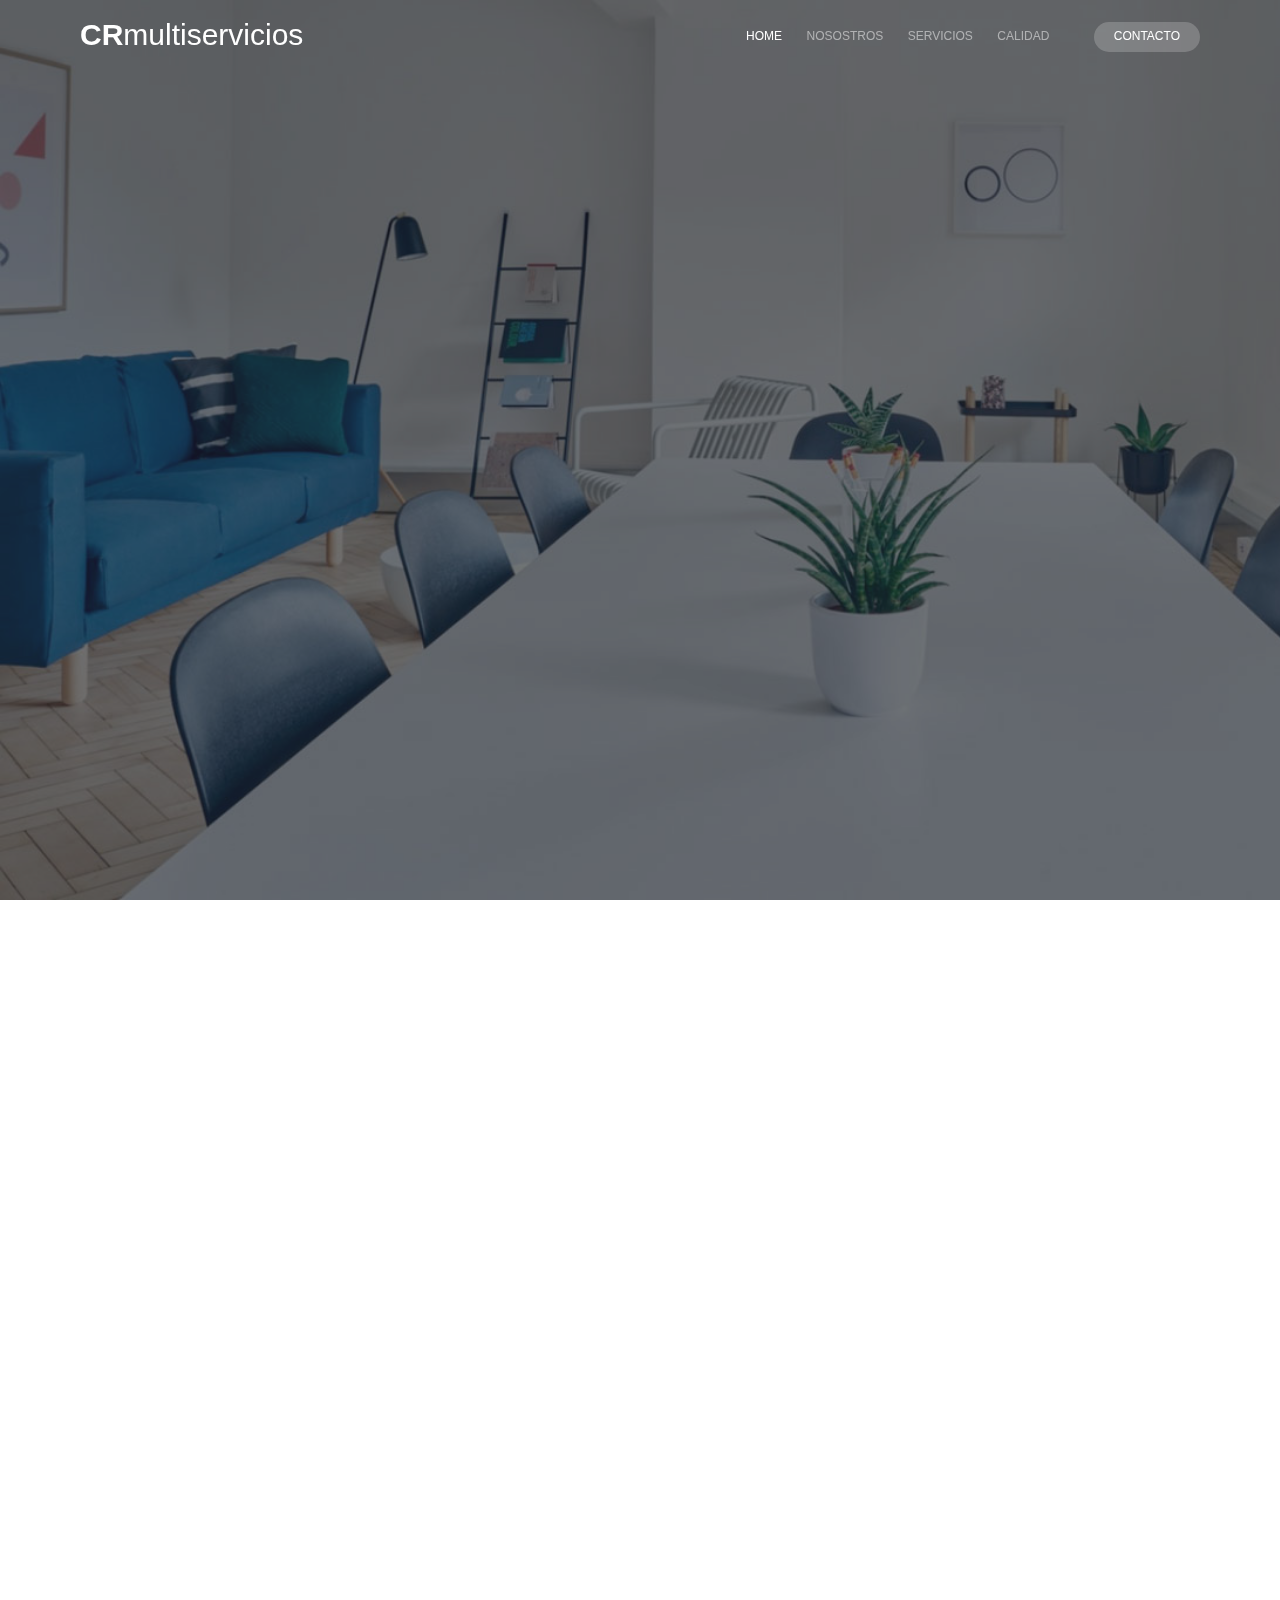
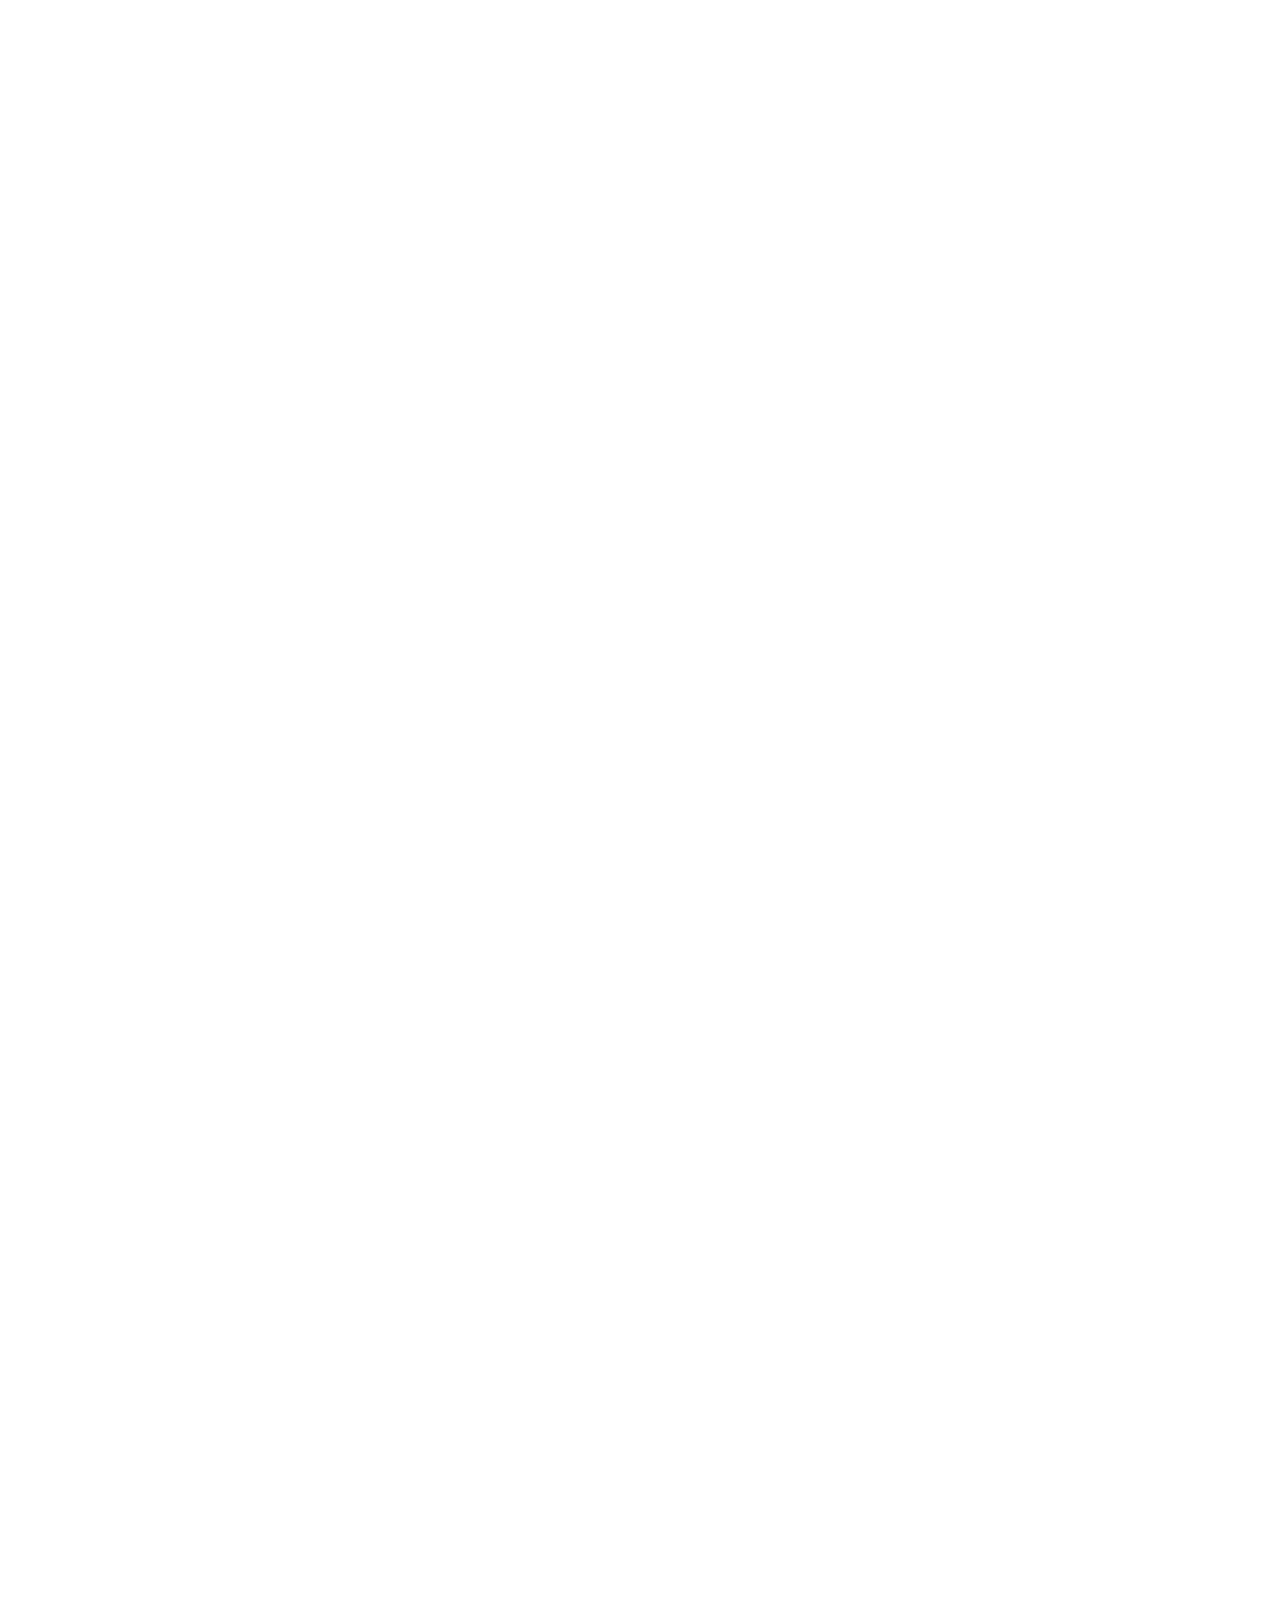
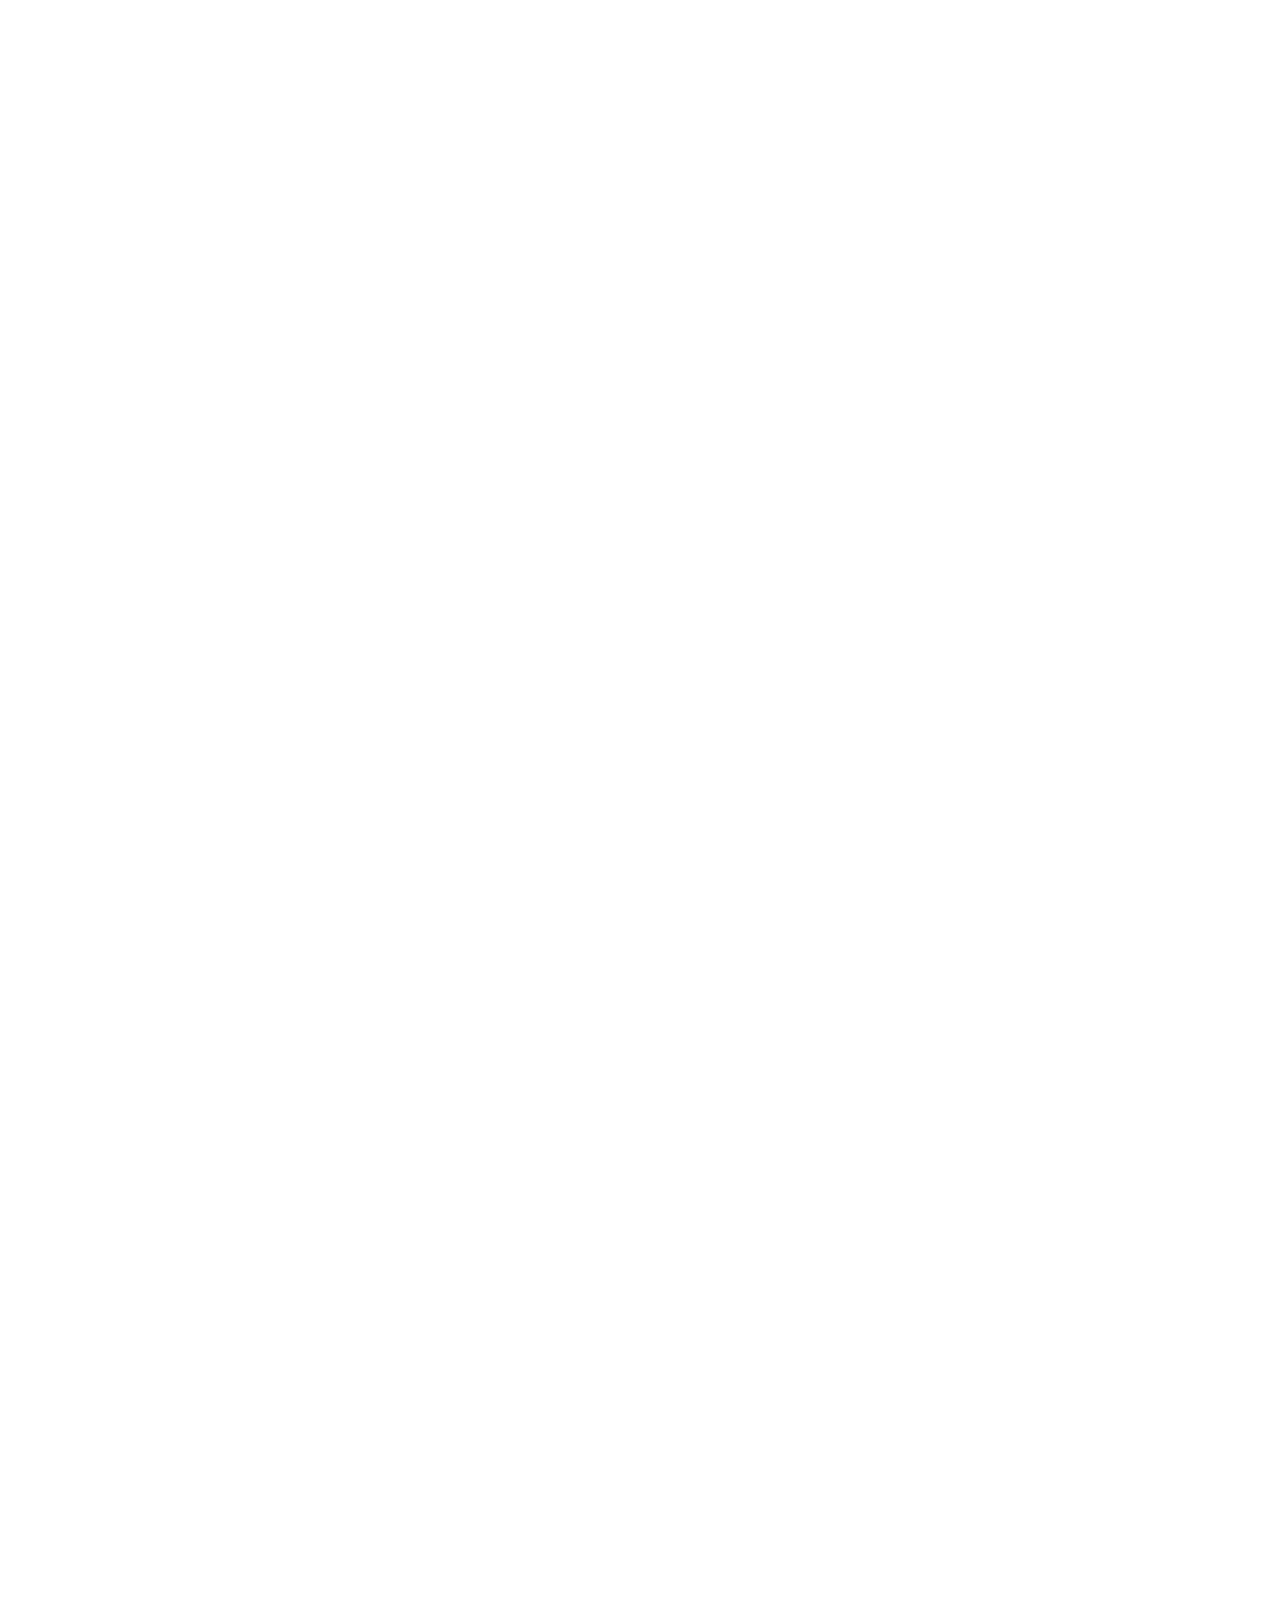
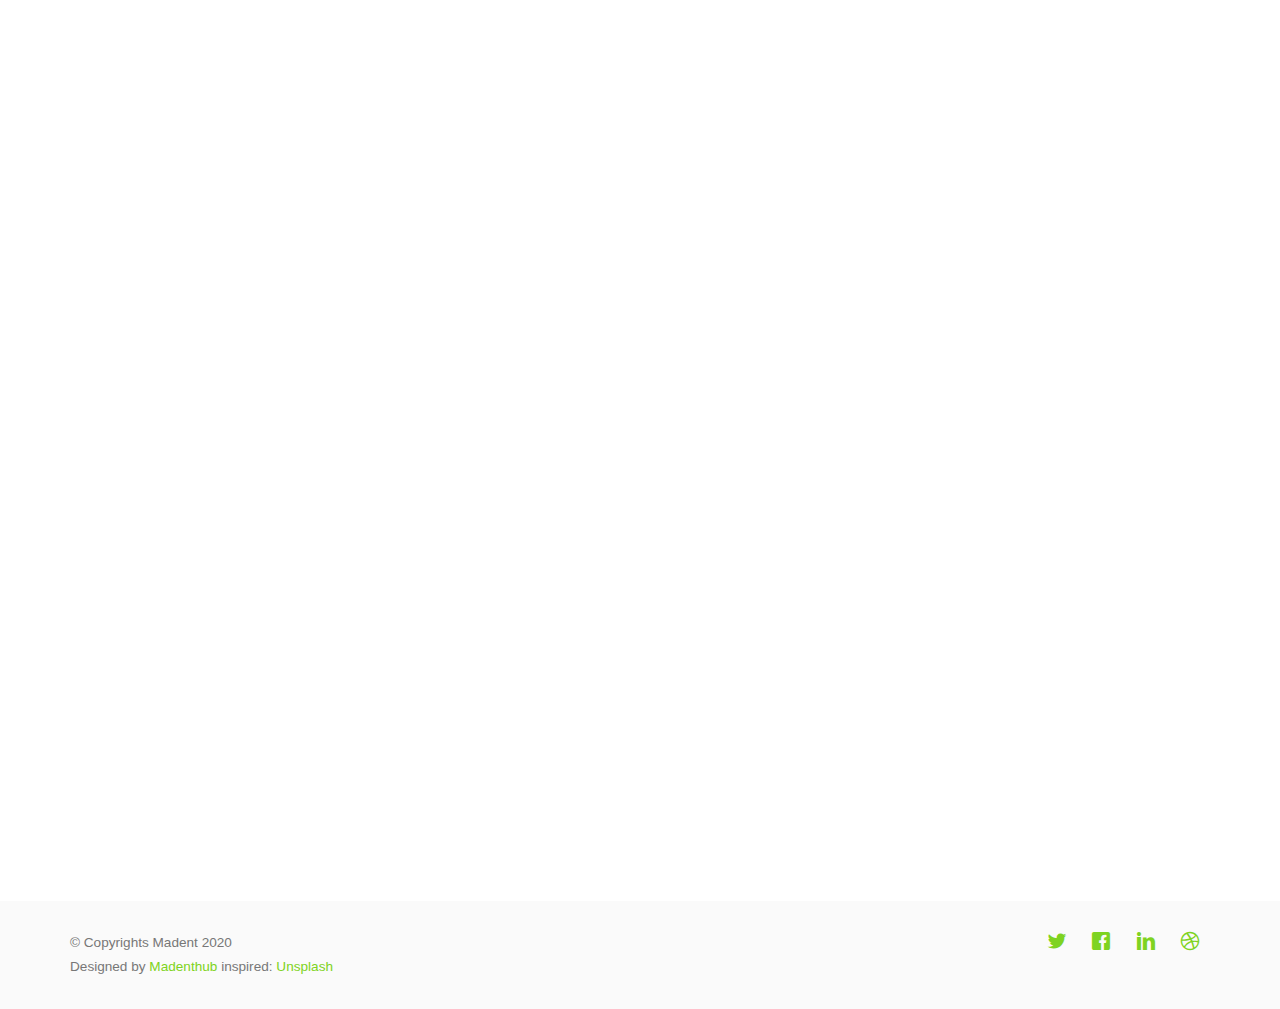
==== index.html @ a50ad9ec "correccion de video" ====
<!DOCTYPE HTML>
<!--
	Justice by freehtml5.co
	Twitter: http://twitter.com/fh5co
	URL: http://freehtml5.co
-->
<html>
	<head>
	<meta charset="utf-8">
	<meta http-equiv="X-UA-Compatible" content="IE=edge">
	<title>RAGA &mdash; Multiservicios</title>
	<meta name="viewport" content="width=device-width, initial-scale=1">
	<meta name="description" content="Madenthub WEB Server" />
	<meta name="keywords" content="ragamultiservicios.com" />
	<meta name="author" content="Madent" />

  	<!-- Facebook and Twitter integration -->
	<meta property="og:title" content=""/>
	<meta property="og:image" content=""/>
	<meta property="og:url" content=""/>
	<meta property="og:site_name" content=""/>
	<meta property="og:description" content=""/>
	<meta name="twitter:title" content="" />
	<meta name="twitter:image" content="" />
	<meta name="twitter:url" content="" />
	<meta name="twitter:card" content="" />

	<!-- <link href="https://fonts.googleapis.com/css?family=Open+Sans:300,400, 900" rel="stylesheet"> -->
	
	<!-- Animate.css -->
	<link rel="stylesheet" href="css/animate.css">
	<!-- Icomoon Icon Fonts-->
	<link rel="stylesheet" href="css/icomoon.css">
	<!-- Themify Icons-->
	<link rel="stylesheet" href="css/themify-icons.css">
	<!-- Bootstrap  -->
	<link rel="stylesheet" href="css/bootstrap.css">
	<!-- Magnific Popup -->
	<link rel="stylesheet" href="css/magnific-popup.css">
	<!-- Owl Carousel  -->
	<link rel="stylesheet" href="css/owl.carousel.min.css">
	<link rel="stylesheet" href="css/owl.theme.default.min.css">
	<!-- Flexslider -->
	<link rel="stylesheet" href="css/flexslider.css">
	<!-- Theme style  -->
	<link rel="stylesheet" href="css/style.css">

	<!-- Modernizr JS -->
	<script src="js/modernizr-2.6.2.min.js"></script>
	<!-- FOR IE9 below -->
	<!--[if lt IE 9]>
	<script src="js/respond.min.js"></script>
	<![endif]-->

	</head>
	<body>
		
	<div class="gtco-loader"></div>
	
	<div id="page">
	<nav class="gtco-nav" role="navigation">
		<div class="container">
			<div class="row">
				<div class="col-sm-2 col-xs-12">
					<div id="gtco-logo"><a href="index.html">CR<em>multiservicios</em></a></div>
				</div>
				<div class="col-xs-10 text-right menu-1 main-nav">
					<ul>
						<li class="active"><a href="#" data-nav-section="home">Home</a></li>
						<li><a href="#" data-nav-section="about">Nosostros</a></li>
						<li><a href="#" data-nav-section="practice-areas">Servicios</a></li>
						<li><a href="#" data-nav-section="our-team">Calidad</li>
						<li class="btn-cta"><a href="#" data-nav-section="contact"><span>Contacto</span></a></li>
						<!-- For external page link -->
						<!-- <li><a href="http://freehtml5.co/" class="external">External</a></li> -->
					</ul>
				</div>
			</div>
			
		</div>
	</nav>

	<section id="gtco-hero" class="gtco-cover" style="background-image: url(images/img_bg_4.jpg);"  data-section="home"  data-stellar-background-ratio="0.5">
		<div class="overlay"></div>
		<div class="container">
			<div class="row">
				<div class="col-md-12 col-md-offset-0 text-center">
					<div class="display-t">
						<div class="display-tc">
							<h1 class="animate-box" data-animate-effect="fadeIn">Materializa tu Proyecto en Un solo lugar</h1>
							<p class="gtco-video-link animate-box" data-animate-effect="fadeIn"><a href="https://vimeo.com/user128976543/review/494860410/a3c79de0ed" class="popup-vimeo"><i class="icon-controller-play"></i></a></p>
						</div>
					</div>
				</div>
			</div>
		</div>
	</section>
	
	<section id="gtco-about" data-section="about">
		<div class="container">
			<div class="row row-pb-md">
				<div class="col-md-8 col-md-offset-2 heading animate-box" data-animate-effect="fadeIn">
					<h1>Soluciones Integrales</h1>
					<p class="sub">Brindamos servicios de alta calidad, asegurando superar las expectativas de tu proyecto. Siempre con el mejor precio y con tiempos de entrega garantizados.</p>
					<p class="subtle-text animate-box" data-animate-effect="fadeIn">Welcome</p>
				</div>
			</div>
			<div class="row">
				<div class="col-md-6 col-md-pull-1 animate-box" data-animate-effect="fadeInLeft">
					<div class="img-shadow">
						<img src="images/img_1.jpg" class="img-responsive" alt="brindando soluciones integrales en un mismo lugar">
					</div>
				</div>
				<div class="col-md-6 animate-box" data-animate-effect="fadeInLeft">
					<h2 class="heading-colored">Calidad &amp; Trato Personal</h2>
					<p>Integramos un sistema personalizado con los proveedores de mayor calidad nacional garantizando desarrollar proyectos siempre superando las espectativas siempre con un trato personalizado y directo con nuestros clientes. Brindamos actualizaciones 24/7 en avance de proyecto para garantizar los tiempos de entrega requeridos para cada proyecto. </p>
					<p><a href="#" class="Saber Mas">Read more <i class="icon-chevron-right"></i></a></p>
				</div>
			</div>
		</div>
	</section>

	<section id="gtco-practice-areas" data-section="practice-areas">
		<div class="container">
			<div class="row row-pb-md">
				<div class="col-md-8 col-md-offset-2 heading animate-box" data-animate-effect="fadeIn">
					<h1>Nuestros Servicios</h1>
					<p class="sub">Nuestra amplia gama de servicios garantizan llevar tu proyecto de la mano de un solo proveedor para cualquier situacion.</p>
					<p class="subtle-text animate-box" data-animate-effect="fadeIn">Practice <span>Areas</span></p>
				</div>
			</div>
			<div class="row">
				<div class="col-md-6">
					<div class="gtco-practice-area-item animate-box">
						<div class="gtco-icon">
							<img src="images/scale.png" alt="Free HTML5 Bootstrap Template by FreeHTML5.co">
						</div>
						<div class="gtco-copy">
							<h3>Herreria y Paileria </h3>
							<p>Desarrollamos proyectos integrales desde fabricacion de herreria en casa habitacion hasta el desarrollo industrial en estructuras de alto desempeño.</p>
						</div>
					</div>

					<div class="gtco-practice-area-item animate-box">
						<div class="gtco-icon">
							<img src="images/scale4.png" alt="Free HTML5 Bootstrap Template by FreeHTML5.co">
						</div>
						<div class="gtco-copy">
							<h3> Construcciòn </h3>
							<p> Diseño de proyectos desde los planos y renderizado hasta la construccion. Nos especializamos en construccion desde casa - habitacion hasta el desarrollo industrial de navers industriales. </p>
						</div>
					</div>

					<div class="gtco-practice-area-item animate-box">
						<div class="gtco-icon">
							<img src="images/scale1.png" alt="Free HTML5 Bootstrap Template by FreeHTML5.co">
						</div>
						<div class="gtco-copy">
							<h3>Pintura</h3>
							<p>Contamos con el mejor tiempo de aplicacion de mortero Epoxico y sellado, delimitacion y señalizacion industrial, aplicacion de pintura para casa habitacion en todas sus gamas, asi como sellado y adecuacion de ambientes antihumeedad</p>
						</div>
					</div>

				</div>
				<div class="col-md-6">
					
					<div class="gtco-practice-area-item animate-box">
						<div class="gtco-icon">
							<img src="images/scale1.png" alt="Free HTML5 Bootstrap Template by FreeHTML5.co">
						</div>
						<div class="gtco-copy">
							<h3>Electricidad</h3>
							<p> Instalacion y mantenimiento de centros de carga, transformadores, tableros, en  alta y baja tension. Peritaje en instalaciones electricas. A su vez instalamos y damos mantenimiento a subestaciones electricas industriales. </p>
						</div>
					</div>

					<div class="gtco-practice-area-item animate-box">
						<div class="gtco-icon">
							<img src="images/scale3.png" alt="Free HTML5 Bootstrap Template by FreeHTML5.co">
						</div>
						<div class="gtco-copy">
							<h3>Servicios Especiales</h3>
							<p> Contamos con la mejor tecnologia para el desarrollo de tecnologia industrial y en el hogar. Integrando los mejores equipos de seguridad para su instalacion, adecuaciones de confort electrica (climas casa-habitacion e industrial), desarrollo de Muebles y mas .... </p>
						</div>
					</div>

					<div class="gtco-practice-area-item animate-box">
						<div class="gtco-icon">
							<img src="images/scale5.png" alt="Free HTML5 Bootstrap Template by FreeHTML5.co">
						</div>
						<div class="gtco-copy">
							<h3>Limpieza</h3>
							<p> Contamos con la mejor logistica de la region para limpieza industrial y retiro de escombro en zonas requeridas</p>
						</div>
					</div>

				</div>
			</div>
		</div>
	</section>

	<section id="gtco-our-team" data-section="our-team">
		<div class="container">
			<div class="row row-pb-md">
				<div class="col-md-8 col-md-offset-2 heading animate-box" data-animate-effect="fadeIn">
					<h1>Calidad</h1>
					<p class="sub"> Contamos con las mejores certificaciones industriales para desarrollar proyectos integrales en base a los estandares internacionales. Asi como un sistema de calidad robusto para el desarrollo de proyectos integros.</p>
					<p class="subtle-text animate-box" data-animate-effect="fadeIn">Our Team</p>
				</div>
			</div>
			<div class="row team-item gtco-team-reverse">
				<div class="col-md-6 col-md-push-7 animate-box" data-animate-effect="fadeInRight">
					<div class="img-shadow">
						<img src="images/img_team_1.jpg" class="img-responsive" alt="Free HTML5 Bootstrap Template by FreeHTML5.co">
					</div>
				</div>
				<div class="col-md-6  col-md-pull-6 animate-box" data-animate-effect="fadeInRight">
					<h2>Certificaciones</h2>
					<p>La IATF 16949:2016 es la norma internacional para sistemas de gestión de la calidad en la automoción. La IATF 16949 fue desarrollada conjuntamente por miembros de la International Automotive Task Force (IATF) y enviada a la Organización Internacional de Normalización (ISO) para su aprobación y publicación. El documento consiste en una serie de requisitos de sistemas de gestión de calidad en la automoción basada en la norma ISO 9001, añadiendo requisitos específicos del sector de la automoción.
						La certificación IATF 16949 enfatiza el desarrollo de un proceso orientado a un sistema de gestión de calidad que proporcione una mejora continua, prevenga los defectos y reduzca las variaciones y residuos en la cadena de suministro. El objetivo es cumplir con los requisitos de los clientes de forma efectiva.</p>
					<p>ISO 9001 es una norma de sistemas de gestión de la calidad (SGC) que se centra en todos los elementos de administración de calidad con los que una organización debe contar para tener un sistema efectivo que le permita administrar y mejorar sus productos y servicios.</p>
				</div>
			</div>

			<div class="row team-item gtco-team">
				<div class="col-md-6 col-md-pull-1 animate-box"  data-animate-effect="fadeInLeft">
					<div class="img-shadow">
						<img src="images/img_team_2.jpg" class="img-responsive" alt="Free HTML5 Bootstrap Template by FreeHTML5.co">
					</div>
				</div>
				<div class="col-md-6 animate-box" data-animate-effect="fadeInLeft">
					<h2>Proveedores</h2>
					<p>Tenemos acuerdos directos con los mejores proveedores nacionales para garantizar la calidad de los proyectos, en varias gamas de precio adecuadas para la exigencia del proyecto.</p>
					<p>Reportes de servicio 24/7  capaces de resolver problematicas o eventualidades en el proyecto siempre manteniento una linea directa con el cliente por nuestros canales de comunicacion.</p>
				</div>
			</div>

		</div>
	</section>

	<section id="gtco-contact" data-section="contact">
		<div class="container">
			<div class="row row-pb-md">
				<div class="col-md-8 col-md-offset-2 heading animate-box" data-animate-effect="fadeIn">
					<h1>Cotiza Gratis</h1>
					<p class="sub">Manejamos diversos sistemas de financiacion para proyectos. Garantizando desarrollar de manera integral tu proyeto en los tiempos de entrega establecidos.</p>
					<p class="subtle-text animate-box" data-animate-effect="fadeIn">Contact</p>
				</div>
			</div>
			<div class="row">
				<div class="col-md-6 col-md-push-6 animate-box">
					<form action="#">
						<div class="form-group">
							<label for="name" class="sr-only">Nombre</label>
							<input type="text" class="form-control" placeholder="Name" id="name">
						</div>
						<div class="form-group">
							<label for="email" class="sr-only">Email</label>
							<input type="text" class="form-control" placeholder="Email" id="email">
						</div>
						<div class="form-group">
							<label for="message" class="sr-only">Descripcion Breve del Proyecto</label>
							<textarea name="message" id="message" class="form-control" cols="30" rows="7" placeholder="Message"></textarea>
						</div>
						<div class="form-group">
							<input type="submit" value="Send Message" class="btn btn-primary">
						</div>
					</form>
				</div>
				<div class="col-md-4 col-md-pull-6 animate-box">
					<div class="gtco-contact-info">
						<ul>
							<li class="address">Saltillo, Coahuila, Mexico</li>
							<li class="phone"><a href="tel://1235235598">+52 844 385 1028</a></li>
							<li class="email"><a href="">Ragamultiservicios@hotmail.com</a></li>
							<li class="url"><a href="#">http://ragamultiservicios.com</a></li>
						</ul>
					</div>
				</div>
			</div>
		</div>
	</section>
	
	<footer id="gtco-footer" role="contentinfo">
		<div class="container">
			
			<div class="row copyright">
				<div class="col-md-12">
					<p class="pull-left">
						<small class="block">&copy; Copyrights Madent 2020</small> 
						<small class="block">Designed by <a href="http://freehtml5.co/" target="_blank">Madenthub</a>  inspired: <a href="http://unsplash.co/" target="_blank">Unsplash</a></small>
					</p>
					<p class="pull-right">
						<ul class="gtco-social-icons pull-right">
							<li><a href="#"><i class="icon-twitter"></i></a></li>
							<li><a href="#"><i class="icon-facebook"></i></a></li>
							<li><a href="#"><i class="icon-linkedin"></i></a></li>
							<li><a href="#"><i class="icon-dribbble"></i></a></li>
						</ul>
					</p>
				</div>
			</div>

		</div>
	</footer>
	</div>

	<div class="gototop js-top">
		<a href="#" class="js-gotop"><i class="icon-arrow-up"></i></a>
	</div>
	
	<!-- jQuery -->
	<script src="js/jquery.min.js"></script>
	<!-- jQuery Easing -->
	<script src="js/jquery.easing.1.3.js"></script>
	<!-- Bootstrap -->
	<script src="js/bootstrap.min.js"></script>
	<!-- Waypoints -->
	<script src="js/jquery.waypoints.min.js"></script>
	<!-- Stellar -->
	<script src="js/jquery.stellar.min.js"></script>
	<!-- Magnific Popup -->
	<script src="js/jquery.magnific-popup.min.js"></script>
	<script src="js/magnific-popup-options.js"></script>
	<!-- Main -->
	<script src="js/main.js"></script>

	</body>
</html>
---- css/icomoon.css ----
@font-face {
  font-family: 'icomoon';
  src:  url('../fonts/icomoon/icomoon.eot?6iuir');
  src:  url('../fonts/icomoon/icomoon.eot?6iuir#iefix') format('embedded-opentype'),
    url('../fonts/icomoon/icomoon.ttf?6iuir') format('truetype'),
    url('../fonts/icomoon/icomoon.woff?6iuir') format('woff'),
    url('../fonts/icomoon/icomoon.svg?6iuir#icomoon') format('svg');
  font-weight: normal;
  font-style: normal;
}

[class^="icon-"], [class*=" icon-"] {
  /* use !important to prevent issues with browser extensions that change fonts */
  font-family: 'icomoon' !important;
  speak: none;
  font-style: normal;
  font-weight: normal;
  font-variant: normal;
  text-transform: none;
  line-height: 1;

  /* Better Font Rendering =========== */
  -webkit-font-smoothing: antialiased;
  -moz-osx-font-smoothing: grayscale;
}

.icon-eye:before {
  content: "\e000";
}
.icon-paper-clip:before {
  content: "\e001";
}
.icon-mail:before {
  content: "\e002";
}
.icon-toggle:before {
  content: "\e003";
}
.icon-layout:before {
  content: "\e004";
}
.icon-link:before {
  content: "\e005";
}
.icon-bell:before {
  content: "\e006";
}
.icon-lock:before {
  content: "\e007";
}
.icon-unlock:before {
  content: "\e008";
}
.icon-ribbon:before {
  content: "\e009";
}
.icon-image:before {
  content: "\e010";
}
.icon-signal:before {
  content: "\e011";
}
.icon-target:before {
  content: "\e012";
}
.icon-clipboard:before {
  content: "\e013";
}
.icon-clock:before {
  content: "\e014";
}
.icon-watch:before {
  content: "\e015";
}
.icon-air-play:before {
  content: "\e016";
}
.icon-camera:before {
  content: "\e017";
}
.icon-video:before {
  content: "\e018";
}
.icon-disc:before {
  content: "\e019";
}
.icon-printer:before {
  content: "\e020";
}
.icon-monitor:before {
  content: "\e021";
}
.icon-server:before {
  content: "\e022";
}
.icon-cog:before {
  content: "\e023";
}
.icon-heart:before {
  content: "\e024";
}
.icon-paragraph:before {
  content: "\e025";
}
.icon-align-justify:before {
  content: "\e026";
}
.icon-align-left:before {
  content: "\e027";
}
.icon-align-center:before {
  content: "\e028";
}
.icon-align-right:before {
  content: "\e029";
}
.icon-book:before {
  content: "\e030";
}
.icon-layers:before {
  content: "\e031";
}
.icon-stack:before {
  content: "\e032";
}
.icon-stack-2:before {
  content: "\e033";
}
.icon-paper:before {
  content: "\e034";
}
.icon-paper-stack:before {
  content: "\e035";
}
.icon-search:before {
  content: "\e036";
}
.icon-zoom-in:before {
  content: "\e037";
}
.icon-zoom-out:before {
  content: "\e038";
}
.icon-reply:before {
  content: "\e039";
}
.icon-circle-plus:before {
  content: "\e040";
}
.icon-circle-minus:before {
  content: "\e041";
}
.icon-circle-check:before {
  content: "\e042";
}
.icon-circle-cross:before {
  content: "\e043";
}
.icon-square-plus:before {
  content: "\e044";
}
.icon-square-minus:before {
  content: "\e045";
}
.icon-square-check:before {
  content: "\e046";
}
.icon-square-cross:before {
  content: "\e047";
}
.icon-microphone:before {
  content: "\e048";
}
.icon-record:before {
  content: "\e049";
}
.icon-skip-back:before {
  content: "\e050";
}
.icon-rewind:before {
  content: "\e051";
}
.icon-play:before {
  content: "\e052";
}
.icon-pause:before {
  content: "\e053";
}
.icon-stop:before {
  content: "\e054";
}
.icon-fast-forward:before {
  content: "\e055";
}
.icon-skip-forward:before {
  content: "\e056";
}
.icon-shuffle:before {
  content: "\e057";
}
.icon-repeat:before {
  content: "\e058";
}
.icon-folder:before {
  content: "\e059";
}
.icon-umbrella:before {
  content: "\e060";
}
.icon-moon:before {
  content: "\e061";
}
.icon-thermometer:before {
  content: "\e062";
}
.icon-drop:before {
  content: "\e063";
}
.icon-sun:before {
  content: "\e064";
}
.icon-cloud:before {
  content: "\e065";
}
.icon-cloud-upload:before {
  content: "\e066";
}
.icon-cloud-download:before {
  content: "\e067";
}
.icon-upload:before {
  content: "\e068";
}
.icon-download:before {
  content: "\e069";
}
.icon-location:before {
  content: "\e070";
}
.icon-location-2:before {
  content: "\e071";
}
.icon-map:before {
  content: "\e072";
}
.icon-battery:before {
  content: "\e073";
}
.icon-head:before {
  content: "\e074";
}
.icon-briefcase:before {
  content: "\e075";
}
.icon-speech-bubble:before {
  content: "\e076";
}
.icon-anchor:before {
  content: "\e077";
}
.icon-globe:before {
  content: "\e078";
}
.icon-box:before {
  content: "\e079";
}
.icon-reload:before {
  content: "\e080";
}
.icon-share:before {
  content: "\e081";
}
.icon-marquee:before {
  content: "\e082";
}
.icon-marquee-plus:before {
  content: "\e083";
}
.icon-marquee-minus:before {
  content: "\e084";
}
.icon-tag:before {
  content: "\e085";
}
.icon-power:before {
  content: "\e086";
}
.icon-command:before {
  content: "\e087";
}
.icon-alt:before {
  content: "\e088";
}
.icon-esc:before {
  content: "\e089";
}
.icon-bar-graph:before {
  content: "\e090";
}
.icon-bar-graph-2:before {
  content: "\e091";
}
.icon-pie-graph:before {
  content: "\e092";
}
.icon-star:before {
  content: "\e093";
}
.icon-arrow-left:before {
  content: "\e094";
}
.icon-arrow-right:before {
  content: "\e095";
}
.icon-arrow-up:before {
  content: "\e096";
}
.icon-arrow-down:before {
  content: "\e097";
}
.icon-volume:before {
  content: "\e098";
}
.icon-mute:before {
  content: "\e099";
}
.icon-content-right:before {
  content: "\e100";
}
.icon-content-left:before {
  content: "\e101";
}
.icon-grid:before {
  content: "\e102";
}
.icon-grid-2:before {
  content: "\e103";
}
.icon-columns:before {
  content: "\e104";
}
.icon-loader:before {
  content: "\e105";
}
.icon-bag:before {
  content: "\e106";
}
.icon-ban:before {
  content: "\e107";
}
.icon-flag:before {
  content: "\e108";
}
.icon-trash:before {
  content: "\e109";
}
.icon-expand:before {
  content: "\e110";
}
.icon-contract:before {
  content: "\e111";
}
.icon-maximize:before {
  content: "\e112";
}
.icon-minimize:before {
  content: "\e113";
}
.icon-plus:before {
  content: "\e114";
}
.icon-minus:before {
  content: "\e115";
}
.icon-check:before {
  content: "\e116";
}
.icon-cross:before {
  content: "\e117";
}
.icon-move:before {
  content: "\e118";
}
.icon-delete:before {
  content: "\e119";
}
.icon-menu:before {
  content: "\e120";
}
.icon-archive:before {
  content: "\e121";
}
.icon-inbox:before {
  content: "\e122";
}
.icon-outbox:before {
  content: "\e123";
}
.icon-file:before {
  content: "\e124";
}
.icon-file-add:before {
  content: "\e125";
}
.icon-file-subtract:before {
  content: "\e126";
}
.icon-help:before {
  content: "\e127";
}
.icon-open:before {
  content: "\e128";
}
.icon-ellipsis:before {
  content: "\e129";
}
.icon-add-to-list:before {
  content: "\e900";
}
.icon-classic-computer:before {
  content: "\e901";
}
.icon-controller-fast-backward:before {
  content: "\e902";
}
.icon-creative-commons-attribution:before {
  content: "\e903";
}
.icon-creative-commons-noderivs:before {
  content: "\e904";
}
.icon-creative-commons-noncommercial-eu:before {
  content: "\e905";
}
.icon-creative-commons-noncommercial-us:before {
  content: "\e906";
}
.icon-creative-commons-public-domain:before {
  content: "\e907";
}
.icon-creative-commons-remix:before {
  content: "\e908";
}
.icon-creative-commons-share:before {
  content: "\e909";
}
.icon-creative-commons-sharealike:before {
  content: "\e90a";
}
.icon-creative-commons:before {
  content: "\e90b";
}
.icon-document-landscape:before {
  content: "\e90c";
}
.icon-remove-user:before {
  content: "\e90d";
}
.icon-warning:before {
  content: "\e90e";
}
.icon-arrow-bold-down:before {
  content: "\e90f";
}
.icon-arrow-bold-left:before {
  content: "\e910";
}
.icon-arrow-bold-right:before {
  content: "\e911";
}
.icon-arrow-bold-up:before {
  content: "\e912";
}
.icon-arrow-down2:before {
  content: "\e913";
}
.icon-arrow-left2:before {
  content: "\e914";
}
.icon-arrow-long-down:before {
  content: "\e915";
}
.icon-arrow-long-left:before {
  content: "\e916";
}
.icon-arrow-long-right:before {
  content: "\e917";
}
.icon-arrow-long-up:before {
  content: "\e918";
}
.icon-arrow-right2:before {
  content: "\e919";
}
.icon-arrow-up2:before {
  content: "\e91a";
}
.icon-arrow-with-circle-down:before {
  content: "\e91b";
}
.icon-arrow-with-circle-left:before {
  content: "\e91c";
}
.icon-arrow-with-circle-right:before {
  content: "\e91d";
}
.icon-arrow-with-circle-up:before {
  content: "\e91e";
}
.icon-bookmark:before {
  content: "\e91f";
}
.icon-bookmarks:before {
  content: "\e920";
}
.icon-chevron-down:before {
  content: "\e921";
}
.icon-chevron-left:before {
  content: "\e922";
}
.icon-chevron-right:before {
  content: "\e923";
}
.icon-chevron-small-down:before {
  content: "\e924";
}
.icon-chevron-small-left:before {
  content: "\e925";
}
.icon-chevron-small-right:before {
  content: "\e926";
}
.icon-chevron-small-up:before {
  content: "\e927";
}
.icon-chevron-thin-down:before {
  content: "\e928";
}
.icon-chevron-thin-left:before {
  content: "\e929";
}
.icon-chevron-thin-right:before {
  content: "\e92a";
}
.icon-chevron-thin-up:before {
  content: "\e92b";
}
.icon-chevron-up:before {
  content: "\e92c";
}
.icon-chevron-with-circle-down:before {
  content: "\e92d";
}
.icon-chevron-with-circle-left:before {
  content: "\e92e";
}
.icon-chevron-with-circle-right:before {
  content: "\e92f";
}
.icon-chevron-with-circle-up:before {
  content: "\e930";
}
.icon-cloud2:before {
  content: "\e931";
}
.icon-controller-fast-forward:before {
  content: "\e932";
}
.icon-controller-jump-to-start:before {
  content: "\e933";
}
.icon-controller-next:before {
  content: "\e934";
}
.icon-controller-paus:before {
  content: "\e935";
}
.icon-controller-play:before {
  content: "\e936";
}
.icon-controller-record:before {
  content: "\e937";
}
.icon-controller-stop:before {
  content: "\e938";
}
.icon-controller-volume:before {
  content: "\e939";
}
.icon-dot-single:before {
  content: "\e93a";
}
.icon-dots-three-horizontal:before {
  content: "\e93b";
}
.icon-dots-three-vertical:before {
  content: "\e93c";
}
.icon-dots-two-horizontal:before {
  content: "\e93d";
}
.icon-dots-two-vertical:before {
  content: "\e93e";
}
.icon-download2:before {
  content: "\e93f";
}
.icon-emoji-flirt:before {
  content: "\e940";
}
.icon-flow-branch:before {
  content: "\e941";
}
.icon-flow-cascade:before {
  content: "\e942";
}
.icon-flow-line:before {
  content: "\e943";
}
.icon-flow-parallel:before {
  content: "\e944";
}
.icon-flow-tree:before {
  content: "\e945";
}
.icon-install:before {
  content: "\e946";
}
.icon-layers2:before {
  content: "\e947";
}
.icon-open-book:before {
  content: "\e948";
}
.icon-resize-100:before {
  content: "\e949";
}
.icon-resize-full-screen:before {
  content: "\e94a";
}
.icon-save:before {
  content: "\e94b";
}
.icon-select-arrows:before {
  content: "\e94c";
}
.icon-sound-mute:before {
  content: "\e94d";
}
.icon-sound:before {
  content: "\e94e";
}
.icon-trash2:before {
  content: "\e94f";
}
.icon-triangle-down:before {
  content: "\e950";
}
.icon-triangle-left:before {
  content: "\e951";
}
.icon-triangle-right:before {
  content: "\e952";
}
.icon-triangle-up:before {
  content: "\e953";
}
.icon-uninstall:before {
  content: "\e954";
}
.icon-upload-to-cloud:before {
  content: "\e955";
}
.icon-upload2:before {
  content: "\e956";
}
.icon-add-user:before {
  content: "\e957";
}
.icon-address:before {
  content: "\e958";
}
.icon-adjust:before {
  content: "\e959";
}
.icon-air:before {
  content: "\e95a";
}
.icon-aircraft-landing:before {
  content: "\e95b";
}
.icon-aircraft-take-off:before {
  content: "\e95c";
}
.icon-aircraft:before {
  content: "\e95d";
}
.icon-align-bottom:before {
  content: "\e95e";
}
.icon-align-horizontal-middle:before {
  content: "\e95f";
}
.icon-align-left2:before {
  content: "\e960";
}
.icon-align-right2:before {
  content: "\e961";
}
.icon-align-top:before {
  content: "\e962";
}
.icon-align-vertical-middle:before {
  content: "\e963";
}
.icon-archive2:before {
  content: "\e964";
}
.icon-area-graph:before {
  content: "\e965";
}
.icon-attachment:before {
  content: "\e966";
}
.icon-awareness-ribbon:before {
  content: "\e967";
}
.icon-back-in-time:before {
  content: "\e968";
}
.icon-back:before {
  content: "\e969";
}
.icon-bar-graph2:before {
  content: "\e96a";
}
.icon-battery2:before {
  content: "\e96b";
}
.icon-beamed-note:before {
  content: "\e96c";
}
.icon-bell2:before {
  content: "\e96d";
}
.icon-blackboard:before {
  content: "\e96e";
}
.icon-block:before {
  content: "\e96f";
}
.icon-book2:before {
  content: "\e970";
}
.icon-bowl:before {
  content: "\e971";
}
.icon-box2:before {
  content: "\e972";
}
.icon-briefcase2:before {
  content: "\e973";
}
.icon-browser:before {
  content: "\e974";
}
.icon-brush:before {
  content: "\e975";
}
.icon-bucket:before {
  content: "\e976";
}
.icon-cake:before {
  content: "\e977";
}
.icon-calculator:before {
  content: "\e978";
}
.icon-calendar:before {
  content: "\e979";
}
.icon-camera2:before {
  content: "\e97a";
}
.icon-ccw:before {
  content: "\e97b";
}
.icon-chat:before {
  content: "\e97c";
}
.icon-check2:before {
  content: "\e97d";
}
.icon-circle-with-cross:before {
  content: "\e97e";
}
.icon-circle-with-minus:before {
  content: "\e97f";
}
.icon-circle-with-plus:before {
  content: "\e980";
}
.icon-circle:before {
  content: "\e981";
}
.icon-circular-graph:before {
  content: "\e982";
}
.icon-clapperboard:before {
  content: "\e983";
}
.icon-clipboard2:before {
  content: "\e984";
}
.icon-clock2:before {
  content: "\e985";
}
.icon-code:before {
  content: "\e986";
}
.icon-cog2:before {
  content: "\e987";
}
.icon-colours:before {
  content: "\e988";
}
.icon-compass:before {
  content: "\e989";
}
.icon-copy:before {
  content: "\e98a";
}
.icon-credit-card:before {
  content: "\e98b";
}
.icon-credit:before {
  content: "\e98c";
}
.icon-cross2:before {
  content: "\e98d";
}
.icon-cup:before {
  content: "\e98e";
}
.icon-cw:before {
  content: "\e98f";
}
.icon-cycle:before {
  content: "\e990";
}
.icon-database:before {
  content: "\e991";
}
.icon-dial-pad:before {
  content: "\e992";
}
.icon-direction:before {
  content: "\e993";
}
.icon-document:before {
  content: "\e994";
}
.icon-documents:before {
  content: "\e995";
}
.icon-drink:before {
  content: "\e996";
}
.icon-drive:before {
  content: "\e997";
}
.icon-drop2:before {
  content: "\e998";
}
.icon-edit:before {
  content: "\e999";
}
.icon-email:before {
  content: "\e99a";
}
.icon-emoji-happy:before {
  content: "\e99b";
}
.icon-emoji-neutral:before {
  content: "\e99c";
}
.icon-emoji-sad:before {
  content: "\e99d";
}
.icon-erase:before {
  content: "\e99e";
}
.icon-eraser:before {
  content: "\e99f";
}
.icon-export:before {
  content: "\e9a0";
}
.icon-eye2:before {
  content: "\e9a1";
}
.icon-feather:before {
  content: "\e9a2";
}
.icon-flag2:before {
  content: "\e9a3";
}
.icon-flash:before {
  content: "\e9a4";
}
.icon-flashlight:before {
  content: "\e9a5";
}
.icon-flat-brush:before {
  content: "\e9a6";
}
.icon-folder-images:before {
  content: "\e9a7";
}
.icon-folder-music:before {
  content: "\e9a8";
}
.icon-folder-video:before {
  content: "\e9a9";
}
.icon-folder2:before {
  content: "\e9aa";
}
.icon-forward:before {
  content: "\e9ab";
}
.icon-funnel:before {
  content: "\e9ac";
}
.icon-game-controller:before {
  content: "\e9ad";
}
.icon-gauge:before {
  content: "\e9ae";
}
.icon-globe2:before {
  content: "\e9af";
}
.icon-graduation-cap:before {
  content: "\e9b0";
}
.icon-grid2:before {
  content: "\e9b1";
}
.icon-hair-cross:before {
  content: "\e9b2";
}
.icon-hand:before {
  content: "\e9b3";
}
.icon-heart-outlined:before {
  content: "\e9b4";
}
.icon-heart2:before {
  content: "\e9b5";
}
.icon-help-with-circle:before {
  content: "\e9b6";
}
.icon-help2:before {
  content: "\e9b7";
}
.icon-home:before {
  content: "\e9b8";
}
.icon-hour-glass:before {
  content: "\e9b9";
}
.icon-image-inverted:before {
  content: "\e9ba";
}
.icon-image2:before {
  content: "\e9bb";
}
.icon-images:before {
  content: "\e9bc";
}
.icon-inbox2:before {
  content: "\e9bd";
}
.icon-infinity:before {
  content: "\e9be";
}
.icon-info-with-circle:before {
  content: "\e9bf";
}
.icon-info:before {
  content: "\e9c0";
}
.icon-key:before {
  content: "\e9c1";
}
.icon-keyboard:before {
  content: "\e9c2";
}
.icon-lab-flask:before {
  content: "\e9c3";
}
.icon-landline:before {
  content: "\e9c4";
}
.icon-language:before {
  content: "\e9c5";
}
.icon-laptop:before {
  content: "\e9c6";
}
.icon-leaf:before {
  content: "\e9c7";
}
.icon-level-down:before {
  content: "\e9c8";
}
.icon-level-up:before {
  content: "\e9c9";
}
.icon-lifebuoy:before {
  content: "\e9ca";
}
.icon-light-bulb:before {
  content: "\e9cb";
}
.icon-light-down:before {
  content: "\e9cc";
}
.icon-light-up:before {
  content: "\e9cd";
}
.icon-line-graph:before {
  content: "\e9ce";
}
.icon-link2:before {
  content: "\e9cf";
}
.icon-list:before {
  content: "\e9d0";
}
.icon-location-pin:before {
  content: "\e9d1";
}
.icon-location2:before {
  content: "\e9d2";
}
.icon-lock-open:before {
  content: "\e9d3";
}
.icon-lock2:before {
  content: "\e9d4";
}
.icon-log-out:before {
  content: "\e9d5";
}
.icon-login:before {
  content: "\e9d6";
}
.icon-loop:before {
  content: "\e9d7";
}
.icon-magnet:before {
  content: "\e9d8";
}
.icon-magnifying-glass:before {
  content: "\e9d9";
}
.icon-mail2:before {
  content: "\e9da";
}
.icon-man:before {
  content: "\e9db";
}
.icon-map2:before {
  content: "\e9dc";
}
.icon-mask:before {
  content: "\e9dd";
}
.icon-medal:before {
  content: "\e9de";
}
.icon-megaphone:before {
  content: "\e9df";
}
.icon-menu2:before {
  content: "\e9e0";
}
.icon-message:before {
  content: "\e9e1";
}
.icon-mic:before {
  content: "\e9e2";
}
.icon-minus2:before {
  content: "\e9e3";
}
.icon-mobile:before {
  content: "\e9e4";
}
.icon-modern-mic:before {
  content: "\e9e5";
}
.icon-moon2:before {
  content: "\e9e6";
}
.icon-mouse:before {
  content: "\e9e7";
}
.icon-music:before {
  content: "\e9e8";
}
.icon-network:before {
  content: "\e9e9";
}
.icon-new-message:before {
  content: "\e9ea";
}
.icon-new:before {
  content: "\e9eb";
}
.icon-news:before {
  content: "\e9ec";
}
.icon-note:before {
  content: "\e9ed";
}
.icon-notification:before {
  content: "\e9ee";
}
.icon-old-mobile:before {
  content: "\e9ef";
}
.icon-old-phone:before {
  content: "\e9f0";
}
.icon-palette:before {
  content: "\e9f1";
}
.icon-paper-plane:before {
  content: "\e9f2";
}
.icon-pencil:before {
  content: "\e9f3";
}
.icon-phone:before {
  content: "\e9f4";
}
.icon-pie-chart:before {
  content: "\e9f5";
}
.icon-pin:before {
  content: "\e9f6";
}
.icon-plus2:before {
  content: "\e9f7";
}
.icon-popup:before {
  content: "\e9f8";
}
.icon-power-plug:before {
  content: "\e9f9";
}
.icon-price-ribbon:before {
  content: "\e9fa";
}
.icon-price-tag:before {
  content: "\e9fb";
}
.icon-print:before {
  content: "\e9fc";
}
.icon-progress-empty:before {
  content: "\e9fd";
}
.icon-progress-full:before {
  content: "\e9fe";
}
.icon-progress-one:before {
  content: "\e9ff";
}
.icon-progress-two:before {
  content: "\ea00";
}
.icon-publish:before {
  content: "\ea01";
}
.icon-quote:before {
  content: "\ea02";
}
.icon-radio:before {
  content: "\ea03";
}
.icon-reply-all:before {
  content: "\ea04";
}
.icon-reply2:before {
  content: "\ea05";
}
.icon-retweet:before {
  content: "\ea06";
}
.icon-rocket:before {
  content: "\ea07";
}
.icon-round-brush:before {
  content: "\ea08";
}
.icon-rss:before {
  content: "\ea09";
}
.icon-ruler:before {
  content: "\ea0a";
}
.icon-scissors:before {
  content: "\ea0b";
}
.icon-share-alternitive:before {
  content: "\ea0c";
}
.icon-share2:before {
  content: "\ea0d";
}
.icon-shareable:before {
  content: "\ea0e";
}
.icon-shield:before {
  content: "\ea0f";
}
.icon-shop:before {
  content: "\ea10";
}
.icon-shopping-bag:before {
  content: "\ea11";
}
.icon-shopping-basket:before {
  content: "\ea12";
}
.icon-shopping-cart:before {
  content: "\ea13";
}
.icon-shuffle2:before {
  content: "\ea14";
}
.icon-signal2:before {
  content: "\ea15";
}
.icon-sound-mix:before {
  content: "\ea16";
}
.icon-sports-club:before {
  content: "\ea17";
}
.icon-spreadsheet:before {
  content: "\ea18";
}
.icon-squared-cross:before {
  content: "\ea19";
}
.icon-squared-minus:before {
  content: "\ea1a";
}
.icon-squared-plus:before {
  content: "\ea1b";
}
.icon-star-outlined:before {
  content: "\ea1c";
}
.icon-star2:before {
  content: "\ea1d";
}
.icon-stopwatch:before {
  content: "\ea1e";
}
.icon-suitcase:before {
  content: "\ea1f";
}
.icon-swap:before {
  content: "\ea20";
}
.icon-sweden:before {
  content: "\ea21";
}
.icon-switch:before {
  content: "\ea22";
}
.icon-tablet:before {
  content: "\ea23";
}
.icon-tag2:before {
  content: "\ea24";
}
.icon-text-document-inverted:before {
  content: "\ea25";
}
.icon-text-document:before {
  content: "\ea26";
}
.icon-text:before {
  content: "\ea27";
}
.icon-thermometer2:before {
  content: "\ea28";
}
.icon-thumbs-down:before {
  content: "\ea29";
}
.icon-thumbs-up:before {
  content: "\ea2a";
}
.icon-thunder-cloud:before {
  content: "\ea2b";
}
.icon-ticket:before {
  content: "\ea2c";
}
.icon-time-slot:before {
  content: "\ea2d";
}
.icon-tools:before {
  content: "\ea2e";
}
.icon-traffic-cone:before {
  content: "\ea2f";
}
.icon-tree:before {
  content: "\ea30";
}
.icon-trophy:before {
  content: "\ea31";
}
.icon-tv:before {
  content: "\ea32";
}
.icon-typing:before {
  content: "\ea33";
}
.icon-unread:before {
  content: "\ea34";
}
.icon-untag:before {
  content: "\ea35";
}
.icon-user:before {
  content: "\ea36";
}
.icon-users:before {
  content: "\ea37";
}
.icon-v-card:before {
  content: "\ea38";
}
.icon-video2:before {
  content: "\ea39";
}
.icon-vinyl:before {
  content: "\ea3a";
}
.icon-voicemail:before {
  content: "\ea3b";
}
.icon-wallet:before {
  content: "\ea3c";
}
.icon-water:before {
  content: "\ea3d";
}
.icon-px-with-circle:before {
  content: "\ea3e";
}
.icon-px:before {
  content: "\ea3f";
}
.icon-basecamp:before {
  content: "\ea40";
}
.icon-behance:before {
  content: "\ea41";
}
.icon-creative-cloud:before {
  content: "\ea42";
}
.icon-dropbox:before {
  content: "\ea43";
}
.icon-evernote:before {
  content: "\ea44";
}
.icon-flattr:before {
  content: "\ea45";
}
.icon-foursquare:before {
  content: "\ea46";
}
.icon-google-drive:before {
  content: "\ea47";
}
.icon-google-hangouts:before {
  content: "\ea48";
}
.icon-grooveshark:before {
  content: "\ea49";
}
.icon-icloud:before {
  content: "\ea4a";
}
.icon-mixi:before {
  content: "\ea4b";
}
.icon-onedrive:before {
  content: "\ea4c";
}
.icon-paypal:before {
  content: "\ea4d";
}
.icon-picasa:before {
  content: "\ea4e";
}
.icon-qq:before {
  content: "\ea4f";
}
.icon-rdio-with-circle:before {
  content: "\ea50";
}
.icon-renren:before {
  content: "\ea51";
}
.icon-scribd:before {
  content: "\ea52";
}
.icon-sina-weibo:before {
  content: "\ea53";
}
.icon-skype-with-circle:before {
  content: "\ea54";
}
.icon-skype:before {
  content: "\ea55";
}
.icon-slideshare:before {
  content: "\ea56";
}
.icon-smashing:before {
  content: "\ea57";
}
.icon-soundcloud:before {
  content: "\ea58";
}
.icon-spotify-with-circle:before {
  content: "\ea59";
}
.icon-spotify:before {
  content: "\ea5a";
}
.icon-swarm:before {
  content: "\ea5b";
}
.icon-vine-with-circle:before {
  content: "\ea5c";
}
.icon-vine:before {
  content: "\ea5d";
}
.icon-vk-alternitive:before {
  content: "\ea5e";
}
.icon-vk-with-circle:before {
  content: "\ea5f";
}
.icon-vk:before {
  content: "\ea60";
}
.icon-xing-with-circle:before {
  content: "\ea61";
}
.icon-xing:before {
  content: "\ea62";
}
.icon-yelp:before {
  content: "\ea63";
}
.icon-dribbble-with-circle:before {
  content: "\ea64";
}
.icon-dribbble:before {
  content: "\ea65";
}
.icon-facebook-with-circle:before {
  content: "\ea66";
}
.icon-facebook:before {
  content: "\ea67";
}
.icon-flickr-with-circle:before {
  content: "\ea68";
}
.icon-flickr:before {
  content: "\ea69";
}
.icon-github-with-circle:before {
  content: "\ea6a";
}
.icon-github:before {
  content: "\ea6b";
}
.icon-google-with-circle:before {
  content: "\ea6c";
}
.icon-google:before {
  content: "\ea6d";
}
.icon-instagram-with-circle:before {
  content: "\ea6e";
}
.icon-instagram:before {
  content: "\ea6f";
}
.icon-lastfm-with-circle:before {
  content: "\ea70";
}
.icon-lastfm:before {
  content: "\ea71";
}
.icon-linkedin-with-circle:before {
  content: "\ea72";
}
.icon-linkedin:before {
  content: "\ea73";
}
.icon-pinterest-with-circle:before {
  content: "\ea74";
}
.icon-pinterest:before {
  content: "\ea75";
}
.icon-rdio:before {
  content: "\ea76";
}
.icon-stumbleupon-with-circle:before {
  content: "\ea77";
}
.icon-stumbleupon:before {
  content: "\ea78";
}
.icon-tumblr-with-circle:before {
  content: "\ea79";
}
.icon-tumblr:before {
  content: "\ea7a";
}
.icon-twitter-with-circle:before {
  content: "\ea7b";
}
.icon-twitter:before {
  content: "\ea7c";
}
.icon-vimeo-with-circle:before {
  content: "\ea7d";
}
.icon-vimeo:before {
  content: "\ea7e";
}
.icon-youtube-with-circle:before {
  content: "\ea7f";
}
.icon-youtube:before {
  content: "\ea80";
}
---- css/themify-icons.css ----
@font-face {
	font-family: 'themify';
	src:url('../fonts/themify-icons/themify.eot?-fvbane');
	src:url('../fonts/themify-icons/themify.eot?#iefix-fvbane') format('embedded-opentype'),
		url('../fonts/themify-icons/themify.woff?-fvbane') format('woff'),
		url('../fonts/themify-icons/themify.ttf?-fvbane') format('truetype'),
		url('../fonts/themify-icons/themify.svg?-fvbane#themify') format('svg');
	font-weight: normal;
	font-style: normal;
}

[class^="ti-"], [class*=" ti-"] {
	font-family: 'themify';
	speak: none;
	font-style: normal;
	font-weight: normal;
	font-variant: normal;
	text-transform: none;
	line-height: 1;

	/* Better Font Rendering =========== */
	-webkit-font-smoothing: antialiased;
	-moz-osx-font-smoothing: grayscale;
}

.ti-wand:before {
	content: "\e600";
}
.ti-volume:before {
	content: "\e601";
}
.ti-user:before {
	content: "\e602";
}
.ti-unlock:before {
	content: "\e603";
}
.ti-unlink:before {
	content: "\e604";
}
.ti-trash:before {
	content: "\e605";
}
.ti-thought:before {
	content: "\e606";
}
.ti-target:before {
	content: "\e607";
}
.ti-tag:before {
	content: "\e608";
}
.ti-tablet:before {
	content: "\e609";
}
.ti-star:before {
	content: "\e60a";
}
.ti-spray:before {
	content: "\e60b";
}
.ti-signal:before {
	content: "\e60c";
}
.ti-shopping-cart:before {
	content: "\e60d";
}
.ti-shopping-cart-full:before {
	content: "\e60e";
}
.ti-settings:before {
	content: "\e60f";
}
.ti-search:before {
	content: "\e610";
}
.ti-zoom-in:before {
	content: "\e611";
}
.ti-zoom-out:before {
	content: "\e612";
}
.ti-cut:before {
	content: "\e613";
}
.ti-ruler:before {
	content: "\e614";
}
.ti-ruler-pencil:before {
	content: "\e615";
}
.ti-ruler-alt:before {
	content: "\e616";
}
.ti-bookmark:before {
	content: "\e617";
}
.ti-bookmark-alt:before {
	content: "\e618";
}
.ti-reload:before {
	content: "\e619";
}
.ti-plus:before {
	content: "\e61a";
}
.ti-pin:before {
	content: "\e61b";
}
.ti-pencil:before {
	content: "\e61c";
}
.ti-pencil-alt:before {
	content: "\e61d";
}
.ti-paint-roller:before {
	content: "\e61e";
}
.ti-paint-bucket:before {
	content: "\e61f";
}
.ti-na:before {
	content: "\e620";
}
.ti-mobile:before {
	content: "\e621";
}
.ti-minus:before {
	content: "\e622";
}
.ti-medall:before {
	content: "\e623";
}
.ti-medall-alt:before {
	content: "\e624";
}
.ti-marker:before {
	content: "\e625";
}
.ti-marker-alt:before {
	content: "\e626";
}
.ti-arrow-up:before {
	content: "\e627";
}
.ti-arrow-right:before {
	content: "\e628";
}
.ti-arrow-left:before {
	content: "\e629";
}
.ti-arrow-down:before {
	content: "\e62a";
}
.ti-lock:before {
	content: "\e62b";
}
.ti-location-arrow:before {
	content: "\e62c";
}
.ti-link:before {
	content: "\e62d";
}
.ti-layout:before {
	content: "\e62e";
}
.ti-layers:before {
	content: "\e62f";
}
.ti-layers-alt:before {
	content: "\e630";
}
.ti-key:before {
	content: "\e631";
}
.ti-import:before {
	content: "\e632";
}
.ti-image:before {
	content: "\e633";
}
.ti-heart:before {
	content: "\e634";
}
.ti-heart-broken:before {
	content: "\e635";
}
.ti-hand-stop:before {
	content: "\e636";
}
.ti-hand-open:before {
	content: "\e637";
}
.ti-hand-drag:before {
	content: "\e638";
}
.ti-folder:before {
	content: "\e639";
}
.ti-flag:before {
	content: "\e63a";
}
.ti-flag-alt:before {
	content: "\e63b";
}
.ti-flag-alt-2:before {
	content: "\e63c";
}
.ti-eye:before {
	content: "\e63d";
}
.ti-export:before {
	content: "\e63e";
}
.ti-exchange-vertical:before {
	content: "\e63f";
}
.ti-desktop:before {
	content: "\e640";
}
.ti-cup:before {
	content: "\e641";
}
.ti-crown:before {
	content: "\e642";
}
.ti-comments:before {
	content: "\e643";
}
.ti-comment:before {
	content: "\e644";
}
.ti-comment-alt:before {
	content: "\e645";
}
.ti-close:before {
	content: "\e646";
}
.ti-clip:before {
	content: "\e647";
}
.ti-angle-up:before {
	content: "\e648";
}
.ti-angle-right:before {
	content: "\e649";
}
.ti-angle-left:before {
	content: "\e64a";
}
.ti-angle-down:before {
	content: "\e64b";
}
.ti-check:before {
	content: "\e64c";
}
.ti-check-box:before {
	content: "\e64d";
}
.ti-camera:before {
	content: "\e64e";
}
.ti-announcement:before {
	content: "\e64f";
}
.ti-brush:before {
	content: "\e650";
}
.ti-briefcase:before {
	content: "\e651";
}
.ti-bolt:before {
	content: "\e652";
}
.ti-bolt-alt:before {
	content: "\e653";
}
.ti-blackboard:before {
	content: "\e654";
}
.ti-bag:before {
	content: "\e655";
}
.ti-move:before {
	content: "\e656";
}
.ti-arrows-vertical:before {
	content: "\e657";
}
.ti-arrows-horizontal:before {
	content: "\e658";
}
.ti-fullscreen:before {
	content: "\e659";
}
.ti-arrow-top-right:before {
	content: "\e65a";
}
.ti-arrow-top-left:before {
	content: "\e65b";
}
.ti-arrow-circle-up:before {
	content: "\e65c";
}
.ti-arrow-circle-right:before {
	content: "\e65d";
}
.ti-arrow-circle-left:before {
	content: "\e65e";
}
.ti-arrow-circle-down:before {
	content: "\e65f";
}
.ti-angle-double-up:before {
	content: "\e660";
}
.ti-angle-double-right:before {
	content: "\e661";
}
.ti-angle-double-left:before {
	content: "\e662";
}
.ti-angle-double-down:before {
	content: "\e663";
}
.ti-zip:before {
	content: "\e664";
}
.ti-world:before {
	content: "\e665";
}
.ti-wheelchair:before {
	content: "\e666";
}
.ti-view-list:before {
	content: "\e667";
}
.ti-view-list-alt:before {
	content: "\e668";
}
.ti-view-grid:before {
	content: "\e669";
}
.ti-uppercase:before {
	content: "\e66a";
}
.ti-upload:before {
	content: "\e66b";
}
.ti-underline:before {
	content: "\e66c";
}
.ti-truck:before {
	content: "\e66d";
}
.ti-timer:before {
	content: "\e66e";
}
.ti-ticket:before {
	content: "\e66f";
}
.ti-thumb-up:before {
	content: "\e670";
}
.ti-thumb-down:before {
	content: "\e671";
}
.ti-text:before {
	content: "\e672";
}
.ti-stats-up:before {
	content: "\e673";
}
.ti-stats-down:before {
	content: "\e674";
}
.ti-split-v:before {
	content: "\e675";
}
.ti-split-h:before {
	content: "\e676";
}
.ti-smallcap:before {
	content: "\e677";
}
.ti-shine:before {
	content: "\e678";
}
.ti-shift-right:before {
	content: "\e679";
}
.ti-shift-left:before {
	content: "\e67a";
}
.ti-shield:before {
	content: "\e67b";
}
.ti-notepad:before {
	content: "\e67c";
}
.ti-server:before {
	content: "\e67d";
}
.ti-quote-right:before {
	content: "\e67e";
}
.ti-quote-left:before {
	content: "\e67f";
}
.ti-pulse:before {
	content: "\e680";
}
.ti-printer:before {
	content: "\e681";
}
.ti-power-off:before {
	content: "\e682";
}
.ti-plug:before {
	content: "\e683";
}
.ti-pie-chart:before {
	content: "\e684";
}
.ti-paragraph:before {
	content: "\e685";
}
.ti-panel:before {
	content: "\e686";
}
.ti-package:before {
	content: "\e687";
}
.ti-music:before {
	content: "\e688";
}
.ti-music-alt:before {
	content: "\e689";
}
.ti-mouse:before {
	content: "\e68a";
}
.ti-mouse-alt:before {
	content: "\e68b";
}
.ti-money:before {
	content: "\e68c";
}
.ti-microphone:before {
	content: "\e68d";
}
.ti-menu:before {
	content: "\e68e";
}
.ti-menu-alt:before {
	content: "\e68f";
}
.ti-map:before {
	content: "\e690";
}
.ti-map-alt:before {
	content: "\e691";
}
.ti-loop:before {
	content: "\e692";
}
.ti-location-pin:before {
	content: "\e693";
}
.ti-list:before {
	content: "\e694";
}
.ti-light-bulb:before {
	content: "\e695";
}
.ti-Italic:before {
	content: "\e696";
}
.ti-info:before {
	content: "\e697";
}
.ti-infinite:before {
	content: "\e698";
}
.ti-id-badge:before {
	content: "\e699";
}
.ti-hummer:before {
	content: "\e69a";
}
.ti-home:before {
	content: "\e69b";
}
.ti-help:before {
	content: "\e69c";
}
.ti-headphone:before {
	content: "\e69d";
}
.ti-harddrives:before {
	content: "\e69e";
}
.ti-harddrive:before {
	content: "\e69f";
}
.ti-gift:before {
	content: "\e6a0";
}
.ti-game:before {
	content: "\e6a1";
}
.ti-filter:before {
	content: "\e6a2";
}
.ti-files:before {
	content: "\e6a3";
}
.ti-file:before {
	content: "\e6a4";
}
.ti-eraser:before {
	content: "\e6a5";
}
.ti-envelope:before {
	content: "\e6a6";
}
.ti-download:before {
	content: "\e6a7";
}
.ti-direction:before {
	content: "\e6a8";
}
.ti-direction-alt:before {
	content: "\e6a9";
}
.ti-dashboard:before {
	content: "\e6aa";
}
.ti-control-stop:before {
	content: "\e6ab";
}
.ti-control-shuffle:before {
	content: "\e6ac";
}
.ti-control-play:before {
	content: "\e6ad";
}
.ti-control-pause:before {
	content: "\e6ae";
}
.ti-control-forward:before {
	content: "\e6af";
}
.ti-control-backward:before {
	content: "\e6b0";
}
.ti-cloud:before {
	content: "\e6b1";
}
.ti-cloud-up:before {
	content: "\e6b2";
}
.ti-cloud-down:before {
	content: "\e6b3";
}
.ti-clipboard:before {
	content: "\e6b4";
}
.ti-car:before {
	content: "\e6b5";
}
.ti-calendar:before {
	content: "\e6b6";
}
.ti-book:before {
	content: "\e6b7";
}
.ti-bell:before {
	content: "\e6b8";
}
.ti-basketball:before {
	content: "\e6b9";
}
.ti-bar-chart:before {
	content: "\e6ba";
}
.ti-bar-chart-alt:before {
	content: "\e6bb";
}
.ti-back-right:before {
	content: "\e6bc";
}
.ti-back-left:before {
	content: "\e6bd";
}
.ti-arrows-corner:before {
	content: "\e6be";
}
.ti-archive:before {
	content: "\e6bf";
}
.ti-anchor:before {
	content: "\e6c0";
}
.ti-align-right:before {
	content: "\e6c1";
}
.ti-align-left:before {
	content: "\e6c2";
}
.ti-align-justify:before {
	content: "\e6c3";
}
.ti-align-center:before {
	content: "\e6c4";
}
.ti-alert:before {
	content: "\e6c5";
}
.ti-alarm-clock:before {
	content: "\e6c6";
}
.ti-agenda:before {
	content: "\e6c7";
}
.ti-write:before {
	content: "\e6c8";
}
.ti-window:before {
	content: "\e6c9";
}
.ti-widgetized:before {
	content: "\e6ca";
}
.ti-widget:before {
	content: "\e6cb";
}
.ti-widget-alt:before {
	content: "\e6cc";
}
.ti-wallet:before {
	content: "\e6cd";
}
.ti-video-clapper:before {
	content: "\e6ce";
}
.ti-video-camera:before {
	content: "\e6cf";
}
.ti-vector:before {
	content: "\e6d0";
}
.ti-themify-logo:before {
	content: "\e6d1";
}
.ti-themify-favicon:before {
	content: "\e6d2";
}
.ti-themify-favicon-alt:before {
	content: "\e6d3";
}
.ti-support:before {
	content: "\e6d4";
}
.ti-stamp:before {
	content: "\e6d5";
}
.ti-split-v-alt:before {
	content: "\e6d6";
}
.ti-slice:before {
	content: "\e6d7";
}
.ti-shortcode:before {
	content: "\e6d8";
}
.ti-shift-right-alt:before {
	content: "\e6d9";
}
.ti-shift-left-alt:before {
	content: "\e6da";
}
.ti-ruler-alt-2:before {
	content: "\e6db";
}
.ti-receipt:before {
	content: "\e6dc";
}
.ti-pin2:before {
	content: "\e6dd";
}
.ti-pin-alt:before {
	content: "\e6de";
}
.ti-pencil-alt2:before {
	content: "\e6df";
}
.ti-palette:before {
	content: "\e6e0";
}
.ti-more:before {
	content: "\e6e1";
}
.ti-more-alt:before {
	content: "\e6e2";
}
.ti-microphone-alt:before {
	content: "\e6e3";
}
.ti-magnet:before {
	content: "\e6e4";
}
.ti-line-double:before {
	content: "\e6e5";
}
.ti-line-dotted:before {
	content: "\e6e6";
}
.ti-line-dashed:before {
	content: "\e6e7";
}
.ti-layout-width-full:before {
	content: "\e6e8";
}
.ti-layout-width-default:before {
	content: "\e6e9";
}
.ti-layout-width-default-alt:before {
	content: "\e6ea";
}
.ti-layout-tab:before {
	content: "\e6eb";
}
.ti-layout-tab-window:before {
	content: "\e6ec";
}
.ti-layout-tab-v:before {
	content: "\e6ed";
}
.ti-layout-tab-min:before {
	content: "\e6ee";
}
.ti-layout-slider:before {
	content: "\e6ef";
}
.ti-layout-slider-alt:before {
	content: "\e6f0";
}
.ti-layout-sidebar-right:before {
	content: "\e6f1";
}
.ti-layout-sidebar-none:before {
	content: "\e6f2";
}
.ti-layout-sidebar-left:before {
	content: "\e6f3";
}
.ti-layout-placeholder:before {
	content: "\e6f4";
}
.ti-layout-menu:before {
	content: "\e6f5";
}
.ti-layout-menu-v:before {
	content: "\e6f6";
}
.ti-layout-menu-separated:before {
	content: "\e6f7";
}
.ti-layout-menu-full:before {
	content: "\e6f8";
}
.ti-layout-media-right-alt:before {
	content: "\e6f9";
}
.ti-layout-media-right:before {
	content: "\e6fa";
}
.ti-layout-media-overlay:before {
	content: "\e6fb";
}
.ti-layout-media-overlay-alt:before {
	content: "\e6fc";
}
.ti-layout-media-overlay-alt-2:before {
	content: "\e6fd";
}
.ti-layout-media-left-alt:before {
	content: "\e6fe";
}
.ti-layout-media-left:before {
	content: "\e6ff";
}
.ti-layout-media-center-alt:before {
	content: "\e700";
}
.ti-layout-media-center:before {
	content: "\e701";
}
.ti-layout-list-thumb:before {
	content: "\e702";
}
.ti-layout-list-thumb-alt:before {
	content: "\e703";
}
.ti-layout-list-post:before {
	content: "\e704";
}
.ti-layout-list-large-image:before {
	content: "\e705";
}
.ti-layout-line-solid:before {
	content: "\e706";
}
.ti-layout-grid4:before {
	content: "\e707";
}
.ti-layout-grid3:before {
	content: "\e708";
}
.ti-layout-grid2:before {
	content: "\e709";
}
.ti-layout-grid2-thumb:before {
	content: "\e70a";
}
.ti-layout-cta-right:before {
	content: "\e70b";
}
.ti-layout-cta-left:before {
	content: "\e70c";
}
.ti-layout-cta-center:before {
	content: "\e70d";
}
.ti-layout-cta-btn-right:before {
	content: "\e70e";
}
.ti-layout-cta-btn-left:before {
	content: "\e70f";
}
.ti-layout-column4:before {
	content: "\e710";
}
.ti-layout-column3:before {
	content: "\e711";
}
.ti-layout-column2:before {
	content: "\e712";
}
.ti-layout-accordion-separated:before {
	content: "\e713";
}
.ti-layout-accordion-merged:before {
	content: "\e714";
}
.ti-layout-accordion-list:before {
	content: "\e715";
}
.ti-ink-pen:before {
	content: "\e716";
}
.ti-info-alt:before {
	content: "\e717";
}
.ti-help-alt:before {
	content: "\e718";
}
.ti-headphone-alt:before {
	content: "\e719";
}
.ti-hand-point-up:before {
	content: "\e71a";
}
.ti-hand-point-right:before {
	content: "\e71b";
}
.ti-hand-point-left:before {
	content: "\e71c";
}
.ti-hand-point-down:before {
	content: "\e71d";
}
.ti-gallery:before {
	content: "\e71e";
}
.ti-face-smile:before {
	content: "\e71f";
}
.ti-face-sad:before {
	content: "\e720";
}
.ti-credit-card:before {
	content: "\e721";
}
.ti-control-skip-forward:before {
	content: "\e722";
}
.ti-control-skip-backward:before {
	content: "\e723";
}
.ti-control-record:before {
	content: "\e724";
}
.ti-control-eject:before {
	content: "\e725";
}
.ti-comments-smiley:before {
	content: "\e726";
}
.ti-brush-alt:before {
	content: "\e727";
}
.ti-youtube:before {
	content: "\e728";
}
.ti-vimeo:before {
	content: "\e729";
}
.ti-twitter:before {
	content: "\e72a";
}
.ti-time:before {
	content: "\e72b";
}
.ti-tumblr:before {
	content: "\e72c";
}
.ti-skype:before {
	content: "\e72d";
}
.ti-share:before {
	content: "\e72e";
}
.ti-share-alt:before {
	content: "\e72f";
}
.ti-rocket:before {
	content: "\e730";
}
.ti-pinterest:before {
	content: "\e731";
}
.ti-new-window:before {
	content: "\e732";
}
.ti-microsoft:before {
	content: "\e733";
}
.ti-list-ol:before {
	content: "\e734";
}
.ti-linkedin:before {
	content: "\e735";
}
.ti-layout-sidebar-2:before {
	content: "\e736";
}
.ti-layout-grid4-alt:before {
	content: "\e737";
}
.ti-layout-grid3-alt:before {
	content: "\e738";
}
.ti-layout-grid2-alt:before {
	content: "\e739";
}
.ti-layout-column4-alt:before {
	content: "\e73a";
}
.ti-layout-column3-alt:before {
	content: "\e73b";
}
.ti-layout-column2-alt:before {
	content: "\e73c";
}
.ti-instagram:before {
	content: "\e73d";
}
.ti-google:before {
	content: "\e73e";
}
.ti-github:before {
	content: "\e73f";
}
.ti-flickr:before {
	content: "\e740";
}
.ti-facebook:before {
	content: "\e741";
}
.ti-dropbox:before {
	content: "\e742";
}
.ti-dribbble:before {
	content: "\e743";
}
.ti-apple:before {
	content: "\e744";
}
.ti-android:before {
	content: "\e745";
}
.ti-save:before {
	content: "\e746";
}
.ti-save-alt:before {
	content: "\e747";
}
.ti-yahoo:before {
	content: "\e748";
}
.ti-wordpress:before {
	content: "\e749";
}
.ti-vimeo-alt:before {
	content: "\e74a";
}
.ti-twitter-alt:before {
	content: "\e74b";
}
.ti-tumblr-alt:before {
	content: "\e74c";
}
.ti-trello:before {
	content: "\e74d";
}
.ti-stack-overflow:before {
	content: "\e74e";
}
.ti-soundcloud:before {
	content: "\e74f";
}
.ti-sharethis:before {
	content: "\e750";
}
.ti-sharethis-alt:before {
	content: "\e751";
}
.ti-reddit:before {
	content: "\e752";
}
.ti-pinterest-alt:before {
	content: "\e753";
}
.ti-microsoft-alt:before {
	content: "\e754";
}
.ti-linux:before {
	content: "\e755";
}
.ti-jsfiddle:before {
	content: "\e756";
}
.ti-joomla:before {
	content: "\e757";
}
.ti-html5:before {
	content: "\e758";
}
.ti-flickr-alt:before {
	content: "\e759";
}
.ti-email:before {
	content: "\e75a";
}
.ti-drupal:before {
	content: "\e75b";
}
.ti-dropbox-alt:before {
	content: "\e75c";
}
.ti-css3:before {
	content: "\e75d";
}
.ti-rss:before {
	content: "\e75e";
}
.ti-rss-alt:before {
	content: "\e75f";
}
---- css/style.css ----
@font-face {
  font-family: 'icomoon';
  src: url("../fonts/icomoon/icomoon.eot?srf3rx");
  src: url("../fonts/icomoon/icomoon.eot?srf3rx#iefix") format("embedded-opentype"), url("../fonts/icomoon/icomoon.ttf?srf3rx") format("truetype"), url("../fonts/icomoon/icomoon.woff?srf3rx") format("woff"), url("../fonts/icomoon/icomoon.svg?srf3rx#icomoon") format("svg");
  font-weight: normal;
  font-style: normal;
}
/* =======================================================
*
* 	Template Style 
*
* ======================================================= */
body {
  font-family: "Open Sans", Arial, sans-serif;
  font-weight: 400;
  font-size: 16px;
  line-height: 1.8;
  color: #777;
  background: #fff;
}

#page {
  position: relative;
  overflow-x: hidden;
  width: 100%;
  height: 100%;
  -webkit-transition: 0.5s;
  -o-transition: 0.5s;
  transition: 0.5s;
}
.offcanvas #page:after {
  -webkit-transition: 2s;
  -o-transition: 2s;
  transition: 2s;
  position: absolute;
  top: 0;
  right: 0;
  bottom: 0;
  left: 0;
  z-index: 101;
  background: rgba(0, 0, 0, 0.7);
  content: "";
}

a {
  color: #7ED321;
  -webkit-transition: 0.5s;
  -o-transition: 0.5s;
  transition: 0.5s;
}
a:hover, a:active, a:focus {
  color: #7ED321;
  outline: none;
  text-decoration: none;
}

p {
  margin-bottom: 30px;
}

h1, h2, h3, h4, h5, h6, figure {
  color: #000;
  font-family: "Open Sans", Arial, sans-serif;
  font-weight: 400;
  margin: 0 0 30px 0;
}

::-webkit-selection {
  color: #fff;
  background: #7ED321;
}

::-moz-selection {
  color: #fff;
  background: #7ED321;
}

::selection {
  color: #fff;
  background: #7ED321;
}

.gtco-nav {
  position: fixed;
  top: 0;
  margin: 0;
  padding: 0;
  width: 100%;
  padding: 20px 0;
  z-index: 1001;
  -webkit-transition: 0.3s;
  -o-transition: 0.3s;
  transition: 0.3s;
}
@media screen and (max-width: 768px) {
  .gtco-nav {
    padding: 20px 0;
  }
}
.gtco-nav #gtco-logo {
  font-size: 30px;
  line-height: 1;
  margin: 0;
  padding: 0;
  font-weight: bold;
}
.gtco-nav #gtco-logo em {
  color: #fff;
  font-weight: 100;
  font-style: normal;
  -webkit-transition: 0.2s;
  -o-transition: 0.2s;
  transition: 0.2s;
}
.gtco-nav #gtco-logo a {
  padding: 0px 10px;
  color: #fff;
  font-weight: 700;
  -webkit-transition: 0.4s;
  -o-transition: 0.4s;
  transition: 0.4s;
}
@media screen and (max-width: 768px) {
  .gtco-nav .menu-1, .gtco-nav .menu-2 {
    display: none;
  }
}
.gtco-nav ul {
  padding: 0;
  margin: 1px 0 0 0;
}
.gtco-nav ul li {
  padding: 0;
  margin: 0;
  list-style: none;
  display: inline;
}
.gtco-nav ul li a {
  font-size: 12px;
  padding: 30px 10px;
  text-transform: uppercase;
  color: rgba(255, 255, 255, 0.5);
  font-weight: 400 !important;
  -webkit-transition: 0.5s;
  -o-transition: 0.5s;
  transition: 0.5s;
}
.gtco-nav ul li a:hover, .gtco-nav ul li a:focus, .gtco-nav ul li a:active {
  color: #fff;
}
.gtco-nav ul li.has-dropdown {
  position: relative;
}
.gtco-nav ul li.has-dropdown .dropdown {
  width: 130px;
  -webkit-box-shadow: 0px 4px 5px 0px rgba(0, 0, 0, 0.15);
  -moz-box-shadow: 0px 4px 5px 0px rgba(0, 0, 0, 0.15);
  box-shadow: 0px 4px 5px 0px rgba(0, 0, 0, 0.15);
  z-index: 1002;
  visibility: hidden;
  opacity: 0;
  position: absolute;
  top: 40px;
  left: 0;
  text-align: left;
  background: #fff;
  padding: 20px;
  -webkit-border-radius: 4px;
  -moz-border-radius: 4px;
  -ms-border-radius: 4px;
  border-radius: 4px;
  -webkit-transition: 0s;
  -o-transition: 0s;
  transition: 0s;
}
.gtco-nav ul li.has-dropdown .dropdown:before {
  bottom: 100%;
  left: 40px;
  border: solid transparent;
  content: " ";
  height: 0;
  width: 0;
  position: absolute;
  pointer-events: none;
  border-bottom-color: #fff;
  border-width: 8px;
  margin-left: -8px;
}
.gtco-nav ul li.has-dropdown .dropdown li {
  display: block;
  margin-bottom: 7px;
}
.gtco-nav ul li.has-dropdown .dropdown li:last-child {
  margin-bottom: 0;
}
.gtco-nav ul li.has-dropdown .dropdown li a {
  padding: 2px 0;
  display: block;
  color: #999999;
  line-height: 1.2;
  text-transform: none;
  font-size: 15px;
}
.gtco-nav ul li.has-dropdown .dropdown li a:hover {
  color: #000;
}
.gtco-nav ul li.has-dropdown .dropdown li.active > a {
  color: #000 !important;
}
.gtco-nav ul li.has-dropdown:hover a, .gtco-nav ul li.has-dropdown:focus a {
  color: #fff;
}
.gtco-nav ul li.btn-cta a {
  color: #fff;
}
.gtco-nav ul li.btn-cta a span {
  border: none !important;
  background: rgba(255, 255, 255, 0.2);
  padding: 4px 20px;
  display: -moz-inline-stack;
  display: inline-block;
  zoom: 1;
  *display: inline;
  -webkit-transition: 0.3s;
  -o-transition: 0.3s;
  transition: 0.3s;
  -webkit-border-radius: 30px;
  -moz-border-radius: 30px;
  -ms-border-radius: 30px;
  border-radius: 30px;
}
.gtco-nav ul li.btn-cta a:hover span {
  background: #8bde2f;
  color: #fff;
}
.gtco-nav ul li.active > a {
  color: #fff !important;
}
.gtco-nav.scrolled {
  background: #fff;
  webkit-box-shadow: 0px 1px 3px 0px rgba(0, 0, 0, 0.15);
  -moz-box-shadow: 0px 1px 3px 0px rgba(0, 0, 0, 0.15);
  box-shadow: 0px 1px 3px 0px rgba(0, 0, 0, 0.15);
}
.gtco-nav.scrolled ul {
  padding: 0;
  margin: 1px 0 0 0;
}
.gtco-nav.scrolled ul li {
  padding: 0;
  margin: 0;
  list-style: none;
  display: inline;
}
.gtco-nav.scrolled ul li a {
  color: rgba(0, 0, 0, 0.5);
}
.gtco-nav.scrolled ul li a:hover {
  color: black;
}
.gtco-nav.scrolled ul li.active > a {
  color: #7ED321 !important;
}
.gtco-nav.scrolled ul li.btn-cta a {
  color: #fff;
}
.gtco-nav.scrolled ul li.btn-cta a span {
  border: none !important;
  background: #7ED321;
  padding: 4px 20px;
  color: #fff;
}
.gtco-nav.scrolled #gtco-logo em, .gtco-nav.scrolled #gtco-logo a {
  color: #000;
}

#gtco-hero .gtco-video-link a {
  color: rgba(255, 255, 255, 0.5);
}
#gtco-hero .gtco-video-link a i {
  font-size: 78px;
  top: 2px;
  position: relative;
  color: #fff;
  -webkit-transform: scale(1);
  -moz-transform: scale(1);
  -ms-transform: scale(1);
  -o-transform: scale(1);
  transform: scale(1);
  display: -moz-inline-stack;
  display: inline-block;
  zoom: 1;
  *display: inline;
  -webkit-border-radius: 50%;
  -moz-border-radius: 50%;
  -ms-border-radius: 50%;
  border-radius: 50%;
  -webkit-transition: 0.5s;
  -o-transition: 0.5s;
  transition: 0.5s;
}
#gtco-hero .gtco-video-link a:hover {
  color: white;
}
#gtco-hero .gtco-video-link a:hover i {
  -webkit-transform: scale(1.1);
  -moz-transform: scale(1.1);
  -ms-transform: scale(1.1);
  -o-transform: scale(1.1);
  transform: scale(1.1);
}
@media screen and (max-width: 480px) {
  #gtco-hero .text-left {
    text-align: center !important;
  }
}
@media screen and (max-width: 480px) {
  #gtco-hero .btn {
    display: block;
    width: 100%;
  }
}

#gtco-header,
#gtco-counter,
.gtco-bg {
  background-size: cover;
  background-position: top center;
  background-repeat: no-repeat;
  position: relative;
}

.gtco-bg {
  background-position: center center;
  width: 100%;
  float: left;
  position: relative;
}

.gtco-video {
  height: 450px;
  overflow: hidden;
  margin-bottom: 30px;
  -webkit-border-radius: 7px;
  -moz-border-radius: 7px;
  -ms-border-radius: 7px;
  border-radius: 7px;
}
.gtco-video.gtco-video-sm {
  height: 250px;
}
.gtco-video a {
  z-index: 1001;
  position: absolute;
  top: 50%;
  left: 50%;
  margin-top: -45px;
  margin-left: -45px;
  width: 90px;
  height: 90px;
  display: table;
  text-align: center;
  background: #fff;
  -webkit-box-shadow: 0px 14px 30px -15px rgba(0, 0, 0, 0.75);
  -moz-box-shadow: 0px 14px 30px -15px rgba(0, 0, 0, 0.75);
  box-shadow: 0px 14px 30px -15px rgba(0, 0, 0, 0.75);
  -webkit-border-radius: 50%;
  -moz-border-radius: 50%;
  -ms-border-radius: 50%;
  border-radius: 50%;
}
.gtco-video a i {
  text-align: center;
  display: table-cell;
  vertical-align: middle;
  font-size: 40px;
}
.gtco-video .overlay {
  position: absolute;
  top: 0;
  left: 0;
  right: 0;
  bottom: 0;
  background: rgba(0, 0, 0, 0.5);
  -webkit-transition: 0.5s;
  -o-transition: 0.5s;
  transition: 0.5s;
}
.gtco-video:hover .overlay {
  background: rgba(0, 0, 0, 0.7);
}
.gtco-video:hover a {
  position: relative;
  -webkit-transform: scale(1.2);
  -moz-transform: scale(1.2);
  -ms-transform: scale(1.2);
  -o-transform: scale(1.2);
  transform: scale(1.2);
}

.gtco-cover {
  height: 900px;
  background-size: cover;
  background-repeat: no-repeat;
  position: relative;
  float: left;
  width: 100%;
}
.gtco-cover a {
  color: #7ED321;
}
.gtco-cover a:hover {
  color: white;
}
.gtco-cover .overlay {
  z-index: 1;
  position: absolute;
  bottom: 0;
  top: 0;
  left: 0;
  right: 0;
  background: rgba(35, 35, 35, 0.5);
}
.gtco-cover > .container {
  position: relative;
  z-index: 10;
}
@media screen and (max-width: 768px) {
  .gtco-cover {
    height: 600px;
  }
}
.gtco-cover .display-t,
.gtco-cover .display-tc {
  height: 900px;
  display: table;
  width: 100%;
}
@media screen and (max-width: 768px) {
  .gtco-cover .display-t,
  .gtco-cover .display-tc {
    height: 600px;
  }
}
.gtco-cover.gtco-cover-sm {
  height: 600px;
}
@media screen and (max-width: 768px) {
  .gtco-cover.gtco-cover-sm {
    height: 400px;
  }
}
.gtco-cover.gtco-cover-sm .display-t,
.gtco-cover.gtco-cover-sm .display-tc {
  height: 600px;
  display: table;
  width: 100%;
}
@media screen and (max-width: 768px) {
  .gtco-cover.gtco-cover-sm .display-t,
  .gtco-cover.gtco-cover-sm .display-tc {
    height: 400px;
  }
}
.gtco-cover.gtco-cover-xs {
  height: 500px;
}
@media screen and (max-width: 768px) {
  .gtco-cover.gtco-cover-xs {
    height: inherit !important;
    padding: 3em 0;
  }
}
.gtco-cover.gtco-cover-xs .display-t,
.gtco-cover.gtco-cover-xs .display-tc {
  height: 500px;
  display: table;
  width: 100%;
}
@media screen and (max-width: 768px) {
  .gtco-cover.gtco-cover-xs .display-t,
  .gtco-cover.gtco-cover-xs .display-tc {
    padding: 3em 0;
    height: inherit !important;
  }
}
.gtco-cover.gtco-cover-xxs {
  padding: 3em 0;
}
.gtco-cover .btn-primary {
  color: #fff !important;
}

#gtco-about,
#gtco-practice-areas,
#gtco-our-team,
#gtco-contact {
  padding: 7em 0;
  clear: both;
}

#gtco-about .img-shadow {
  position: relative;
  background: #7ED321;
  width: 100%;
  float: left;
}
#gtco-about .img-shadow img {
  position: relative;
  top: -20px;
  left: -20px;
}
#gtco-about .heading {
  position: relative;
}
#gtco-about .heading .subtle-text {
  position: absolute;
  bottom: -1.6em;
  left: 0;
  text-transform: uppercase;
  font-size: 208px;
  color: #F8F8F8;
  font-weight: 900;
  z-index: -1;
}

#gtco-practice-areas .heading {
  position: relative;
}
#gtco-practice-areas .heading .subtle-text {
  position: absolute;
  bottom: -1.6em;
  left: 0;
  text-transform: uppercase;
  font-size: 208px;
  color: #F8F8F8;
  font-weight: 900;
  z-index: -1;
  line-height: 1;
}
#gtco-practice-areas .heading .subtle-text span {
  display: block;
}
#gtco-practice-areas .gtco-practice-area-item {
  margin-bottom: 30px;
}
#gtco-practice-areas .gtco-practice-area-item .gtco-icon,
#gtco-practice-areas .gtco-practice-area-item .gtco-copy {
  display: table-cell;
  vertical-align: top;
}
#gtco-practice-areas .gtco-practice-area-item .gtco-icon {
  width: 100px;
}
@media screen and (max-width: 768px) {
  #gtco-practice-areas .gtco-practice-area-item .gtco-icon {
    width: 70px;
  }
}
#gtco-practice-areas .gtco-practice-area-item .gtco-copy h3 {
  margin-bottom: 15px;
  font-size: 24px;
}

#gtco-our-team .heading {
  position: relative;
}
#gtco-our-team .heading .subtle-text {
  position: absolute;
  bottom: -1.6em;
  left: 0;
  text-transform: uppercase;
  font-size: 208px;
  color: #F8F8F8;
  font-weight: 900;
  z-index: -1;
  line-height: 1;
}
#gtco-our-team .heading .subtle-text span {
  display: block;
}
#gtco-our-team .team-item {
  margin-bottom: 9em;
}
#gtco-our-team .team-item:last-child {
  margin-bottom: 0;
}
#gtco-our-team .gtco-team-reverse .img-shadow,
#gtco-our-team .gtco-team .img-shadow {
  position: relative;
  background: #7ED321;
  width: 100%;
  float: left;
  margin-bottom: 30px;
}
#gtco-our-team .gtco-team-reverse .img-shadow img,
#gtco-our-team .gtco-team .img-shadow img {
  position: relative;
  top: -20px;
  right: -20px;
}
#gtco-our-team .gtco-team .img-shadow img {
  top: -20px;
  left: -20px;
}

#gtco-contact .heading {
  position: relative;
}
#gtco-contact .heading .subtle-text {
  position: absolute;
  bottom: -1em;
  left: 0;
  text-transform: uppercase;
  font-size: 208px;
  color: #F8F8F8;
  font-weight: 900;
  z-index: -1;
  line-height: 1;
}
#gtco-contact .heading .subtle-text span {
  display: block;
}
#gtco-contact .form-group {
  margin-bottom: 30px;
}
#gtco-contact .form-control {
  height: 70px;
  font-size: 18px;
  box-shadow: none !important;
  border: 1px solid #cccccc;
  padding-left: 20px;
  padding-right: 20px;
  background: #fff;
}
#gtco-contact textarea {
  height: inherit !important;
  resize: vertical;
}

.heading {
  text-align: center;
  margin-bottom: 70px;
}
.heading h1 {
  margin-bottom: 10px;
}
@media screen and (max-width: 768px) {
  .heading h1 {
    font-size: 26px;
  }
}
.heading .sub {
  position: relative;
  padding-bottom: 40px;
  font-size: 18px;
  color: #757575;
}
.heading .sub:after {
  bottom: 0;
  left: 50%;
  margin-left: -36px;
  content: "";
  position: absolute;
  width: 72px;
  height: 2px;
  background: #7ED321;
}

.heading-colored {
  color: #7ED321;
}

.read-more i {
  position: relative;
  top: 2px;
  -webkit-transition: 0.5s;
  -o-transition: 0.5s;
  transition: 0.5s;
}
.read-more:hover i {
  padding-left: 10px;
}

.gtco-social-icons {
  margin: 0;
  padding: 0;
}
.gtco-social-icons li {
  margin: 0;
  padding: 0;
  list-style: none;
  display: -moz-inline-stack;
  display: inline-block;
  zoom: 1;
  *display: inline;
}
.gtco-social-icons li a {
  display: -moz-inline-stack;
  display: inline-block;
  zoom: 1;
  *display: inline;
  color: #7ED321;
  padding-left: 10px;
  padding-right: 10px;
}
.gtco-social-icons li a i {
  font-size: 20px;
}

.gtco-contact-info {
  margin-bottom: 30px;
  float: left;
  width: 100%;
  position: relative;
}
.gtco-contact-info ul {
  padding: 0;
  margin: 0;
  clear: both;
}
.gtco-contact-info ul li {
  padding: 0 0 0 50px;
  margin: 0 0 30px 0;
  list-style: none;
  position: relative;
}
.gtco-contact-info ul li:before {
  color: #7ed321;
  position: absolute;
  left: 0;
  top: .05em;
  font-family: 'icomoon';
  speak: none;
  font-style: normal;
  font-weight: normal;
  font-variant: normal;
  text-transform: none;
  line-height: 1;
  /* Better Font Rendering =========== */
  -webkit-font-smoothing: antialiased;
  -moz-osx-font-smoothing: grayscale;
}
.gtco-contact-info ul li.address:before {
  font-size: 30px;
  content: "\e9d1";
}
.gtco-contact-info ul li.phone:before {
  font-size: 23px;
  content: "\e9f4";
}
.gtco-contact-info ul li.email:before {
  font-size: 23px;
  content: "\e9da";
}
.gtco-contact-info ul li.url:before {
  font-size: 23px;
  content: "\e9af";
}

form label {
  font-weight: normal !important;
}

#gtco-header .display-tc,
.gtco-cover .display-tc {
  display: table-cell !important;
  vertical-align: middle;
}
#gtco-header .display-tc h1, #gtco-header .display-tc h2,
.gtco-cover .display-tc h1,
.gtco-cover .display-tc h2 {
  margin: 0;
  padding: 0;
  color: white;
}
#gtco-header .display-tc h1,
.gtco-cover .display-tc h1 {
  margin-bottom: 30px;
  font-size: 59px;
  line-height: 1.5;
  font-weight: 100;
}
@media screen and (max-width: 768px) {
  #gtco-header .display-tc h1,
  .gtco-cover .display-tc h1 {
    font-size: 34px;
    line-height: 1.2;
    margin-bottom: 10px;
  }
}
#gtco-header .display-tc h2,
.gtco-cover .display-tc h2 {
  font-size: 22px;
  line-height: 1.5;
  margin-bottom: 30px;
}

#gtco-footer {
  padding-top: 30px;
  background: #fafafa;
}
#gtco-footer .gtco-footer-links {
  padding: 0;
  margin: 0 0 20px 0;
  float: left;
  width: 100%;
}
#gtco-footer .gtco-footer-links li {
  padding: 0;
  margin: 0 0 15px 0;
  list-style: none;
  line-height: 1;
}
#gtco-footer .gtco-footer-links li a {
  text-decoration: none;
}
#gtco-footer .gtco-footer-links li a:hover {
  text-decoration: underline;
}
#gtco-footer .gtco-widget {
  margin-bottom: 30px;
}
#gtco-footer .gtco-widget h3 {
  margin-bottom: 15px;
  font-weight: bold;
  font-size: 15px;
  letter-spacing: 2px;
  text-transform: uppercase;
}
#gtco-footer .gtco-widget .gtco-quick-contact {
  padding: 0;
  margin: 0;
}
#gtco-footer .gtco-widget .gtco-quick-contact li {
  padding: 0;
  margin: 0 0 10px 0;
  list-style: none;
}
#gtco-footer .gtco-widget .gtco-quick-contact li i {
  width: 30px;
  float: left;
  font-size: 18px;
  position: relative;
  margin-top: 4px;
  display: -moz-inline-stack;
  display: inline-block;
  zoom: 1;
  *display: inline;
}
@media screen and (max-width: 768px) {
  #gtco-footer .copyright .pull-left,
  #gtco-footer .copyright .pull-right {
    float: none !important;
    text-align: center;
  }
}
#gtco-footer .copyright .block {
  display: block;
}

#gtco-offcanvas {
  position: absolute;
  position: fixed;
  z-index: 1901;
  width: 270px;
  background: black;
  top: 0;
  right: 0;
  top: 0;
  bottom: 0;
  padding: 45px 40px 40px 40px;
  overflow-y: auto;
  display: none;
  -moz-transform: translateX(270px);
  -webkit-transform: translateX(270px);
  -ms-transform: translateX(270px);
  -o-transform: translateX(270px);
  transform: translateX(270px);
  -webkit-transition: 0.5s;
  -o-transition: 0.5s;
  transition: 0.5s;
}
@media screen and (max-width: 768px) {
  #gtco-offcanvas {
    display: block;
  }
}
.offcanvas #gtco-offcanvas {
  -moz-transform: translateX(0px);
  -webkit-transform: translateX(0px);
  -ms-transform: translateX(0px);
  -o-transform: translateX(0px);
  transform: translateX(0px);
}
#gtco-offcanvas a {
  color: rgba(255, 255, 255, 0.5);
}
#gtco-offcanvas a:hover {
  color: rgba(255, 255, 255, 0.8);
}
#gtco-offcanvas ul {
  padding: 0;
  margin: 0;
}
#gtco-offcanvas ul li {
  padding: 0;
  margin: 0;
  list-style: none;
}
#gtco-offcanvas ul li > ul {
  padding-left: 20px;
  display: none;
}
#gtco-offcanvas ul li.offcanvas-has-dropdown > a {
  display: block;
  position: relative;
}
#gtco-offcanvas ul li.offcanvas-has-dropdown > a:after {
  position: absolute;
  right: 0px;
  font-family: 'icomoon';
  speak: none;
  font-style: normal;
  font-weight: normal;
  font-variant: normal;
  text-transform: none;
  line-height: 1;
  /* Better Font Rendering =========== */
  -webkit-font-smoothing: antialiased;
  -moz-osx-font-smoothing: grayscale;
  content: "\e921";
  font-size: 20px;
  color: rgba(255, 255, 255, 0.2);
  -webkit-transition: 0.5s;
  -o-transition: 0.5s;
  transition: 0.5s;
}
#gtco-offcanvas ul li.offcanvas-has-dropdown.active a:after {
  -webkit-transform: rotate(-180deg);
  -moz-transform: rotate(-180deg);
  -ms-transform: rotate(-180deg);
  -o-transform: rotate(-180deg);
  transform: rotate(-180deg);
}

.uppercase {
  font-size: 14px;
  color: #000;
  margin-bottom: 10px;
  font-weight: 700;
  text-transform: uppercase;
}

.gototop {
  position: fixed;
  bottom: 20px;
  right: 20px;
  z-index: 999;
  opacity: 0;
  visibility: hidden;
  -webkit-transition: 0.5s;
  -o-transition: 0.5s;
  transition: 0.5s;
}
.gototop.active {
  opacity: 1;
  visibility: visible;
}
.gototop a {
  width: 50px;
  height: 50px;
  display: table;
  background: rgba(0, 0, 0, 0.5);
  color: #fff;
  text-align: center;
  -webkit-border-radius: 4px;
  -moz-border-radius: 4px;
  -ms-border-radius: 4px;
  border-radius: 4px;
}
.gototop a i {
  height: 50px;
  display: table-cell;
  vertical-align: middle;
}
.gototop a:hover, .gototop a:active, .gototop a:focus {
  text-decoration: none;
  outline: none;
}

.gtco-nav-toggle {
  width: 25px;
  height: 25px;
  cursor: pointer;
  text-decoration: none;
}
.gtco-nav-toggle.active i::before, .gtco-nav-toggle.active i::after {
  background: #444;
}
.gtco-nav-toggle:hover, .gtco-nav-toggle:focus, .gtco-nav-toggle:active {
  outline: none;
  border-bottom: none !important;
}
.gtco-nav-toggle i {
  position: relative;
  display: inline-block;
  width: 25px;
  height: 2px;
  color: #252525;
  font: bold 14px/.4 Helvetica;
  text-transform: uppercase;
  text-indent: -55px;
  background: #252525;
  transition: all .2s ease-out;
}
.gtco-nav-toggle i::before, .gtco-nav-toggle i::after {
  content: '';
  width: 25px;
  height: 2px;
  background: #252525;
  position: absolute;
  left: 0;
  transition: all .2s ease-out;
}
.gtco-nav-toggle.gtco-nav-white > i {
  color: #fff;
  background: #fff;
}
.gtco-nav-toggle.gtco-nav-white > i::before, .gtco-nav-toggle.gtco-nav-white > i::after {
  background: #fff;
}

.gtco-nav-toggle i::before {
  top: -7px;
}

.gtco-nav-toggle i::after {
  bottom: -7px;
}

.gtco-nav-toggle:hover i::before {
  top: -10px;
}

.gtco-nav-toggle:hover i::after {
  bottom: -10px;
}

.gtco-nav-toggle.active i {
  background: transparent;
}

.gtco-nav-toggle.active i::before {
  top: 0;
  -webkit-transform: rotateZ(45deg);
  -moz-transform: rotateZ(45deg);
  -ms-transform: rotateZ(45deg);
  -o-transform: rotateZ(45deg);
  transform: rotateZ(45deg);
}

.gtco-nav-toggle.active i::after {
  bottom: 0;
  -webkit-transform: rotateZ(-45deg);
  -moz-transform: rotateZ(-45deg);
  -ms-transform: rotateZ(-45deg);
  -o-transform: rotateZ(-45deg);
  transform: rotateZ(-45deg);
}

.gtco-nav-toggle {
  position: fixed;
  right: 0px;
  top: 10px;
  z-index: 21;
  padding: 6px 0 0 0;
  display: block;
  margin: 0 auto;
  display: none;
  height: 44px;
  width: 44px;
  z-index: 2001;
  border-bottom: none !important;
}
@media screen and (max-width: 768px) {
  .gtco-nav-toggle {
    display: block;
  }
}

.btn {
  margin-right: 4px;
  margin-bottom: 4px;
  font-family: "Open Sans", Arial, sans-serif;
  font-size: 16px;
  font-weight: 400;
  -webkit-border-radius: 4px;
  -moz-border-radius: 4px;
  -ms-border-radius: 4px;
  border-radius: 4px;
  -webkit-transition: 0.5s;
  -o-transition: 0.5s;
  transition: 0.5s;
  padding: 8px 30px;
}
.btn.btn-md {
  padding: 8px 20px !important;
}
.btn.btn-lg {
  padding: 18px 36px !important;
}
.btn:hover, .btn:active, .btn:focus {
  box-shadow: none !important;
  outline: none !important;
}

.btn-primary {
  background: #7ED321;
  color: #fff;
  border: 2px solid #7ED321 !important;
}
.btn-primary:hover, .btn-primary:focus, .btn-primary:active {
  background: #8bde2f !important;
  border-color: #8bde2f !important;
}
.btn-primary.btn-outline {
  background: transparent;
  color: #7ED321;
  border: 2px solid #7ED321;
}
.btn-primary.btn-outline:hover, .btn-primary.btn-outline:focus, .btn-primary.btn-outline:active {
  background: #7ED321;
  color: #fff;
}

.btn-success {
  background: #5cb85c;
  color: #fff;
  border: 2px solid #5cb85c;
}
.btn-success:hover, .btn-success:focus, .btn-success:active {
  background: #4cae4c !important;
  border-color: #4cae4c !important;
}
.btn-success.btn-outline {
  background: transparent;
  color: #5cb85c;
  border: 2px solid #5cb85c;
}
.btn-success.btn-outline:hover, .btn-success.btn-outline:focus, .btn-success.btn-outline:active {
  background: #5cb85c;
  color: #fff;
}

.btn-info {
  background: #5bc0de;
  color: #fff;
  border: 2px solid #5bc0de;
}
.btn-info:hover, .btn-info:focus, .btn-info:active {
  background: #46b8da !important;
  border-color: #46b8da !important;
}
.btn-info.btn-outline {
  background: transparent;
  color: #5bc0de;
  border: 2px solid #5bc0de;
}
.btn-info.btn-outline:hover, .btn-info.btn-outline:focus, .btn-info.btn-outline:active {
  background: #5bc0de;
  color: #fff;
}

.btn-warning {
  background: #f0ad4e;
  color: #fff;
  border: 2px solid #f0ad4e;
}
.btn-warning:hover, .btn-warning:focus, .btn-warning:active {
  background: #eea236 !important;
  border-color: #eea236 !important;
}
.btn-warning.btn-outline {
  background: transparent;
  color: #f0ad4e;
  border: 2px solid #f0ad4e;
}
.btn-warning.btn-outline:hover, .btn-warning.btn-outline:focus, .btn-warning.btn-outline:active {
  background: #f0ad4e;
  color: #fff;
}

.btn-danger {
  background: #d9534f;
  color: #fff;
  border: 2px solid #d9534f;
}
.btn-danger:hover, .btn-danger:focus, .btn-danger:active {
  background: #d43f3a !important;
  border-color: #d43f3a !important;
}
.btn-danger.btn-outline {
  background: transparent;
  color: #d9534f;
  border: 2px solid #d9534f;
}
.btn-danger.btn-outline:hover, .btn-danger.btn-outline:focus, .btn-danger.btn-outline:active {
  background: #d9534f;
  color: #fff;
}

.btn-white {
  background: #fff;
  color: #000;
  border: 2px solid #fff;
}
.btn-white:hover, .btn-white:focus, .btn-white:active {
  color: #000;
  background: #f2f2f2 !important;
  border-color: #f2f2f2 !important;
}
.btn-white.btn-outline {
  color: #fff;
  border: 2px solid #fff;
}
.btn-white.btn-outline:hover, .btn-white.btn-outline:focus, .btn-white.btn-outline:active {
  background: #fff;
  color: #000;
  border: 2px solid #fff;
}

.btn-outline {
  background: none;
  border: 2px solid gray;
  font-size: 16px;
  -webkit-transition: 0.3s;
  -o-transition: 0.3s;
  transition: 0.3s;
}
.btn-outline:hover, .btn-outline:focus, .btn-outline:active {
  box-shadow: none;
}

.btn.with-arrow {
  position: relative;
  -webkit-transition: 0.3s;
  -o-transition: 0.3s;
  transition: 0.3s;
}
.btn.with-arrow i {
  visibility: hidden;
  opacity: 0;
  position: absolute;
  right: 0px;
  top: 50%;
  margin-top: -8px;
  -webkit-transition: 0.2s;
  -o-transition: 0.2s;
  transition: 0.2s;
}
.btn.with-arrow:hover {
  padding-right: 50px;
}
.btn.with-arrow:hover i {
  color: #fff;
  right: 18px;
  visibility: visible;
  opacity: 1;
}

#gtco-contact h3 {
  color: #fff;
  font-size: 30px;
}

.row-pb-md {
  padding-bottom: 4em !important;
}

.row-pb-sm {
  padding-bottom: 2em !important;
}

.gtco-loader {
  position: fixed;
  left: 0px;
  top: 0px;
  width: 100%;
  height: 100%;
  z-index: 9999;
  background: url(../images/loader.gif) center no-repeat #fff;
}

.js .animate-box {
  opacity: 0;
}

/*# sourceMappingURL=style.css.map */
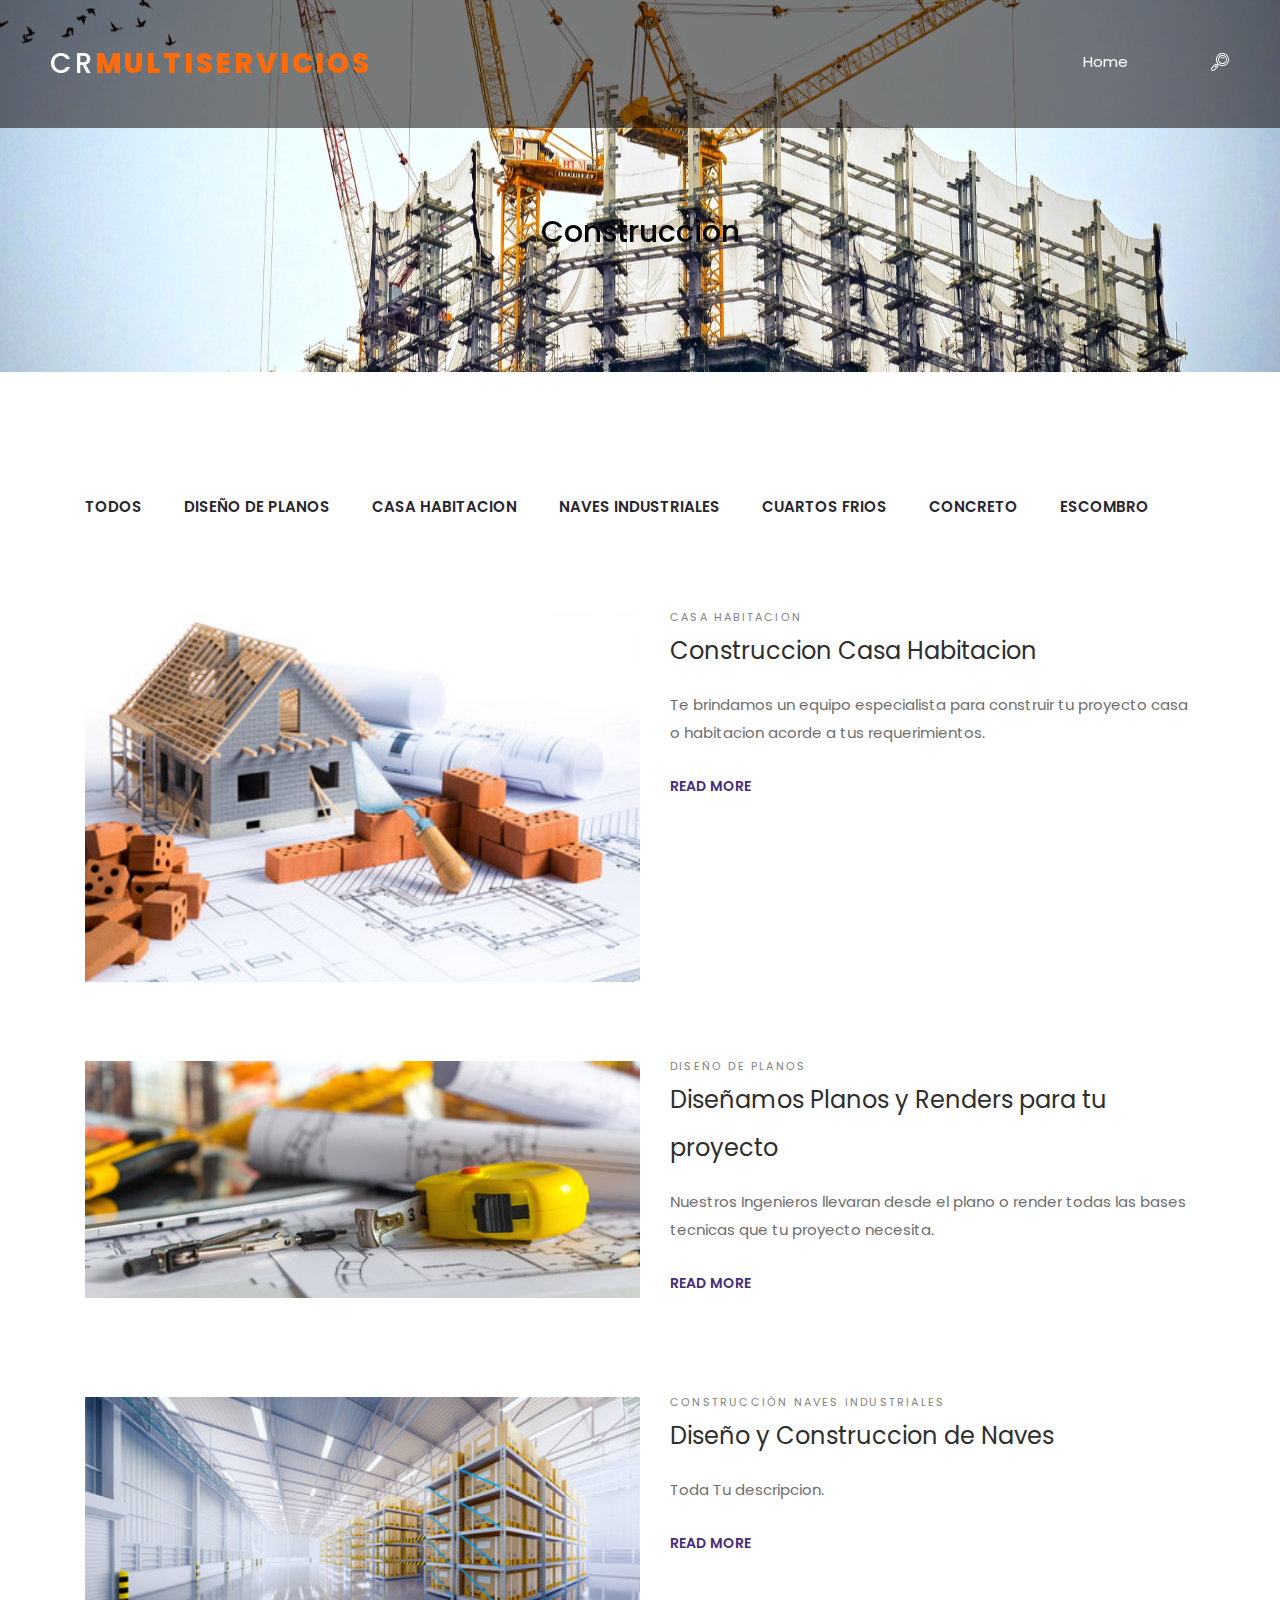
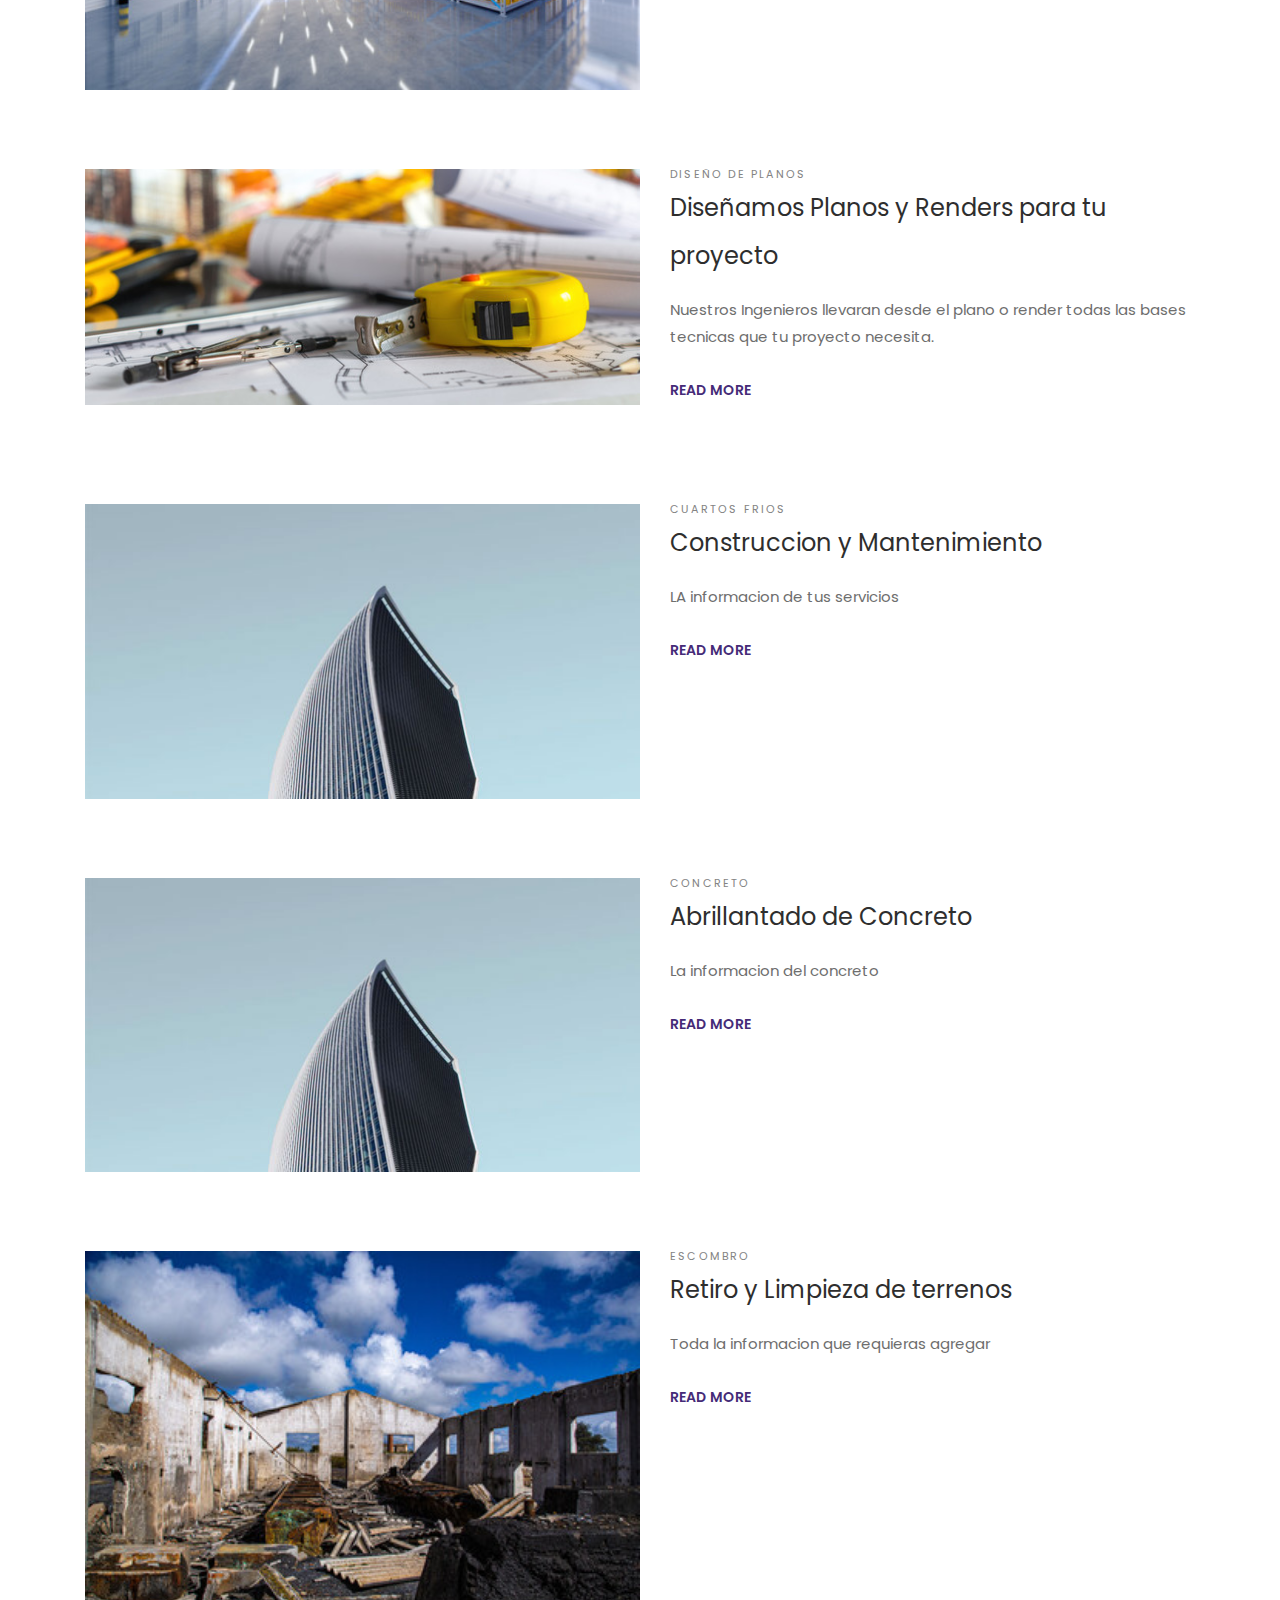
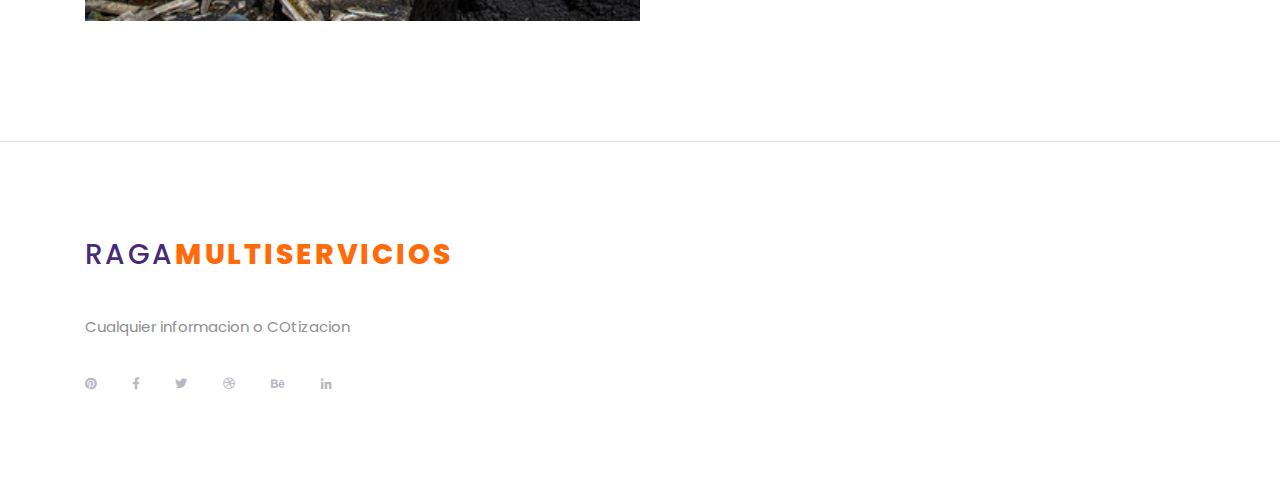
==== commit 8b888445: "test de index vs constru" ====
--- a/index.html
+++ b/index.html
@@ -1,330 +1,324 @@
-<!DOCTYPE HTML>
-<!--
-	Justice by freehtml5.co
-	Twitter: http://twitter.com/fh5co
-	URL: http://freehtml5.co
--->
-<html>
-	<head>
-	<meta charset="utf-8">
-	<meta http-equiv="X-UA-Compatible" content="IE=edge">
-	<title>RAGA &mdash; Multiservicios</title>
-	<meta name="viewport" content="width=device-width, initial-scale=1">
-	<meta name="description" content="Madenthub WEB Server" />
-	<meta name="keywords" content="ragamultiservicios.com" />
-	<meta name="author" content="Madent" />
-
-  	<!-- Facebook and Twitter integration -->
-	<meta property="og:title" content=""/>
-	<meta property="og:image" content=""/>
-	<meta property="og:url" content=""/>
-	<meta property="og:site_name" content=""/>
-	<meta property="og:description" content=""/>
-	<meta name="twitter:title" content="" />
-	<meta name="twitter:image" content="" />
-	<meta name="twitter:url" content="" />
-	<meta name="twitter:card" content="" />
-
-	<!-- <link href="https://fonts.googleapis.com/css?family=Open+Sans:300,400, 900" rel="stylesheet"> -->
+<!DOCTYPE html>
+<html lang="en">
+<head>
+<title>RAGA - Construcciòn</title>
+<meta charset="utf-8">
+<meta http-equiv="X-UA-Compatible" content="IE=edge">
+<meta name="description" content="RanGO Project">
+<meta name="viewport" content="width=device-width, initial-scale=1">
+<link rel="stylesheet" type="text/css" href="styles/bootstrap4/bootstrap.min.css">
+<link href="plugins/fontawesome-free-5.0.1/css/fontawesome-all.css" rel="stylesheet" type="text/css">
+<link rel="stylesheet" type="text/css" href="styles/portfolio_styles.css">
+<link rel="stylesheet" type="text/css" href="styles/portfolio_responsive.css">
+</head>
+
+<body>
+
+<div class="super_container">
 	
-	<!-- Animate.css -->
-	<link rel="stylesheet" href="css/animate.css">
-	<!-- Icomoon Icon Fonts-->
-	<link rel="stylesheet" href="css/icomoon.css">
-	<!-- Themify Icons-->
-	<link rel="stylesheet" href="css/themify-icons.css">
-	<!-- Bootstrap  -->
-	<link rel="stylesheet" href="css/bootstrap.css">
-	<!-- Magnific Popup -->
-	<link rel="stylesheet" href="css/magnific-popup.css">
-	<!-- Owl Carousel  -->
-	<link rel="stylesheet" href="css/owl.carousel.min.css">
-	<link rel="stylesheet" href="css/owl.theme.default.min.css">
-	<!-- Flexslider -->
-	<link rel="stylesheet" href="css/flexslider.css">
-	<!-- Theme style  -->
-	<link rel="stylesheet" href="css/style.css">
-
-	<!-- Modernizr JS -->
-	<script src="js/modernizr-2.6.2.min.js"></script>
-	<!-- FOR IE9 below -->
-	<!--[if lt IE 9]>
-	<script src="js/respond.min.js"></script>
-	<![endif]-->
-
-	</head>
-	<body>
+	<!-- Header -->
+
+	<header class="header d-flex flex-row justify-content-end align-items-center trans_200">
 		
-	<div class="gtco-loader"></div>
+		<!-- Logo -->
+		<div class="logo mr-auto">
+			<a href="#">CR<span>Multiservicios</span></a>
+		</div>
+
+		<!-- Navigation -->
+		<nav class="main_nav justify-self-end text-right">
+			<ul>
+				<li><a href="index.html">Home</a></li>
+				
+			</ul>
+			
+			<!-- Search -->
+			<div class="search">
+				<div class="search_content d-flex flex-column align-items-center justify-content-center">
+					<div class="search_button d-flex flex-column align-items-center justify-content-center">
+						<svg version="1.1" id="Layer_1" xmlns="http://www.w3.org/2000/svg" xmlns:xlink="http://www.w3.org/1999/xlink" x="0px" y="0px"
+							width="18px" height="18px" viewBox="0 0 100 100" enable-background="new 0 0 100 100" xml:space="preserve">
+							<g>
+								<g>
+									<path class="search_path" fill="#FFFFFF" d="M89.354,10.609c-14.144-14.146-37.157-14.146-51.301,0c-6.852,6.853-10.625,15.964-10.625,25.655
+										c0,8.829,3.132,17.174,8.87,23.771l-4.32,4.321l-4.402-4.403c-0.482-0.482-1.137-0.754-1.819-0.754s-1.337,0.271-1.819,0.754
+										L3.31,80.584c-2.148,2.147-3.331,5.004-3.331,8.042s1.183,5.895,3.331,8.042C5.457,98.817,8.313,100,11.35,100
+										c3.038,0,5.894-1.184,8.041-3.331l20.627-20.631c0.482-0.482,0.753-1.137,0.753-1.819s-0.271-1.337-0.753-1.819l-4.403-4.403
+										l4.322-4.322c6.795,5.902,15.28,8.855,23.766,8.855c9.289,0,18.579-3.537,25.65-10.61c6.852-6.853,10.625-15.963,10.625-25.654
+										C99.979,26.573,96.205,17.462,89.354,10.609z M15.753,93.029c-1.176,1.177-2.739,1.824-4.403,1.824
+										c-1.663,0-3.227-0.648-4.403-1.824c-1.176-1.176-1.823-2.74-1.823-4.403s0.647-3.228,1.824-4.403L18.458,72.71l8.805,8.807
+										L15.753,93.029z M30.902,77.878l-8.805-8.807l3.659-3.66l8.806,8.808L30.902,77.878z M85.715,58.28
+										c-12.137,12.14-31.886,12.14-44.023,0c-5.88-5.881-9.118-13.699-9.118-22.016c0-8.316,3.238-16.135,9.118-22.016
+										c6.069-6.069,14.041-9.104,22.012-9.104c7.972,0,15.943,3.035,22.013,9.104c5.88,5.881,9.117,13.699,9.117,22.016
+										S91.596,52.399,85.715,58.28z"></path>
+								</g>
+							</g>
+							<g>
+								<g>
+									<path class="search_path" fill="#FFFFFF" d="M81.47,18.495c-9.797-9.798-25.736-9.798-35.533,0c-9.796,9.798-9.796,25.741,0,35.539
+										c4.898,4.898,11.333,7.349,17.766,7.349c6.435,0,12.868-2.45,17.767-7.349l0,0C91.266,44.235,91.266,28.293,81.47,18.495z
+										 M77.831,50.395c-7.79,7.791-20.466,7.791-28.256,0c-7.79-7.792-7.79-20.469,0-28.261c3.896-3.896,9.011-5.843,14.128-5.843
+										c5.116,0,10.233,1.948,14.128,5.843C85.621,29.925,85.621,42.603,77.831,50.395z"></path>
+								</g>
+							</g>
+							<g>
+								<g>
+									<path class="search_path" fill="#FFFFFF" d="M73.283,26.683c-5.282-5.283-13.877-5.283-19.16,0c-1.004,1.005-1.004,2.634,0,3.639
+										c1.005,1.005,2.634,1.005,3.639,0c3.276-3.276,8.607-3.276,11.884,0c0.502,0.503,1.16,0.754,1.818,0.754
+										c0.659,0,1.317-0.251,1.819-0.754C74.288,29.317,74.288,27.688,73.283,26.683z"></path>
+								</g>
+							</g>
+						</svg>
+					</div>
+
+					<form id="search_form" class="search_form bez_1">
+						<input type="search" class="search_input bez_1">
+					</form>
+
+				</div>
+			</div>
+		</nav>
+
+		<!-- Hamburger -->
+		<div class="hamburger_container bez_1">
+			<i class="fas fa-bars trans_200"></i>
+		</div>
+		
+	</header>
+
+	<!-- Menu -->
+
+		<div class="menu_container">
+		<div class="menu menu_mm text-right">
+			<div class="menu_close"><i class="far fa-times-circle trans_200"></i></div>
+			<ul class="menu_mm">
+				<li class="menu_mm"><a href="index.html">Home</a></li>
+			</ul>
+		</div>
+	</div>
+
+	<!-- Home -->
+
+	<div class="home">
+		<div class="home_background_container prlx_parent">
+			<div class="home_background prlx" style="background-image:url(images/pestaña_background_1.jpg)"></div>
+		</div>
+		
+		<div class="home_title">
+			<h2>Construcciòn</h2>
+			<div class="next_section_scroll">
+				<div class="next_section nav_links" data-scroll-to=".portfolio">
+					<i class="fas fa-chevron-down trans_200"></i>
+					<i class="fas fa-chevron-down trans_200"></i>
+				</div>
+			</div>
+		</div>
 	
-	<div id="page">
-	<nav class="gtco-nav" role="navigation">
+	</div>
+
+	<!-- Portfolio -->
+
+	<div class="portfolio">
+		
 		<div class="container">
 			<div class="row">
-				<div class="col-sm-2 col-xs-12">
-					<div id="gtco-logo"><a href="index.html">CR<em>multiservicios</em></a></div>
-				</div>
-				<div class="col-xs-10 text-right menu-1 main-nav">
-					<ul>
-						<li class="active"><a href="#" data-nav-section="home">Home</a></li>
-						<li><a href="#" data-nav-section="about">Nosostros</a></li>
-						<li><a href="#" data-nav-section="practice-areas">Servicios</a></li>
-						<li><a href="#" data-nav-section="our-team">Calidad</li>
-						<li class="btn-cta"><a href="#" data-nav-section="contact"><span>Contacto</span></a></li>
-						<!-- For external page link -->
-						<!-- <li><a href="http://freehtml5.co/" class="external">External</a></li> -->
-					</ul>
-				</div>
-			</div>
-			
-		</div>
-	</nav>
-
-	<section id="gtco-hero" class="gtco-cover" style="background-image: url(images/img_bg_4.jpg);"  data-section="home"  data-stellar-background-ratio="0.5">
-		<div class="overlay"></div>
+				
+				<div class="col">
+					<div class="portfolio_categories button-group filters-button-group">
+						<ul>
+							<li class="portfolio_category active is-checked" data-filter="*">Todos</li>
+							<li class="portfolio_category" data-filter=".graphic_design">Diseño de Planos</li>
+							<li class="portfolio_category" data-filter=".branding">Casa Habitacion</li>
+							<li class="portfolio_category" data-filter=".web_design">Naves Industriales</li>
+							<li class="portfolio_category" data-filter=".cold_rooms">Cuartos Frios</li>
+							<li class="portfolio_category" data-filter=".block">Concreto</li>
+							<li class="portfolio_category" data-filter=".scrap_material">Escombro</li>
+						</ul>
+					</div>
+				</div>
+
+			</div>
+
+			<div class="row">
+				<div class="col">
+					
+					<div class="portfolio_items product-grid">
+
+						<!-- Portfolio Item.casa habitacion -->
+						<div class="card branding">
+							<div class="card_image">
+								<img class="card-img-top" src="images/pestaña_1.jpg" alt="image by https://stock.adobe.com/">
+							</div>
+							
+							<div class="card-body">
+								<div class="card-header">Casa Habitacion</div>
+								<div class="card-title">Construccion Casa Habitacion</div>
+								<div class="card-text">Te brindamos un equipo especialista para construir tu proyecto casa o habitacion acorde a tus requerimientos.</div>
+								<div class="card-link"><a href="portfolio_item.html">read more</a></div>
+							</div>
+						</div>
+
+						<!-- Portfolio Item.planos -->
+						<div class="card 3d_generated">
+							<div class="card_image">
+								<img class="card-img-top" src="images/pestaña_2.jpg" alt="image by https://stock.adobe.com/">
+							</div>
+							
+							<div class="card-body">
+								<div class="card-header">Diseño de Planos</div>
+								<div class="card-title">Diseñamos Planos y Renders para tu proyecto</div>
+								<div class="card-text">Nuestros Ingenieros llevaran desde el plano o render todas las bases tecnicas que tu proyecto necesita.</div>
+								<div class="card-link"><a href="portfolio_item.html">read more</a></div>
+							</div>
+						</div>
+
+						<!-- Portfolio Item.naves -->
+						<div class="card web_design">
+							<div class="card_image">
+								<img class="card-img-top" src="images/pestaña_3.jpg" alt="image by https://stock.adobe.com/">
+							</div>
+							
+							<div class="card-body">
+								<div class="card-header">Construcciòn Naves Industriales</div>
+								<div class="card-title">Diseño y Construccion de Naves </div>
+								<div class="card-text">Toda Tu descripcion.</div>
+								<div class="card-link"><a href="portfolio_item.html">read more</a></div>
+							</div>
+						</div>
+
+						<!-- Portfolio Item.planos -->
+						<div class="card graphic_design">
+							<div class="card_image">
+								<img class="card-img-top" src="images/pestaña_2.jpg" alt="image by https://stock.adobe.com/">
+							</div>
+							
+							<div class="card-body">
+								<div class="card-header">Diseño de Planos</div>
+								<div class="card-title">Diseñamos Planos y Renders para tu proyecto</div>
+								<div class="card-text">Nuestros Ingenieros llevaran desde el plano o render todas las bases tecnicas que tu proyecto necesita.</div>
+								<div class="card-link"><a href="portfolio_item.html">read more</a></div>
+							</div>
+						</div>
+
+						
+
+						<!-- Portfolio Item_cuartos.frios -->
+						<div class="card cold_rooms">
+							<div class="card_image">
+								<img class="card-img-top" src="images/portfolio_5.jpg" alt="image by https://stock.adobe.com/">
+							</div>
+							
+							<div class="card-body">
+								<div class="card-header">Cuartos Frios</div>
+								<div class="card-title">Construccion y Mantenimiento</div>
+								<div class="card-text">LA informacion de tus servicios</div>
+								<div class="card-link"><a href="portfolio_item.html">read more</a></div>
+							</div>
+						</div>
+
+						<!-- Portfolio item.concreto-->
+						<div class="card block">
+							<div class="card_image">
+								<img class="card-img-top" src="images/portfolio_5.jpg" alt="image by https://stock.adobe.com/">
+							</div>
+							
+							<div class="card-body">
+								<div class="card-header">Concreto</div>
+								<div class="card-title">Abrillantado de Concreto</div>
+								<div class="card-text">La informacion del concreto</div>
+								<div class="card-link"><a href="portfolio_item.html">read more</a></div>
+							</div>
+						</div>
+						
+						<!-- Portfolio item.escombro-->
+						<div class="card scrap_material">
+							<div class="card_image">
+								<img class="card-img-top" src="images/pestaña_7.jpg" alt="image by https://stock.adobe.com/">
+							</div>
+							
+							<div class="card-body">
+								<div class="card-header">Escombro</div>
+								<div class="card-title">Retiro y Limpieza de terrenos</div>
+								<div class="card-text">Toda la informacion que requieras agregar</div>
+								<div class="card-link"><a href="portfolio_item.html">read more</a></div>
+							</div>
+						</div>
+
+
+
+
+
+
+
+
+					</div>
+						
+				</div>
+			</div>
+		</div>
+	</div>
+
+	<!-- Footer -->
+
+	<footer class="footer">
 		<div class="container">
 			<div class="row">
-				<div class="col-md-12 col-md-offset-0 text-center">
-					<div class="display-t">
-						<div class="display-tc">
-							<h1 class="animate-box" data-animate-effect="fadeIn">Materializa tu Proyecto en Un solo lugar</h1>
-							<p class="gtco-video-link animate-box" data-animate-effect="fadeIn"><a href="https://vimeo.com/user128976543/review/494860410/a3c79de0ed" class="popup-vimeo"><i class="icon-controller-play"></i></a></p>
-						</div>
+				
+				<div class="col-lg-4">
+
+					<!-- Footer Intro -->
+					<div class="footer_intro">
+
+						<!-- Logo -->
+						<div class="logo footer_logo">
+							<a href="#">RAGA<span>Multiservicios</span></a>
+						</div>
+
+						<p>Cualquier informacion o COtizacion</p>
+						
+						<!-- Social -->
+						<div class="footer_social">
+							<ul>
+								<li><a href="#"><i class="fab fa-pinterest"></i></a></li>
+								<li><a href="#"><i class="fab fa-facebook-f"></i></a></li>
+								<li><a href="#"><i class="fab fa-twitter"></i></a></li>
+								<li><a href="#"><i class="fab fa-dribbble"></i></a></li>
+								<li><a href="#"><i class="fab fa-behance"></i></a></li>
+								<li><a href="#"><i class="fab fa-linkedin-in"></i></a></li>
+							</ul>
+						</div>
+						
+						
 					</div>
-				</div>
-			</div>
-		</div>
-	</section>
-	
-	<section id="gtco-about" data-section="about">
-		<div class="container">
-			<div class="row row-pb-md">
-				<div class="col-md-8 col-md-offset-2 heading animate-box" data-animate-effect="fadeIn">
-					<h1>Soluciones Integrales</h1>
-					<p class="sub">Brindamos servicios de alta calidad, asegurando superar las expectativas de tu proyecto. Siempre con el mejor precio y con tiempos de entrega garantizados.</p>
-					<p class="subtle-text animate-box" data-animate-effect="fadeIn">Welcome</p>
-				</div>
-			</div>
+
+				</div>
+				
+			
+
+				
 			<div class="row">
-				<div class="col-md-6 col-md-pull-1 animate-box" data-animate-effect="fadeInLeft">
-					<div class="img-shadow">
-						<img src="images/img_1.jpg" class="img-responsive" alt="brindando soluciones integrales en un mismo lugar">
-					</div>
-				</div>
-				<div class="col-md-6 animate-box" data-animate-effect="fadeInLeft">
-					<h2 class="heading-colored">Calidad &amp; Trato Personal</h2>
-					<p>Integramos un sistema personalizado con los proveedores de mayor calidad nacional garantizando desarrollar proyectos siempre superando las espectativas siempre con un trato personalizado y directo con nuestros clientes. Brindamos actualizaciones 24/7 en avance de proyecto para garantizar los tiempos de entrega requeridos para cada proyecto. </p>
-					<p><a href="#" class="Saber Mas">Read more <i class="icon-chevron-right"></i></a></p>
-				</div>
-			</div>
-		</div>
-	</section>
-
-	<section id="gtco-practice-areas" data-section="practice-areas">
-		<div class="container">
-			<div class="row row-pb-md">
-				<div class="col-md-8 col-md-offset-2 heading animate-box" data-animate-effect="fadeIn">
-					<h1>Nuestros Servicios</h1>
-					<p class="sub">Nuestra amplia gama de servicios garantizan llevar tu proyecto de la mano de un solo proveedor para cualquier situacion.</p>
-					<p class="subtle-text animate-box" data-animate-effect="fadeIn">Practice <span>Areas</span></p>
-				</div>
-			</div>
-			<div class="row">
-				<div class="col-md-6">
-					<div class="gtco-practice-area-item animate-box">
-						<div class="gtco-icon">
-							<img src="images/scale.png" alt="Free HTML5 Bootstrap Template by FreeHTML5.co">
-						</div>
-						<div class="gtco-copy">
-							<h3>Herreria y Paileria </h3>
-							<p>Desarrollamos proyectos integrales desde fabricacion de herreria en casa habitacion hasta el desarrollo industrial en estructuras de alto desempeño.</p>
-						</div>
-					</div>
-
-					<div class="gtco-practice-area-item animate-box">
-						<div class="gtco-icon">
-							<img src="images/scale4.png" alt="Free HTML5 Bootstrap Template by FreeHTML5.co">
-						</div>
-						<div class="gtco-copy">
-							<h3> Construcciòn </h3>
-							<p> Diseño de proyectos desde los planos y renderizado hasta la construccion. Nos especializamos en construccion desde casa - habitacion hasta el desarrollo industrial de navers industriales. </p>
-						</div>
-					</div>
-
-					<div class="gtco-practice-area-item animate-box">
-						<div class="gtco-icon">
-							<img src="images/scale1.png" alt="Free HTML5 Bootstrap Template by FreeHTML5.co">
-						</div>
-						<div class="gtco-copy">
-							<h3>Pintura</h3>
-							<p>Contamos con el mejor tiempo de aplicacion de mortero Epoxico y sellado, delimitacion y señalizacion industrial, aplicacion de pintura para casa habitacion en todas sus gamas, asi como sellado y adecuacion de ambientes antihumeedad</p>
-						</div>
-					</div>
-
-				</div>
-				<div class="col-md-6">
-					
-					<div class="gtco-practice-area-item animate-box">
-						<div class="gtco-icon">
-							<img src="images/scale1.png" alt="Free HTML5 Bootstrap Template by FreeHTML5.co">
-						</div>
-						<div class="gtco-copy">
-							<h3>Electricidad</h3>
-							<p> Instalacion y mantenimiento de centros de carga, transformadores, tableros, en  alta y baja tension. Peritaje en instalaciones electricas. A su vez instalamos y damos mantenimiento a subestaciones electricas industriales. </p>
-						</div>
-					</div>
-
-					<div class="gtco-practice-area-item animate-box">
-						<div class="gtco-icon">
-							<img src="images/scale3.png" alt="Free HTML5 Bootstrap Template by FreeHTML5.co">
-						</div>
-						<div class="gtco-copy">
-							<h3>Servicios Especiales</h3>
-							<p> Contamos con la mejor tecnologia para el desarrollo de tecnologia industrial y en el hogar. Integrando los mejores equipos de seguridad para su instalacion, adecuaciones de confort electrica (climas casa-habitacion e industrial), desarrollo de Muebles y mas .... </p>
-						</div>
-					</div>
-
-					<div class="gtco-practice-area-item animate-box">
-						<div class="gtco-icon">
-							<img src="images/scale5.png" alt="Free HTML5 Bootstrap Template by FreeHTML5.co">
-						</div>
-						<div class="gtco-copy">
-							<h3>Limpieza</h3>
-							<p> Contamos con la mejor logistica de la region para limpieza industrial y retiro de escombro en zonas requeridas</p>
-						</div>
-					</div>
-
-				</div>
-			</div>
-		</div>
-	</section>
-
-	<section id="gtco-our-team" data-section="our-team">
-		<div class="container">
-			<div class="row row-pb-md">
-				<div class="col-md-8 col-md-offset-2 heading animate-box" data-animate-effect="fadeIn">
-					<h1>Calidad</h1>
-					<p class="sub"> Contamos con las mejores certificaciones industriales para desarrollar proyectos integrales en base a los estandares internacionales. Asi como un sistema de calidad robusto para el desarrollo de proyectos integros.</p>
-					<p class="subtle-text animate-box" data-animate-effect="fadeIn">Our Team</p>
-				</div>
-			</div>
-			<div class="row team-item gtco-team-reverse">
-				<div class="col-md-6 col-md-push-7 animate-box" data-animate-effect="fadeInRight">
-					<div class="img-shadow">
-						<img src="images/img_team_1.jpg" class="img-responsive" alt="Free HTML5 Bootstrap Template by FreeHTML5.co">
-					</div>
-				</div>
-				<div class="col-md-6  col-md-pull-6 animate-box" data-animate-effect="fadeInRight">
-					<h2>Certificaciones</h2>
-					<p>La IATF 16949:2016 es la norma internacional para sistemas de gestión de la calidad en la automoción. La IATF 16949 fue desarrollada conjuntamente por miembros de la International Automotive Task Force (IATF) y enviada a la Organización Internacional de Normalización (ISO) para su aprobación y publicación. El documento consiste en una serie de requisitos de sistemas de gestión de calidad en la automoción basada en la norma ISO 9001, añadiendo requisitos específicos del sector de la automoción.
-						La certificación IATF 16949 enfatiza el desarrollo de un proceso orientado a un sistema de gestión de calidad que proporcione una mejora continua, prevenga los defectos y reduzca las variaciones y residuos en la cadena de suministro. El objetivo es cumplir con los requisitos de los clientes de forma efectiva.</p>
-					<p>ISO 9001 es una norma de sistemas de gestión de la calidad (SGC) que se centra en todos los elementos de administración de calidad con los que una organización debe contar para tener un sistema efectivo que le permita administrar y mejorar sus productos y servicios.</p>
-				</div>
-			</div>
-
-			<div class="row team-item gtco-team">
-				<div class="col-md-6 col-md-pull-1 animate-box"  data-animate-effect="fadeInLeft">
-					<div class="img-shadow">
-						<img src="images/img_team_2.jpg" class="img-responsive" alt="Free HTML5 Bootstrap Template by FreeHTML5.co">
-					</div>
-				</div>
-				<div class="col-md-6 animate-box" data-animate-effect="fadeInLeft">
-					<h2>Proveedores</h2>
-					<p>Tenemos acuerdos directos con los mejores proveedores nacionales para garantizar la calidad de los proyectos, en varias gamas de precio adecuadas para la exigencia del proyecto.</p>
-					<p>Reportes de servicio 24/7  capaces de resolver problematicas o eventualidades en el proyecto siempre manteniento una linea directa con el cliente por nuestros canales de comunicacion.</p>
-				</div>
-			</div>
-
-		</div>
-	</section>
-
-	<section id="gtco-contact" data-section="contact">
-		<div class="container">
-			<div class="row row-pb-md">
-				<div class="col-md-8 col-md-offset-2 heading animate-box" data-animate-effect="fadeIn">
-					<h1>Cotiza Gratis</h1>
-					<p class="sub">Manejamos diversos sistemas de financiacion para proyectos. Garantizando desarrollar de manera integral tu proyeto en los tiempos de entrega establecidos.</p>
-					<p class="subtle-text animate-box" data-animate-effect="fadeIn">Contact</p>
-				</div>
-			</div>
-			<div class="row">
-				<div class="col-md-6 col-md-push-6 animate-box">
-					<form action="#">
-						<div class="form-group">
-							<label for="name" class="sr-only">Nombre</label>
-							<input type="text" class="form-control" placeholder="Name" id="name">
-						</div>
-						<div class="form-group">
-							<label for="email" class="sr-only">Email</label>
-							<input type="text" class="form-control" placeholder="Email" id="email">
-						</div>
-						<div class="form-group">
-							<label for="message" class="sr-only">Descripcion Breve del Proyecto</label>
-							<textarea name="message" id="message" class="form-control" cols="30" rows="7" placeholder="Message"></textarea>
-						</div>
-						<div class="form-group">
-							<input type="submit" value="Send Message" class="btn btn-primary">
-						</div>
-					</form>
-				</div>
-				<div class="col-md-4 col-md-pull-6 animate-box">
-					<div class="gtco-contact-info">
-						<ul>
-							<li class="address">Saltillo, Coahuila, Mexico</li>
-							<li class="phone"><a href="tel://1235235598">+52 844 385 1028</a></li>
-							<li class="email"><a href="">Ragamultiservicios@hotmail.com</a></li>
-							<li class="url"><a href="#">http://ragamultiservicios.com</a></li>
-						</ul>
-					</div>
-				</div>
-			</div>
-		</div>
-	</section>
-	
-	<footer id="gtco-footer" role="contentinfo">
-		<div class="container">
-			
-			<div class="row copyright">
-				<div class="col-md-12">
-					<p class="pull-left">
-						<small class="block">&copy; Copyrights Madent 2020</small> 
-						<small class="block">Designed by <a href="http://freehtml5.co/" target="_blank">Madenthub</a>  inspired: <a href="http://unsplash.co/" target="_blank">Unsplash</a></small>
-					</p>
-					<p class="pull-right">
-						<ul class="gtco-social-icons pull-right">
-							<li><a href="#"><i class="icon-twitter"></i></a></li>
-							<li><a href="#"><i class="icon-facebook"></i></a></li>
-							<li><a href="#"><i class="icon-linkedin"></i></a></li>
-							<li><a href="#"><i class="icon-dribbble"></i></a></li>
-						</ul>
-					</p>
-				</div>
-			</div>
-
+				<div class="col">
+					<!-- Copyright -->
+					<div class="footer_cr_2">2017 All rights reserved</div>
+				</div>
+			</div>
 		</div>
 	</footer>
-	</div>
-
-	<div class="gototop js-top">
-		<a href="#" class="js-gotop"><i class="icon-arrow-up"></i></a>
-	</div>
-	
-	<!-- jQuery -->
-	<script src="js/jquery.min.js"></script>
-	<!-- jQuery Easing -->
-	<script src="js/jquery.easing.1.3.js"></script>
-	<!-- Bootstrap -->
-	<script src="js/bootstrap.min.js"></script>
-	<!-- Waypoints -->
-	<script src="js/jquery.waypoints.min.js"></script>
-	<!-- Stellar -->
-	<script src="js/jquery.stellar.min.js"></script>
-	<!-- Magnific Popup -->
-	<script src="js/jquery.magnific-popup.min.js"></script>
-	<script src="js/magnific-popup-options.js"></script>
-	<!-- Main -->
-	<script src="js/main.js"></script>
-
-	</body>
-</html>
-
+
+</div>
+
+<script src="js/jquery-3.2.1.min.js"></script>
+<script src="styles/bootstrap4/popper.js"></script>
+<script src="styles/bootstrap4/bootstrap.min.js"></script>
+<script src="plugins/greensock/TweenMax.min.js"></script>
+<script src="plugins/greensock/TimelineMax.min.js"></script>
+<script src="plugins/scrollmagic/ScrollMagic.min.js"></script>
+<script src="plugins/greensock/animation.gsap.min.js"></script>
+<script src="plugins/greensock/ScrollToPlugin.min.js"></script>
+<script src="plugins/Isotope/isotope.pkgd.min.js"></script>
+<script src="plugins/scrollTo/jquery.scrollTo.min.js"></script>
+<script src="plugins/easing/easing.js"></script>
+<script src="js/portfolio_custom.js"></script>
+</body>
+
+</html>--- a/styles/portfolio_styles.css
+++ b/styles/portfolio_styles.css
@@ -0,0 +1,830 @@
+@charset "utf-8";
+/* CSS Document */
+
+/******************************
+
+COLOR PALETTE
+
+#28262d - Headings Color
+#909090 - Body copy
+#452b78 - (Spanish Violet)
+
+
+[Table of Contents]
+
+1. Fonts
+2. Body and some general stuff
+3. Home
+	3.1 Header
+		3.1.1 Logo
+		3.1.2 Main Navigation
+		3.1.3 Search
+		3.1.4 Hamburger
+	3.2 Home Title
+	3.3 Next Section Scroll
+5. Portfolio
+6. Footer
+
+
+******************************/
+
+/***********
+1. Fonts
+***********/
+
+@import url('https://fonts.googleapis.com/css?family=Poppins:300,400,500,600,700,800,900|Roboto:300,400,500,700,900');
+
+/*********************************
+2. Body and some general stuff
+*********************************/
+
+*
+{
+	margin: 0;
+	padding: 0;
+	-webkit-font-smoothing: antialiased;
+	-webkit-text-shadow: rgba(0,0,0,.01) 0 0 1px;
+	text-shadow: rgba(0,0,0,.01) 0 0 1px;
+}
+body
+{
+	font-family: 'Poppins', sans-serif;
+	font-size: 15px;
+	line-height: 2;
+	font-weight: 400;
+	background: #FFFFFF;
+	color: #6e6e6e;
+}
+div
+{
+	display: block;
+	position: relative;
+	-webkit-box-sizing: border-box;
+    -moz-box-sizing: border-box;
+    box-sizing: border-box;
+}
+ul
+{
+	list-style: none;
+	margin-bottom: 0px;
+}
+p
+{
+	font-family: 'Poppins', sans-serif;
+	font-size: 15px;
+	line-height: 1.86;
+	font-weight: 400;
+	color: #909090;
+	-webkit-font-smoothing: antialiased;
+	-webkit-text-shadow: rgba(0,0,0,.01) 0 0 1px;
+	text-shadow: rgba(0,0,0,.01) 0 0 1px;
+}
+p a
+{
+	display: inline;
+	position: relative;
+	color: inherit;
+	border-bottom: solid 1px #ffa07f;
+	-webkit-transition: all 200ms ease;
+	-moz-transition: all 200ms ease;
+	-ms-transition: all 200ms ease;
+	-o-transition: all 200ms ease;
+	transition: all 200ms ease;
+}
+a, a:hover, a:visited, a:active, a:link
+{
+	text-decoration: none;
+	-webkit-font-smoothing: antialiased;
+	-webkit-text-shadow: rgba(0,0,0,.01) 0 0 1px;
+	text-shadow: rgba(0,0,0,.01) 0 0 1px;
+}
+p a:active
+{
+	position: relative;
+	color: #FF6347;
+}
+p a:hover
+{
+	color: #FFFFFF;
+	background: #ffa07f;
+}
+p a:hover::after
+{
+	opacity: 0.2;
+}
+::selection
+{
+	background: #ffd9bf;
+	color: #ff6b09;
+}
+p::selection
+{
+	background: #ffd9bf;
+}
+h1{font-size: 48px;}
+h2{font-size: 24px;}
+h3{font-size: 20px;}
+h4{font-size: 14px;}
+h5{font-size: 11px;}
+h1, h2, h3, h4, h5, h6
+{
+	color: #28262d;
+	-webkit-font-smoothing: antialiased;
+	-webkit-text-shadow: rgba(0,0,0,.01) 0 0 1px;
+	text-shadow: rgba(0,0,0,.01) 0 0 1px;
+}
+h1::selection, 
+h2::selection, 
+h3::selection, 
+h4::selection, 
+h5::selection, 
+h6::selection
+{
+	
+}
+::-webkit-input-placeholder
+{
+	font-size: 14px !important;
+	font-style: italic !important;
+	font-weight: 400 !important;
+	color: #9988ba !important;
+}
+:-moz-placeholder /* older Firefox*/
+{
+	font-size: 14px !important;
+	font-style: italic !important;
+	font-weight: 400 !important;
+	color: #9988ba !important;
+}
+::-moz-placeholder /* Firefox 19+ */ 
+{
+	font-size: 14px !important;
+	font-style: italic !important;
+	font-weight: 400 !important;
+	color: #9988ba !important;
+} 
+:-ms-input-placeholder
+{ 
+	font-size: 14px !important;
+	font-style: italic !important;
+	font-weight: 400 !important;
+	color: #9988ba !important;
+}
+::input-placeholder
+{
+	font-size: 14px !important;
+	font-style: italic !important;
+	font-weight: 400 !important;
+	color: #9988ba !important;
+}
+.form-control
+{
+	color: #db5246;
+}
+section
+{
+	display: block;
+	position: relative;
+	box-sizing: border-box;
+}
+.clear
+{
+	clear: both;
+}
+.clearfix::before, .clearfix::after
+{
+	content: "";
+	display: table;
+}
+.clearfix::after
+{
+	clear: both;
+}
+.clearfix
+{
+	zoom: 1;
+}
+.float_left
+{
+	float: left;
+}
+.float_right
+{
+	float: right;
+}
+.trans_200
+{
+	-webkit-transition: all 200ms ease;
+	-moz-transition: all 200ms ease;
+	-ms-transition: all 200ms ease;
+	-o-transition: all 200ms ease;
+	transition: all 200ms ease;
+}
+.trans_300
+{
+	-webkit-transition: all 300ms ease;
+	-moz-transition: all 300ms ease;
+	-ms-transition: all 300ms ease;
+	-o-transition: all 300ms ease;
+	transition: all 300ms ease;
+}
+.trans_400
+{
+	-webkit-transition: all 400ms ease;
+	-moz-transition: all 400ms ease;
+	-ms-transition: all 400ms ease;
+	-o-transition: all 400ms ease;
+	transition: all 400ms ease;
+}
+.trans_500
+{
+	-webkit-transition: all 500ms ease;
+	-moz-transition: all 500ms ease;
+	-ms-transition: all 500ms ease;
+	-o-transition: all 500ms ease;
+	transition: all 500ms ease;
+}
+.bez_1
+{
+	-webkit-transition: all 0.3s cubic-bezier(0.7, 0, 0.3, 1);
+	-moz-transition: all 0.3s cubic-bezier(0.7, 0, 0.3, 1);
+	-ms-transition: all 0.3s cubic-bezier(0.7, 0, 0.3, 1);
+	-o-transition: all 0.3s cubic-bezier(0.7, 0, 0.3, 1);
+	transition: all 0.3s cubic-bezier(0.7, 0, 0.3, 1);
+}
+.fill_height
+{
+	height: 100%;
+}
+.super_container
+{
+	width: 100%;
+	overflow: hidden;
+}
+.button
+{
+	display: inline-block;
+	height: 54px;
+	width: 174px;
+	text-align: center;
+	border: solid 2px #452b78;
+	background: transparent;
+}
+.button a
+{
+	display: block;
+	font-family: 'Roboto', sans-serif;
+	font-size: 14px;
+	font-weight: 700;
+	line-height: 50px;
+	text-transform: uppercase;
+	color: #452b78;
+}
+.prlx_parent
+{
+	overflow: hidden;
+}
+.prlx
+{
+	height: 130% !important;
+}
+
+/*********************************
+3. Home
+*********************************/
+
+.home
+{
+	width: 100%;
+	height: 372px;
+}
+.home_background_container
+{
+	position: absolute;
+	top: 0;
+	left: 0;
+	width: 100%;
+	height: 100%;
+}
+.home_background
+{
+	width: 100%;
+	height: 100%;
+	background-repeat: no-repeat;
+	background-size: cover;
+	background-position: center center;
+}
+
+/*********************************
+3.1 Header
+*********************************/
+
+.header
+{
+	position: fixed;
+	top: 0;
+	left: 0;
+	width: 100%;
+	height: 128px;
+	background: rgba(10, 0, 0, 0.52);
+	z-index: 10;
+}
+.header.scrolled
+{
+	height: 80px;
+	background: rgba(27, 11, 51, 0.92);
+}
+
+/*********************************
+3.1.1 Logo
+*********************************/
+
+.logo
+{
+	padding-left: 57px;
+	flex-basis: 50%;
+}
+.logo a
+{
+	font-size: 36px;
+	font-weight: 500;
+	color: #fefefe;
+	letter-spacing: 0.1em;
+	line-height: 128px;
+}
+.logo a span
+{
+	font-weight: 800;
+	color: #ff6b09;
+	text-transform: uppercase;
+}
+
+/*********************************
+3.1.2 Main Navigation
+*********************************/
+
+.main_nav
+{
+	flex-basis: 200%;
+}
+.main_nav ul
+{
+	display: inline-block;
+	margin-right: 100px;
+	-webkit-transform: translateY(-4px);
+	-moz-transform: translateY(-4px);
+	-ms-transform: translateY(-4px);
+	-o-transform: translateY(-4px);
+	transform: translateY(-4px);
+}
+.main_nav ul li
+{
+	display: inline-block;
+	margin-right: 65px;
+}
+.main_nav ul li:last-child
+{
+	margin-right: 0px;
+}
+.main_nav ul li a
+{
+	display: block;
+	font-size: 15px;
+	font-weight: 400;
+	line-height: 40.51px;
+	color: #FFFFFF;
+}
+.main_nav ul li.active a
+{
+	font-weight: 700;
+}
+
+/*********************************
+3.1.3 Search
+*********************************/
+
+.search
+{
+	display: inline-block;
+	margin-right: 49px;
+	width: 237px;
+	height: 100%;
+}
+.search_content
+{
+	width: 100%;
+	height: 100%;
+}
+.search_button
+{
+	width: 40px;
+	height: 40px;
+	background: transparent;
+	cursor: pointer;
+}
+.search_button:active
+{
+	background: #301b54;
+}
+.search_form
+{
+	position: absolute;
+	right: 0;
+	top: 90px;
+	width: 237px;
+	height: 40px;
+	visibility: hidden;
+	opacity: 0;
+}
+.search_form.active
+{
+	top: 75px;
+	visibility: visible;
+	opacity: 1;
+}
+.search_input
+{
+	width: 100%;
+	height: 100%;
+	background: #FFFFFF;
+	color: #1b0b32;
+	padding-left: 20px;
+	outline: none !important;
+	border: none !important;
+	box-shadow: 0px 8px 20px rgba(0,0,0,0.15);
+}
+
+/*********************************
+3.1.4 Hamburger
+*********************************/
+
+.hamburger_container
+{
+	display: none;
+	cursor: pointer;
+	margin-right: 40px;
+	flex-basis: 40px;
+	text-align: right;
+}
+.hamburger_container i
+{
+	font-size: 24px;
+	padding: 10px;
+	color: #FFFFFF;
+}
+.hamburger_container:hover i
+{
+	color: #ff6b09;
+}
+
+/*********************************
+3.2 Home Title
+*********************************/
+
+.home_title
+{
+	position: absolute;
+	bottom: 61px;
+	left: 50%;
+	-webkit-transform: translateX(-50%);
+	-moz-transform: translateX(-50%);
+	-ms-transform: translateX(-50%);
+	-o-transform: translateX(-50%);
+	transform: translateX(-50%);
+	text-align: center;
+}
+.home_title h2
+{
+	font-size: 30px;
+	font-weight: 500;
+	color: #000000;
+	margin-bottom: 15px;
+}
+
+/*********************************
+3.3 Next Section Scroll
+*********************************/
+
+.next_section_scroll
+{
+	cursor: pointer;
+	z-index: 10;
+	padding: 10px;
+}
+.next_section i
+{
+	display: block;
+	color: #FFFFFF;
+}
+.next_section i:first-child
+{
+	margin-bottom: -4px;
+}
+.next_section_scroll:hover i
+{
+	color: #ff6b09;
+}
+
+/*********************************
+4. Menu
+*********************************/
+
+.menu_container
+{
+	position: fixed;
+	top: 0;
+	right: -400px;
+	width: 400px;
+	height: 100vh;
+	background: #FFFFFF;
+	z-index: 11;
+	opacity: 0;
+	-webkit-transition: all 0.3s cubic-bezier(0.7, 0, 0.3, 1);
+	-moz-transition: all 0.3s cubic-bezier(0.7, 0, 0.3, 1);
+	-ms-transition: all 0.3s cubic-bezier(0.7, 0, 0.3, 1);
+	-o-transition: all 0.3s cubic-bezier(0.7, 0, 0.3, 1);
+	transition: all 0.3s cubic-bezier(0.7, 0, 0.3, 1);
+}
+.menu_container.active
+{
+	right: 0;
+	opacity: 1;
+}
+.menu
+{
+	width: 100%;
+	height: 100%;
+}
+.menu_close
+{
+	position: absolute;
+	top: 50px;
+	right: 30px;
+	cursor: pointer;
+}
+.menu_close i
+{
+	font-size: 28px;
+}
+.menu_close:hover i
+{
+	color: #ff6b09;
+}
+.menu ul
+{
+	padding-top: 115px;
+	padding-right: 50px;
+}
+.menu ul li
+{
+	position: relative;
+}
+.menu ul li::after
+{
+	display: block;
+	position: absolute;
+	top: 50%;
+	-webkit-transform: translateY(-50%);
+	-moz-transform: translateY(-50%);
+	-ms-transform: translateY(-50%);
+	-o-transform: translateY(-50%);
+	transform: translateY(-50%);
+	right: -10px;
+	width: 5px;
+	height: 5px;
+	border-radius: 50%;
+	background: #ff6b09;
+	content: '';
+}
+.menu ul li.active a
+{
+	font-weight: 700;
+}
+.menu ul li a
+{
+	color: #000;
+	-webkit-transition: all 200ms ease;
+	-moz-transition: all 200ms ease;
+	-ms-transition: all 200ms ease;
+	-o-transition: all 200ms ease;
+	transition: all 200ms ease;
+}
+.menu ul li a:hover
+{
+	color: #ff6b09;
+}
+
+/*********************************
+5. Portfolio
+*********************************/
+
+.portfolio
+{
+	padding-top: 120px;
+	padding-bottom: 120px;
+}
+.portfolio_categories
+{
+
+}
+.portfolio_category
+{
+	display: inline-block;
+	margin-right: 38px;
+	cursor: pointer;
+	font-size: 15px;
+	font-weight: 600;
+	text-transform: uppercase;
+	color: #28262d;
+}
+.portfolio_items
+{
+	margin-top: 90px;
+}
+.card
+{
+	flex-direction: row;
+	border: none;
+	margin-bottom: 79px;
+}
+.card:last-child
+{
+	margin-bottom: 0px;
+}
+.card-img-top
+{
+	border-top-left-radius: 0px;
+    border-top-right-radius: 0px;
+}
+.card_image
+{
+	width: 50%;
+}
+.card_image::after
+{
+	display: block;
+	position: absolute;
+	top: 0;
+	left: 0;
+	width: 100%;
+	height: 100%;
+	content: '';
+	background: rgba(69, 43, 120, 0);
+	-webkit-transition: all 200ms ease;
+	-moz-transition: all 200ms ease;
+	-ms-transition: all 200ms ease;
+	-o-transition: all 200ms ease;
+	transition: all 200ms ease;
+}
+.card:hover .card_image::after
+{
+	background: rgba(69, 43, 120, 0.8);
+}
+.card-body
+{
+	width: 50%;
+	padding-left: 30px;
+	padding-right: 0px;
+	padding-top: 0px;
+	margin-top: -6px;
+}
+.card-header
+{
+	font-size: 11px;
+	font-weight: 400;
+	letter-spacing: 0.2em;
+	color: #838383;
+	text-transform: uppercase;
+	border-radius: auto;
+	padding: 0px;
+	background: transparent;
+	border-bottom: none;
+	margin-bottom: -1px;
+}
+.card-title
+{
+	font-size: 24px;
+	font-weight: 400;
+	color: #2e2e2e;
+	margin-bottom: 16px;
+}
+.card:hover .card-title
+{
+	color: #452b78;
+}
+.card-text
+{
+	line-height: 1.86;
+}
+.card-link
+{
+	margin-top: 24px;
+}
+.card-link a
+{
+	font-size: 14px;
+	font-weight: 600;
+	color: #452b78;
+	text-transform: uppercase;
+}
+
+/*********************************
+6. Footer
+*********************************/
+
+.footer
+{
+	padding-top: 99px;
+	padding-bottom: 82px;
+	border-top: solid 1px #dcdcdc;
+}
+.footer_logo
+{
+	padding-left: 0px;
+	margin-bottom: 39px;
+}
+.footer_logo a
+{
+	color: #452b78;
+	line-height: 1;
+}
+.footer_intro p
+{
+	margin-bottom: 0px;
+}
+.footer_social
+{
+	margin-top: 27px;
+}
+.footer_social ul
+{
+	display: inline-block;
+	margin-left: -5px;
+}
+.footer_social ul li
+{
+	display: inline-block;
+	margin-right: 22px;
+}
+.footer_social ul li a
+{
+	padding: 5px;
+}
+.footer_social ul li a i
+{
+	font-size: 12px;
+	color: #bab6c3;
+}
+.footer_social ul li a:hover i
+{
+	color: #1b0d37;
+}
+.footer_cr
+{
+	font-size: 16px;
+	font-weight: 500;
+	color: #cacaca;
+	margin-top: 65px;
+}
+.footer_cr_2
+{
+	display: none;
+	font-size: 16px;
+	font-weight: 500;
+	color: #cacaca;
+	margin-top: 65px;
+}
+.footer_col
+{
+	margin-bottom: 27px;
+}
+.footer_col:last-child
+{
+	margin-bottom: 0px;
+}
+.footer_col_title
+{
+	font-size: 18px;
+	font-weight: 500;
+	color: #28262d;
+	margin-bottom: 9px;
+}
+.footer_col ul li
+{
+	margin-bottom: 4px;
+}
+.footer_col ul li a
+{
+	font-size: 16px;
+	font-weight: 500;
+	color: #909090;
+	-webkit-transition: all 200ms ease;
+	-moz-transition: all 200ms ease;
+	-ms-transition: all 200ms ease;
+	-o-transition: all 200ms ease;
+	transition: all 200ms ease;
+}
+.footer_col ul li a:hover
+{
+	color: #28262d;
+}--- a/styles/portfolio_responsive.css
+++ b/styles/portfolio_responsive.css
@@ -0,0 +1,318 @@
+@charset "utf-8";
+/* CSS Document */
+
+/******************************
+
+[Table of Contents]
+
+1. 1600px
+2. 1440px
+3. 1280px
+4. 1199px
+5. 1024px
+6. 991px
+7. 959px
+8. 880px
+9. 768px
+10. 767px
+11. 539px
+12. 479px
+13. 400px
+
+******************************/
+
+
+@media only screen and (max-width: 1600px)
+{
+	
+}
+
+/************
+2. 1440px
+************/
+
+@media only screen and (max-width: 1440px)
+{
+	.main_nav ul
+	{
+		margin-right: 80px;
+	}
+	.main_nav ul li
+	{
+		margin-right: 50px;
+	}
+}
+
+/************
+3. 1380px
+************/
+
+@media only screen and (max-width: 1380px)
+{
+	
+}
+
+/************
+3. 1280px
+************/
+
+@media only screen and (max-width: 1280px)
+{
+	.logo
+	{
+		padding-left: 50px;
+	}
+	.logo a
+	{
+		font-size: 28px;
+	}
+	.search
+	{
+		width: auto;
+		margin-right: 40px;
+	}
+	.main_nav ul
+	{
+		margin-right: 68px;
+	}
+	.next_section_scroll
+	{
+		display: block;
+	}
+	.footer_logo
+	{
+		padding-left: 0px;
+	}
+}
+
+/************
+4. 1199px
+************/
+
+@media only screen and (max-width: 1199px)
+{
+	.card
+	{
+		flex-direction: column;
+	}
+	.card_image
+	{
+		width: 100%;
+	}
+	.card-body
+	{
+		width: 100%;
+		padding: 0px;
+		margin-top: 37px;
+	}
+}
+
+/************
+4. 1100px
+************/
+
+@media only screen and (max-width: 1100px)
+{
+	
+}
+
+/************
+5. 1024px
+************/
+
+@media only screen and (max-width: 1024px)
+{
+	
+}
+
+/************
+6. 991px
+************/
+
+@media only screen and (max-width: 991px)
+{
+	.main_nav
+	{
+		display: none;
+	}
+	.hamburger_container
+	{
+		display: inline-block;
+	}
+	.footer_social
+	{
+		margin-bottom: 60px;
+	}
+	.footer_cr
+	{
+		display: none;
+	}
+	.footer_cr_2
+	{
+		display: block;
+	}
+}
+
+/************
+7. 959px
+************/
+
+@media only screen and (max-width: 959px)
+{
+	
+}
+
+/************
+8. 880px
+************/
+
+@media only screen and (max-width: 880px)
+{
+	
+}
+
+/************
+9. 768px
+************/
+
+@media only screen and (max-width: 768px)
+{
+	
+}
+
+/************
+10. 767px
+************/
+
+@media only screen and (max-width: 767px)
+{
+	h1
+	{
+		font-size: 36px;
+	}
+	.logo
+	{
+		padding-left: 30px;
+	}
+	.portfolio_category
+	{
+		margin-right: 25px;
+	}
+}
+
+/************
+11. 575px
+************/
+
+@media only screen and (max-width: 575px)
+{
+	.logo
+	{
+		padding-left: 15px;
+	}
+	.hamburger_container
+	{
+		margin-right: 5px;
+	}
+	.footer_col ul li a
+	{
+		font-size: 14px;
+	}
+	.footer_cr_2
+	{
+		font-size: 14px;
+	}
+}
+
+/************
+11. 539px
+************/
+
+@media only screen and (max-width: 539px)
+{
+	
+}
+
+/************
+12. 480px
+************/
+
+@media only screen and (max-width: 480px)
+{
+	h1{font-size: 24px;}
+	h2{font-size: 20px;}
+	p{font-size: 13px;}
+	.header
+	{
+		height: 68px;
+	}
+	.header.scrolled
+	{
+		height: 50px;
+		background: rgba(27, 11, 51, 0.92);
+	}
+	.logo a
+	{
+		font-size: 18px;
+	}
+	.button
+	{
+		height: 40px;
+		width: 140px;
+		font-size: 11px;
+		line-height: 37px;
+	}
+	.button a
+	{
+		font-size: 11px;
+		line-height: 37px;
+	}
+	.section_title span
+	{
+		font-size: 14px;
+		margin-top: 22px;
+	}
+	.card-header
+	{
+		font-size: 10px;
+	}
+	.card-title
+	{
+		font-size: 20px;
+		margin-bottom: 13px;
+	}
+	.card-text
+	{
+		font-size: 13px;
+	}
+	.card-link
+	{
+		margin-top: 16px;
+	}
+	.portfolio_category
+	{
+		margin-right: 20px;
+	}
+	.portfolio_category a
+	{
+		font-size: 13px;
+	}
+}
+
+/************
+13. 479px
+************/
+
+@media only screen and (max-width: 479px)
+{
+	
+}
+
+/************
+14. 400px
+************/
+
+@media only screen and (max-width: 400px)
+{
+	
+}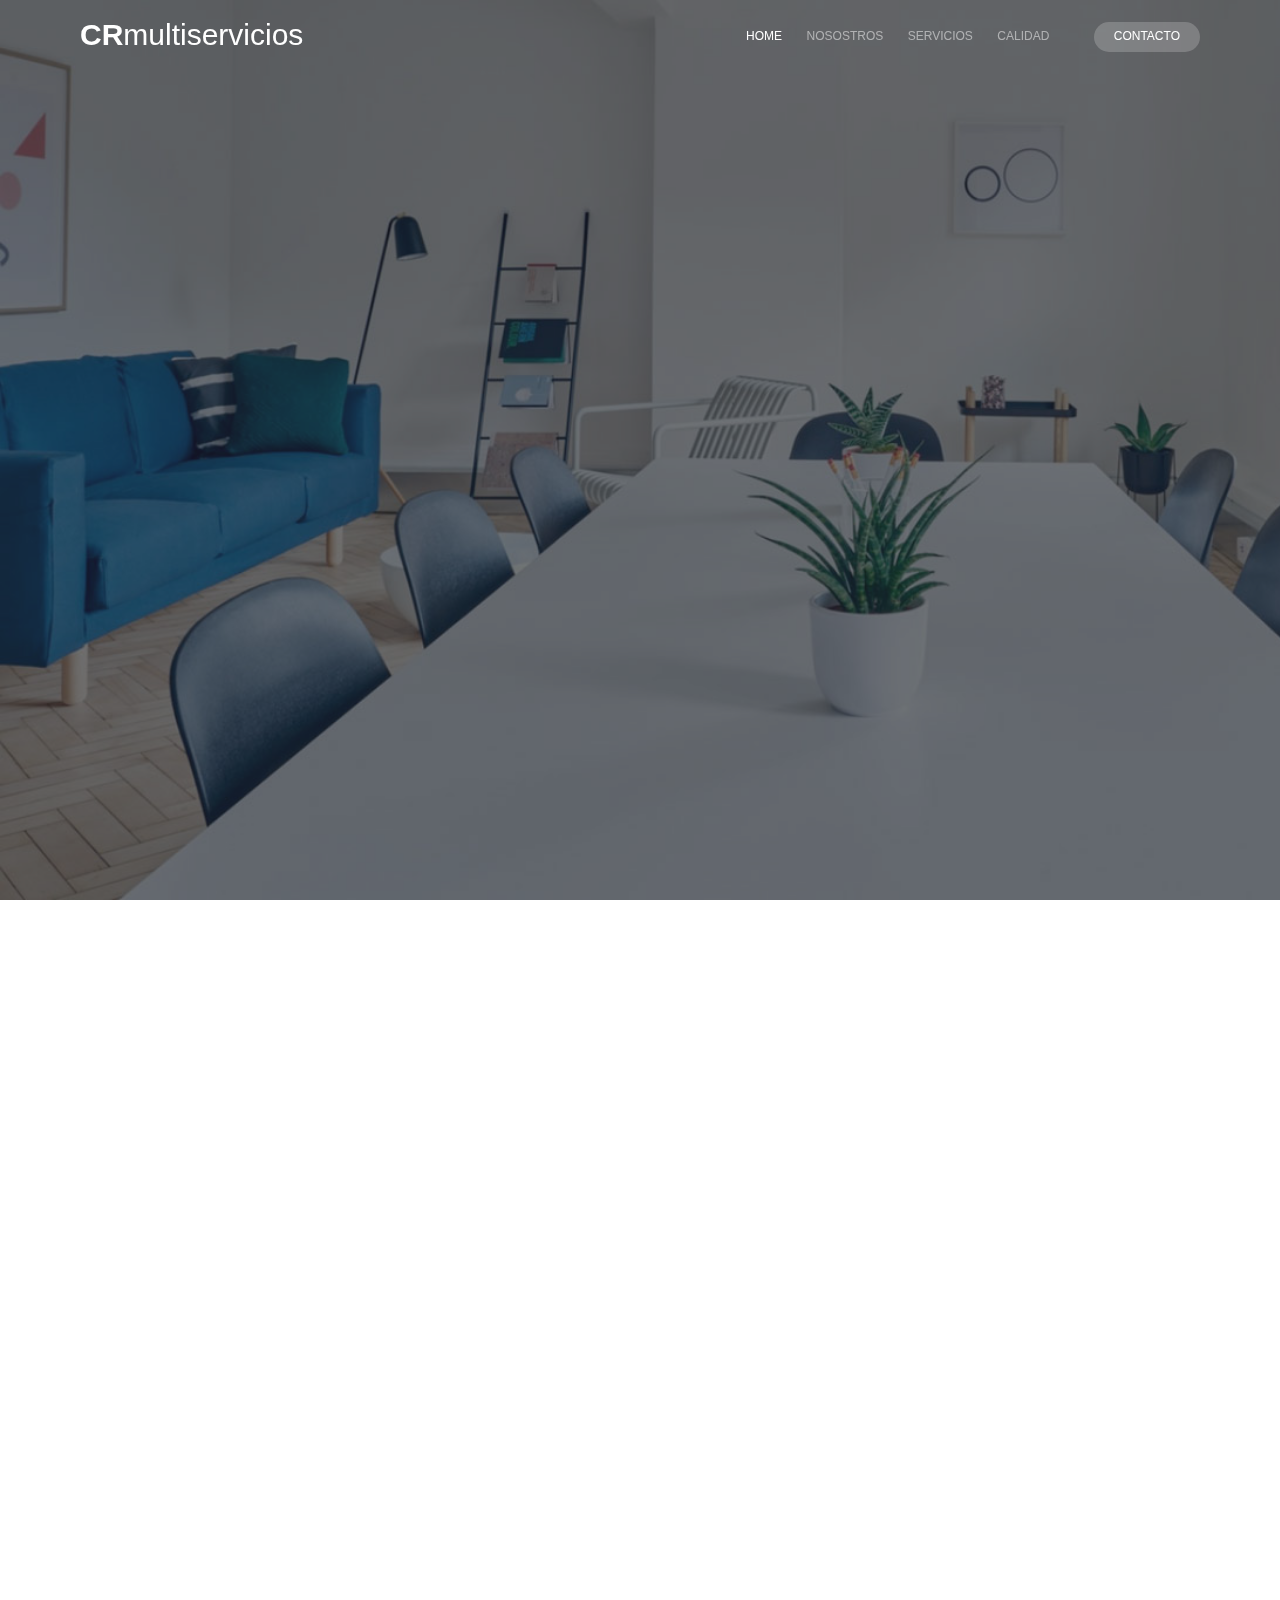
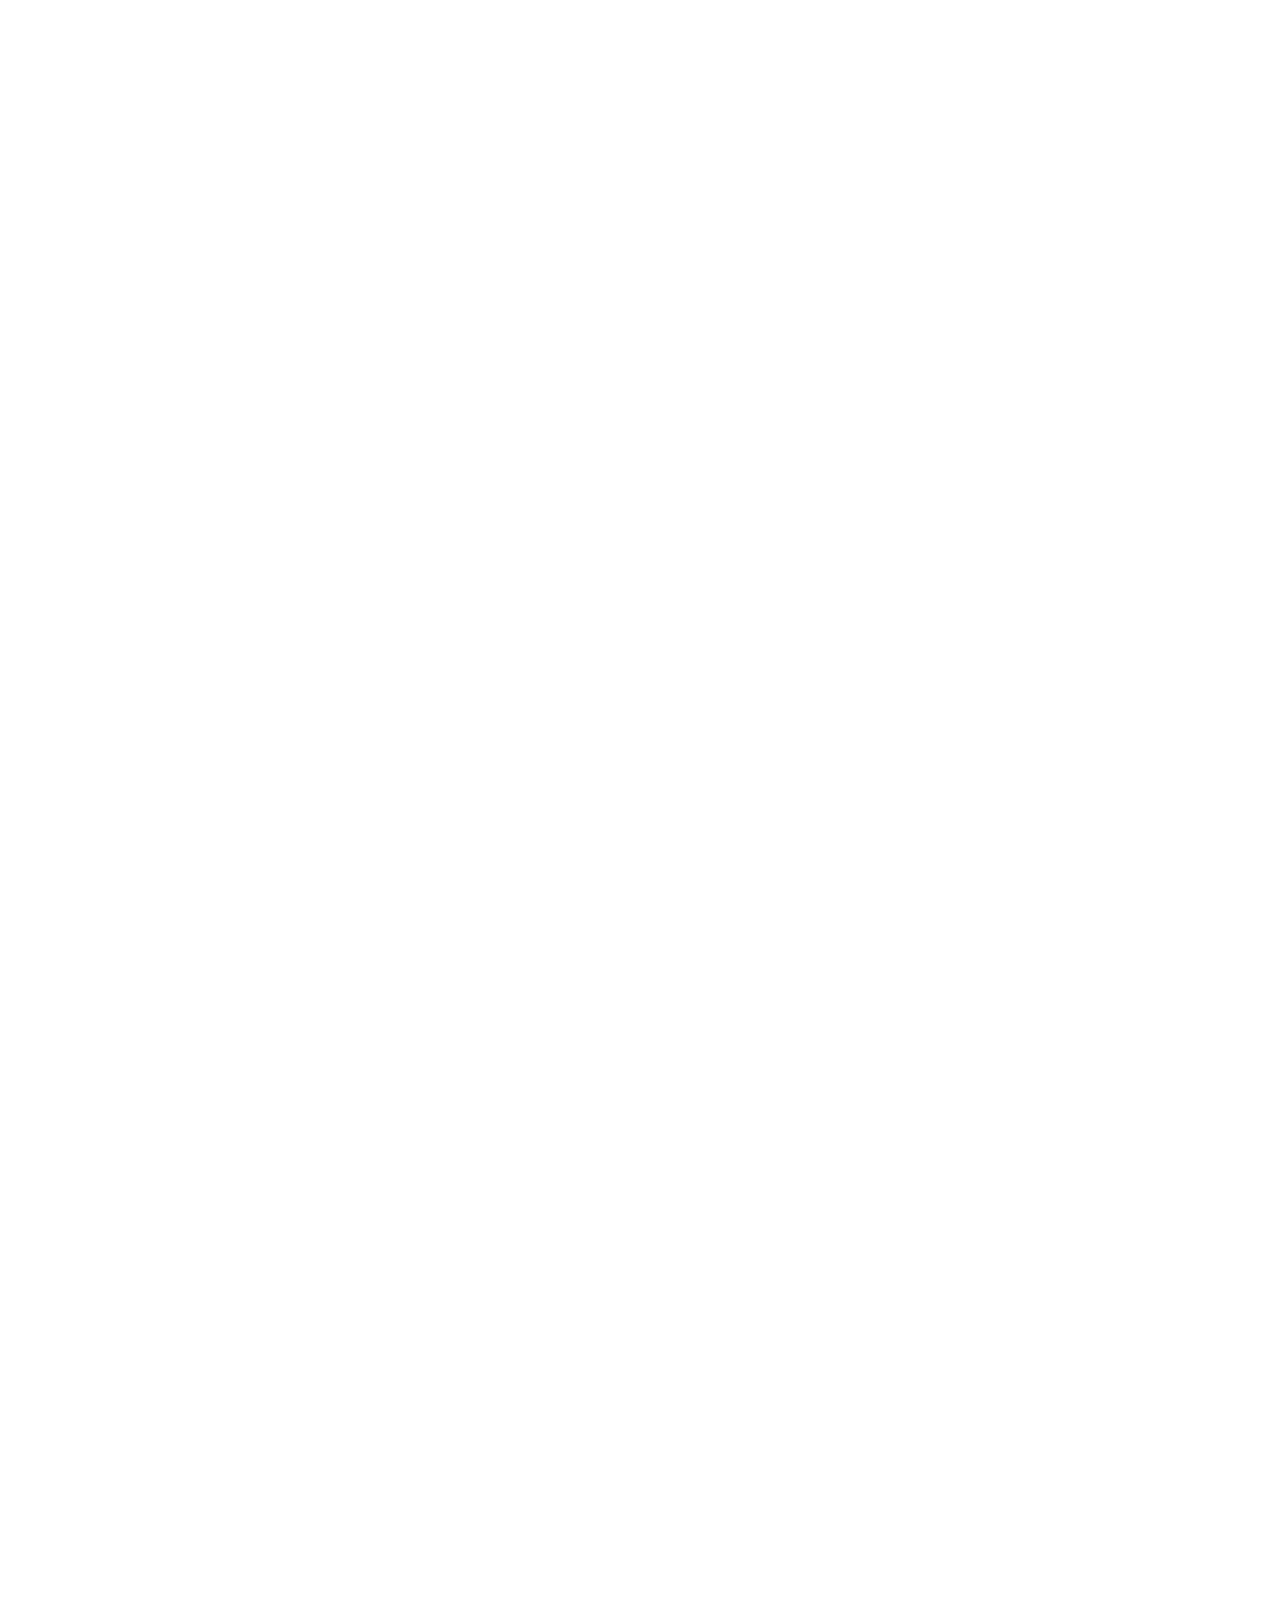
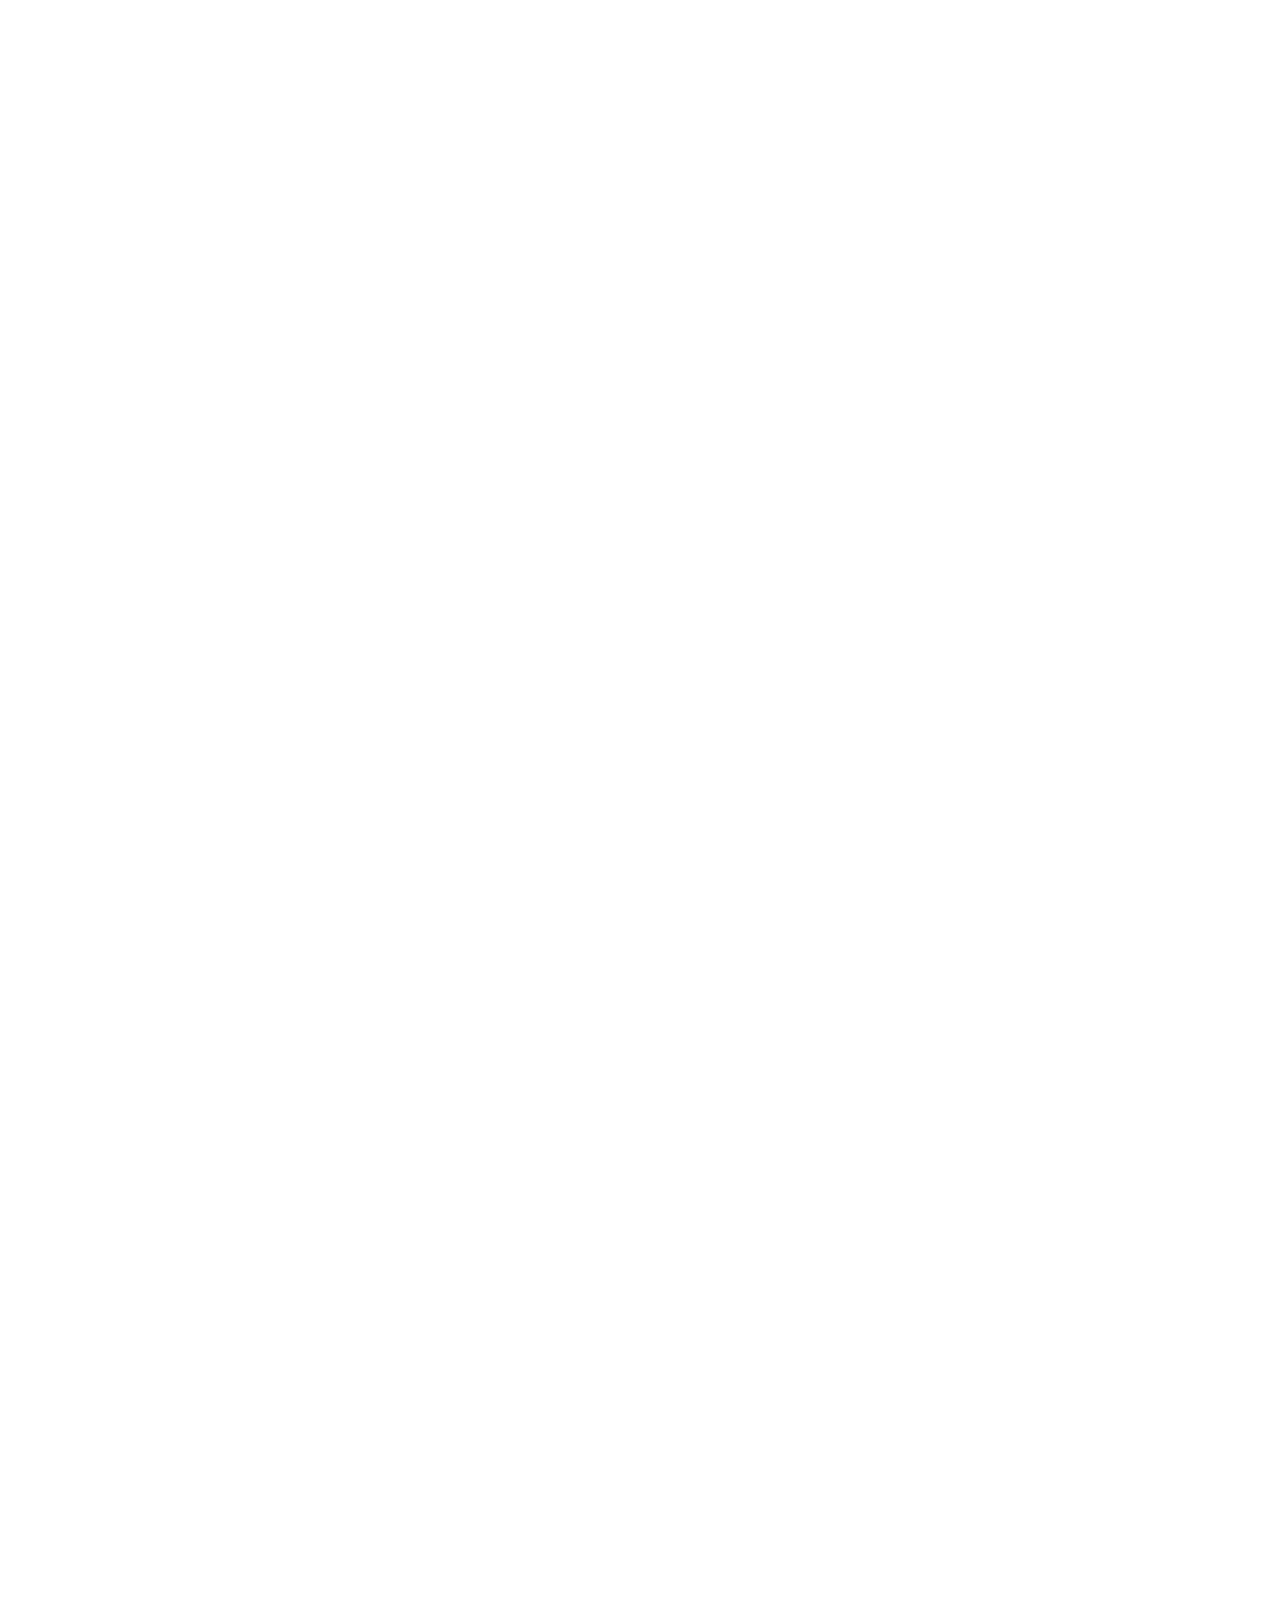
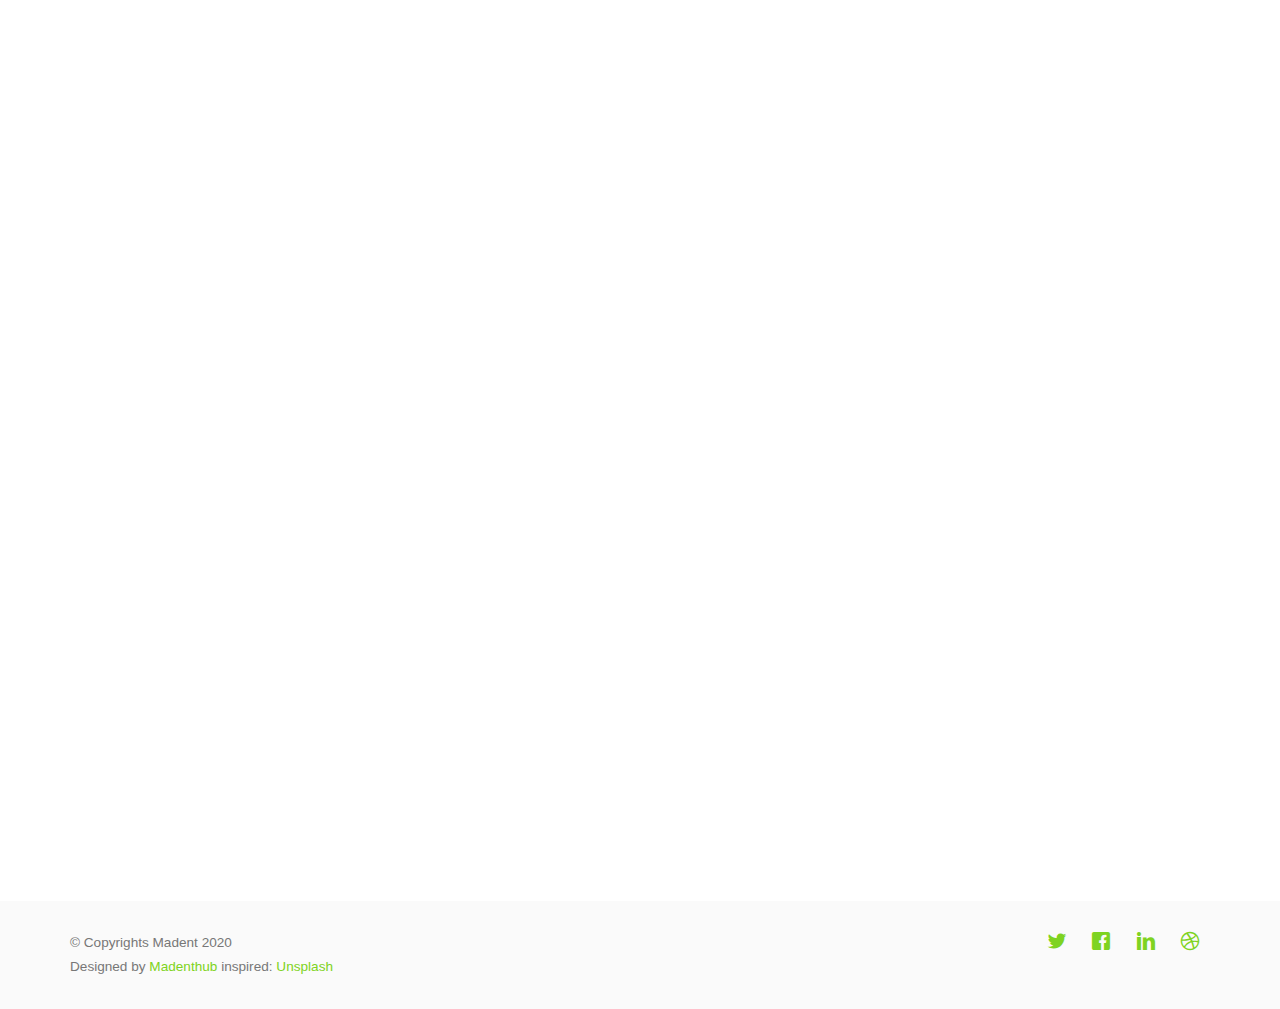
==== commit bea393fe: "pruebas de direccion corregidas y funcionando pendiente estilo de titulos" ====
--- a/index.html
+++ b/index.html
@@ -1,324 +1,330 @@
-<!DOCTYPE html>
-<html lang="en">
-<head>
-<title>RAGA - Construcciòn</title>
-<meta charset="utf-8">
-<meta http-equiv="X-UA-Compatible" content="IE=edge">
-<meta name="description" content="RanGO Project">
-<meta name="viewport" content="width=device-width, initial-scale=1">
-<link rel="stylesheet" type="text/css" href="styles/bootstrap4/bootstrap.min.css">
-<link href="plugins/fontawesome-free-5.0.1/css/fontawesome-all.css" rel="stylesheet" type="text/css">
-<link rel="stylesheet" type="text/css" href="styles/portfolio_styles.css">
-<link rel="stylesheet" type="text/css" href="styles/portfolio_responsive.css">
-</head>
-
-<body>
-
-<div class="super_container">
-	
-	<!-- Header -->
-
-	<header class="header d-flex flex-row justify-content-end align-items-center trans_200">
+<!DOCTYPE HTML>
+<!--
+	Justice by freehtml5.co
+	Twitter: http://twitter.com/fh5co
+	URL: http://freehtml5.co
+-->
+<html>
+	<head>
+	<meta charset="utf-8">
+	<meta http-equiv="X-UA-Compatible" content="IE=edge">
+	<title>RAGA &mdash; Multiservicios</title>
+	<meta name="viewport" content="width=device-width, initial-scale=1">
+	<meta name="description" content="Madenthub WEB Server" />
+	<meta name="keywords" content="ragamultiservicios.com" />
+	<meta name="author" content="Madent" />
+
+  	<!-- Facebook and Twitter integration -->
+	<meta property="og:title" content=""/>
+	<meta property="og:image" content=""/>
+	<meta property="og:url" content=""/>
+	<meta property="og:site_name" content=""/>
+	<meta property="og:description" content=""/>
+	<meta name="twitter:title" content="" />
+	<meta name="twitter:image" content="" />
+	<meta name="twitter:url" content="" />
+	<meta name="twitter:card" content="" />
+
+	<!-- <link href="https://fonts.googleapis.com/css?family=Open+Sans:300,400, 900" rel="stylesheet"> -->
+	
+	<!-- Animate.css -->
+	<link rel="stylesheet" href="css/animate.css">
+	<!-- Icomoon Icon Fonts-->
+	<link rel="stylesheet" href="css/icomoon.css">
+	<!-- Themify Icons-->
+	<link rel="stylesheet" href="css/themify-icons.css">
+	<!-- Bootstrap  -->
+	<link rel="stylesheet" href="css/bootstrap.css">
+	<!-- Magnific Popup -->
+	<link rel="stylesheet" href="css/magnific-popup.css">
+	<!-- Owl Carousel  -->
+	<link rel="stylesheet" href="css/owl.carousel.min.css">
+	<link rel="stylesheet" href="css/owl.theme.default.min.css">
+	<!-- Flexslider -->
+	<link rel="stylesheet" href="css/flexslider.css">
+	<!-- Theme style  -->
+	<link rel="stylesheet" href="css/style.css">
+
+	<!-- Modernizr JS -->
+	<script src="js/modernizr-2.6.2.min.js"></script>
+	<!-- FOR IE9 below -->
+	<!--[if lt IE 9]>
+	<script src="js/respond.min.js"></script>
+	<![endif]-->
+
+	</head>
+	<body>
 		
-		<!-- Logo -->
-		<div class="logo mr-auto">
-			<a href="#">CR<span>Multiservicios</span></a>
-		</div>
-
-		<!-- Navigation -->
-		<nav class="main_nav justify-self-end text-right">
-			<ul>
-				<li><a href="index.html">Home</a></li>
-				
-			</ul>
+	<div class="gtco-loader"></div>
+	
+	<div id="page">
+	<nav class="gtco-nav" role="navigation">
+		<div class="container">
+			<div class="row">
+				<div class="col-sm-2 col-xs-12">
+					<div id="gtco-logo"><a href="index.html">CR<em>multiservicios</em></a></div>
+				</div>
+				<div class="col-xs-10 text-right menu-1 main-nav">
+					<ul>
+						<li class="active"><a href="#" data-nav-section="home">Home</a></li>
+						<li><a href="#" data-nav-section="about">Nosostros</a></li>
+						<li><a href="#" data-nav-section="practice-areas">Servicios</a></li>
+						<li><a href="#" data-nav-section="our-team">Calidad</li>
+						<li class="btn-cta"><a href="#" data-nav-section="contact"><span>Contacto</span></a></li>
+						<!-- For external page link -->
+						<!-- <li><a href="http://freehtml5.co/" class="external">External</a></li> -->
+					</ul>
+				</div>
+			</div>
 			
-			<!-- Search -->
-			<div class="search">
-				<div class="search_content d-flex flex-column align-items-center justify-content-center">
-					<div class="search_button d-flex flex-column align-items-center justify-content-center">
-						<svg version="1.1" id="Layer_1" xmlns="http://www.w3.org/2000/svg" xmlns:xlink="http://www.w3.org/1999/xlink" x="0px" y="0px"
-							width="18px" height="18px" viewBox="0 0 100 100" enable-background="new 0 0 100 100" xml:space="preserve">
-							<g>
-								<g>
-									<path class="search_path" fill="#FFFFFF" d="M89.354,10.609c-14.144-14.146-37.157-14.146-51.301,0c-6.852,6.853-10.625,15.964-10.625,25.655
-										c0,8.829,3.132,17.174,8.87,23.771l-4.32,4.321l-4.402-4.403c-0.482-0.482-1.137-0.754-1.819-0.754s-1.337,0.271-1.819,0.754
-										L3.31,80.584c-2.148,2.147-3.331,5.004-3.331,8.042s1.183,5.895,3.331,8.042C5.457,98.817,8.313,100,11.35,100
-										c3.038,0,5.894-1.184,8.041-3.331l20.627-20.631c0.482-0.482,0.753-1.137,0.753-1.819s-0.271-1.337-0.753-1.819l-4.403-4.403
-										l4.322-4.322c6.795,5.902,15.28,8.855,23.766,8.855c9.289,0,18.579-3.537,25.65-10.61c6.852-6.853,10.625-15.963,10.625-25.654
-										C99.979,26.573,96.205,17.462,89.354,10.609z M15.753,93.029c-1.176,1.177-2.739,1.824-4.403,1.824
-										c-1.663,0-3.227-0.648-4.403-1.824c-1.176-1.176-1.823-2.74-1.823-4.403s0.647-3.228,1.824-4.403L18.458,72.71l8.805,8.807
-										L15.753,93.029z M30.902,77.878l-8.805-8.807l3.659-3.66l8.806,8.808L30.902,77.878z M85.715,58.28
-										c-12.137,12.14-31.886,12.14-44.023,0c-5.88-5.881-9.118-13.699-9.118-22.016c0-8.316,3.238-16.135,9.118-22.016
-										c6.069-6.069,14.041-9.104,22.012-9.104c7.972,0,15.943,3.035,22.013,9.104c5.88,5.881,9.117,13.699,9.117,22.016
-										S91.596,52.399,85.715,58.28z"></path>
-								</g>
-							</g>
-							<g>
-								<g>
-									<path class="search_path" fill="#FFFFFF" d="M81.47,18.495c-9.797-9.798-25.736-9.798-35.533,0c-9.796,9.798-9.796,25.741,0,35.539
-										c4.898,4.898,11.333,7.349,17.766,7.349c6.435,0,12.868-2.45,17.767-7.349l0,0C91.266,44.235,91.266,28.293,81.47,18.495z
-										 M77.831,50.395c-7.79,7.791-20.466,7.791-28.256,0c-7.79-7.792-7.79-20.469,0-28.261c3.896-3.896,9.011-5.843,14.128-5.843
-										c5.116,0,10.233,1.948,14.128,5.843C85.621,29.925,85.621,42.603,77.831,50.395z"></path>
-								</g>
-							</g>
-							<g>
-								<g>
-									<path class="search_path" fill="#FFFFFF" d="M73.283,26.683c-5.282-5.283-13.877-5.283-19.16,0c-1.004,1.005-1.004,2.634,0,3.639
-										c1.005,1.005,2.634,1.005,3.639,0c3.276-3.276,8.607-3.276,11.884,0c0.502,0.503,1.16,0.754,1.818,0.754
-										c0.659,0,1.317-0.251,1.819-0.754C74.288,29.317,74.288,27.688,73.283,26.683z"></path>
-								</g>
-							</g>
-						</svg>
-					</div>
-
-					<form id="search_form" class="search_form bez_1">
-						<input type="search" class="search_input bez_1">
+		</div>
+	</nav>
+
+	<section id="gtco-hero" class="gtco-cover" style="background-image: url(images/img_bg_4.jpg);"  data-section="home"  data-stellar-background-ratio="0.5">
+		<div class="overlay"></div>
+		<div class="container">
+			<div class="row">
+				<div class="col-md-12 col-md-offset-0 text-center">
+					<div class="display-t">
+						<div class="display-tc">
+							<h1 class="animate-box" data-animate-effect="fadeIn">Materializa tu Proyecto en Un solo lugar</h1>
+							<p class="gtco-video-link animate-box" data-animate-effect="fadeIn"><a href="https://vimeo.com/user128976543" class="popup-vimeo"><i class="icon-controller-play"></i></a></p>
+						</div>
+					</div>
+				</div>
+			</div>
+		</div>
+	</section>
+	
+	<section id="gtco-about" data-section="about">
+		<div class="container">
+			<div class="row row-pb-md">
+				<div class="col-md-8 col-md-offset-2 heading animate-box" data-animate-effect="fadeIn">
+					<h1>Soluciones Integrales</h1>
+					<p class="sub">Brindamos servicios de alta calidad, asegurando superar las expectativas de tu proyecto. Siempre con el mejor precio y con tiempos de entrega garantizados.</p>
+					<p class="subtle-text animate-box" data-animate-effect="fadeIn">Welcome</p>
+				</div>
+			</div>
+			<div class="row">
+				<div class="col-md-6 col-md-pull-1 animate-box" data-animate-effect="fadeInLeft">
+					<div class="img-shadow">
+						<img src="images/img_1.jpg" class="img-responsive" alt="brindando soluciones integrales en un mismo lugar">
+					</div>
+				</div>
+				<div class="col-md-6 animate-box" data-animate-effect="fadeInLeft">
+					<h2 class="heading-colored">Calidad &amp; Trato Personal</h2>
+					<p>Integramos un sistema personalizado con los proveedores de mayor calidad nacional garantizando desarrollar proyectos siempre superando las espectativas siempre con un trato personalizado y directo con nuestros clientes. Brindamos actualizaciones 24/7 en avance de proyecto para garantizar los tiempos de entrega requeridos para cada proyecto. </p>
+					<p><a href="#" class="Saber Mas">Read more <i class="icon-chevron-right"></i></a></p>
+				</div>
+			</div>
+		</div>
+	</section>
+
+	<section id="gtco-practice-areas" data-section="practice-areas">
+		<div class="container">
+			<div class="row row-pb-md">
+				<div class="col-md-8 col-md-offset-2 heading animate-box" data-animate-effect="fadeIn">
+					<h1>Nuestros Servicios</h1>
+					<p class="sub">Nuestra amplia gama de servicios garantizan llevar tu proyecto de la mano de un solo proveedor para cualquier situacion.</p>
+					<p class="subtle-text animate-box" data-animate-effect="fadeIn">Practice <span>Areas</span></p>
+				</div>
+			</div>
+			<div class="row">
+				<div class="col-md-6">
+					<div class="gtco-practice-area-item animate-box">
+						<div class="gtco-icon">
+							<img src="images/scale.png" alt="Free HTML5 Bootstrap Template by FreeHTML5.co">
+						</div>
+						<div class="gtco-copy">
+							<h3>Herreria y Paileria </h3>
+							<p>Desarrollamos proyectos integrales desde fabricacion de herreria en casa habitacion hasta el desarrollo industrial en estructuras de alto desempeño.</p>
+						</div>
+					</div>
+
+					<div class="gtco-practice-area-item animate-box">
+						<div class="gtco-icon">
+							<img src="images/scale4.png" alt="Free HTML5 Bootstrap Template by FreeHTML5.co">
+						</div>
+						<div class="gtco-copy">
+							<li class="menu_mm"><a href="construccion.html">Construcciòn</a></li>
+							<p> Diseño de proyectos desde los planos y renderizado hasta la construccion. Nos especializamos en construccion desde casa - habitacion hasta el desarrollo industrial de navers industriales. </p>
+						</div>
+					</div>
+
+					<div class="gtco-practice-area-item animate-box">
+						<div class="gtco-icon">
+							<img src="images/scale1.png" alt="Free HTML5 Bootstrap Template by FreeHTML5.co">
+						</div>
+						<div class="gtco-copy">
+							<h3>Pintura</h3>
+							<p>Contamos con el mejor tiempo de aplicacion de mortero Epoxico y sellado, delimitacion y señalizacion industrial, aplicacion de pintura para casa habitacion en todas sus gamas, asi como sellado y adecuacion de ambientes antihumeedad</p>
+						</div>
+					</div>
+
+				</div>
+				<div class="col-md-6">
+					
+					<div class="gtco-practice-area-item animate-box">
+						<div class="gtco-icon">
+							<img src="images/scale1.png" alt="Free HTML5 Bootstrap Template by FreeHTML5.co">
+						</div>
+						<div class="gtco-copy">
+							<h3>Electricidad</h3>
+							<p> Instalacion y mantenimiento de centros de carga, transformadores, tableros, en  alta y baja tension. Peritaje en instalaciones electricas. A su vez instalamos y damos mantenimiento a subestaciones electricas industriales. </p>
+						</div>
+					</div>
+
+					<div class="gtco-practice-area-item animate-box">
+						<div class="gtco-icon">
+							<img src="images/scale3.png" alt="Free HTML5 Bootstrap Template by FreeHTML5.co">
+						</div>
+						<div class="gtco-copy">
+							<h3>Servicios Especiales</h3>
+							<p> Contamos con la mejor tecnologia para el desarrollo de tecnologia industrial y en el hogar. Integrando los mejores equipos de seguridad para su instalacion, adecuaciones de confort electrica (climas casa-habitacion e industrial), desarrollo de Muebles y mas .... </p>
+						</div>
+					</div>
+
+					<div class="gtco-practice-area-item animate-box">
+						<div class="gtco-icon">
+							<img src="images/scale5.png" alt="Free HTML5 Bootstrap Template by FreeHTML5.co">
+						</div>
+						<div class="gtco-copy">
+							<h3>Limpieza</h3>
+							<p> Contamos con la mejor logistica de la region para limpieza industrial y retiro de escombro en zonas requeridas</p>
+						</div>
+					</div>
+
+				</div>
+			</div>
+		</div>
+	</section>
+
+	<section id="gtco-our-team" data-section="our-team">
+		<div class="container">
+			<div class="row row-pb-md">
+				<div class="col-md-8 col-md-offset-2 heading animate-box" data-animate-effect="fadeIn">
+					<h1>Calidad</h1>
+					<p class="sub"> Contamos con las mejores certificaciones industriales para desarrollar proyectos integrales en base a los estandares internacionales. Asi como un sistema de calidad robusto para el desarrollo de proyectos integros.</p>
+					<p class="subtle-text animate-box" data-animate-effect="fadeIn">Our Team</p>
+				</div>
+			</div>
+			<div class="row team-item gtco-team-reverse">
+				<div class="col-md-6 col-md-push-7 animate-box" data-animate-effect="fadeInRight">
+					<div class="img-shadow">
+						<img src="images/img_team_1.jpg" class="img-responsive" alt="Free HTML5 Bootstrap Template by FreeHTML5.co">
+					</div>
+				</div>
+				<div class="col-md-6  col-md-pull-6 animate-box" data-animate-effect="fadeInRight">
+					<h2>Certificaciones</h2>
+					<p>La IATF 16949:2016 es la norma internacional para sistemas de gestión de la calidad en la automoción. La IATF 16949 fue desarrollada conjuntamente por miembros de la International Automotive Task Force (IATF) y enviada a la Organización Internacional de Normalización (ISO) para su aprobación y publicación. El documento consiste en una serie de requisitos de sistemas de gestión de calidad en la automoción basada en la norma ISO 9001, añadiendo requisitos específicos del sector de la automoción.
+						La certificación IATF 16949 enfatiza el desarrollo de un proceso orientado a un sistema de gestión de calidad que proporcione una mejora continua, prevenga los defectos y reduzca las variaciones y residuos en la cadena de suministro. El objetivo es cumplir con los requisitos de los clientes de forma efectiva.</p>
+					<p>ISO 9001 es una norma de sistemas de gestión de la calidad (SGC) que se centra en todos los elementos de administración de calidad con los que una organización debe contar para tener un sistema efectivo que le permita administrar y mejorar sus productos y servicios.</p>
+				</div>
+			</div>
+
+			<div class="row team-item gtco-team">
+				<div class="col-md-6 col-md-pull-1 animate-box"  data-animate-effect="fadeInLeft">
+					<div class="img-shadow">
+						<img src="images/img_team_2.jpg" class="img-responsive" alt="Free HTML5 Bootstrap Template by FreeHTML5.co">
+					</div>
+				</div>
+				<div class="col-md-6 animate-box" data-animate-effect="fadeInLeft">
+					<h2>Proveedores</h2>
+					<p>Tenemos acuerdos directos con los mejores proveedores nacionales para garantizar la calidad de los proyectos, en varias gamas de precio adecuadas para la exigencia del proyecto.</p>
+					<p>Reportes de servicio 24/7  capaces de resolver problematicas o eventualidades en el proyecto siempre manteniento una linea directa con el cliente por nuestros canales de comunicacion.</p>
+				</div>
+			</div>
+
+		</div>
+	</section>
+
+	<section id="gtco-contact" data-section="contact">
+		<div class="container">
+			<div class="row row-pb-md">
+				<div class="col-md-8 col-md-offset-2 heading animate-box" data-animate-effect="fadeIn">
+					<h1>Cotiza Gratis</h1>
+					<p class="sub">Manejamos diversos sistemas de financiacion para proyectos. Garantizando desarrollar de manera integral tu proyeto en los tiempos de entrega establecidos.</p>
+					<p class="subtle-text animate-box" data-animate-effect="fadeIn">Contact</p>
+				</div>
+			</div>
+			<div class="row">
+				<div class="col-md-6 col-md-push-6 animate-box">
+					<form action="#">
+						<div class="form-group">
+							<label for="name" class="sr-only">Nombre</label>
+							<input type="text" class="form-control" placeholder="Name" id="name">
+						</div>
+						<div class="form-group">
+							<label for="email" class="sr-only">Email</label>
+							<input type="text" class="form-control" placeholder="Email" id="email">
+						</div>
+						<div class="form-group">
+							<label for="message" class="sr-only">Descripcion Breve del Proyecto</label>
+							<textarea name="message" id="message" class="form-control" cols="30" rows="7" placeholder="Message"></textarea>
+						</div>
+						<div class="form-group">
+							<input type="submit" value="Send Message" class="btn btn-primary">
+						</div>
 					</form>
-
-				</div>
-			</div>
-		</nav>
-
-		<!-- Hamburger -->
-		<div class="hamburger_container bez_1">
-			<i class="fas fa-bars trans_200"></i>
-		</div>
-		
-	</header>
-
-	<!-- Menu -->
-
-		<div class="menu_container">
-		<div class="menu menu_mm text-right">
-			<div class="menu_close"><i class="far fa-times-circle trans_200"></i></div>
-			<ul class="menu_mm">
-				<li class="menu_mm"><a href="index.html">Home</a></li>
-			</ul>
-		</div>
+				</div>
+				<div class="col-md-4 col-md-pull-6 animate-box">
+					<div class="gtco-contact-info">
+						<ul>
+							<li class="address">Saltillo, Coahuila, Mexico</li>
+							<li class="phone"><a href="tel://1235235598">+52 844 385 1028</a></li>
+							<li class="email"><a href="">Ragamultiservicios@hotmail.com</a></li>
+							<li class="url"><a href="#">http://ragamultiservicios.com</a></li>
+						</ul>
+					</div>
+				</div>
+			</div>
+		</div>
+	</section>
+	
+	<footer id="gtco-footer" role="contentinfo">
+		<div class="container">
+			
+			<div class="row copyright">
+				<div class="col-md-12">
+					<p class="pull-left">
+						<small class="block">&copy; Copyrights Madent 2020</small> 
+						<small class="block">Designed by <a href="" target="_blank">Madenthub</a>  inspired: <a href="http://unsplash.co/" target="_blank">Unsplash</a></small>
+					</p>
+					<p class="pull-right">
+						<ul class="gtco-social-icons pull-right">
+							<li><a href="#"><i class="icon-twitter"></i></a></li>
+							<li><a href="#"><i class="icon-facebook"></i></a></li>
+							<li><a href="#"><i class="icon-linkedin"></i></a></li>
+							<li><a href="#"><i class="icon-dribbble"></i></a></li>
+						</ul>
+					</p>
+				</div>
+			</div>
+
+		</div>
+	</footer>
 	</div>
 
-	<!-- Home -->
-
-	<div class="home">
-		<div class="home_background_container prlx_parent">
-			<div class="home_background prlx" style="background-image:url(images/pestaña_background_1.jpg)"></div>
-		</div>
-		
-		<div class="home_title">
-			<h2>Construcciòn</h2>
-			<div class="next_section_scroll">
-				<div class="next_section nav_links" data-scroll-to=".portfolio">
-					<i class="fas fa-chevron-down trans_200"></i>
-					<i class="fas fa-chevron-down trans_200"></i>
-				</div>
-			</div>
-		</div>
-	
+	<div class="gototop js-top">
+		<a href="#" class="js-gotop"><i class="icon-arrow-up"></i></a>
 	</div>
-
-	<!-- Portfolio -->
-
-	<div class="portfolio">
-		
-		<div class="container">
-			<div class="row">
-				
-				<div class="col">
-					<div class="portfolio_categories button-group filters-button-group">
-						<ul>
-							<li class="portfolio_category active is-checked" data-filter="*">Todos</li>
-							<li class="portfolio_category" data-filter=".graphic_design">Diseño de Planos</li>
-							<li class="portfolio_category" data-filter=".branding">Casa Habitacion</li>
-							<li class="portfolio_category" data-filter=".web_design">Naves Industriales</li>
-							<li class="portfolio_category" data-filter=".cold_rooms">Cuartos Frios</li>
-							<li class="portfolio_category" data-filter=".block">Concreto</li>
-							<li class="portfolio_category" data-filter=".scrap_material">Escombro</li>
-						</ul>
-					</div>
-				</div>
-
-			</div>
-
-			<div class="row">
-				<div class="col">
-					
-					<div class="portfolio_items product-grid">
-
-						<!-- Portfolio Item.casa habitacion -->
-						<div class="card branding">
-							<div class="card_image">
-								<img class="card-img-top" src="images/pestaña_1.jpg" alt="image by https://stock.adobe.com/">
-							</div>
-							
-							<div class="card-body">
-								<div class="card-header">Casa Habitacion</div>
-								<div class="card-title">Construccion Casa Habitacion</div>
-								<div class="card-text">Te brindamos un equipo especialista para construir tu proyecto casa o habitacion acorde a tus requerimientos.</div>
-								<div class="card-link"><a href="portfolio_item.html">read more</a></div>
-							</div>
-						</div>
-
-						<!-- Portfolio Item.planos -->
-						<div class="card 3d_generated">
-							<div class="card_image">
-								<img class="card-img-top" src="images/pestaña_2.jpg" alt="image by https://stock.adobe.com/">
-							</div>
-							
-							<div class="card-body">
-								<div class="card-header">Diseño de Planos</div>
-								<div class="card-title">Diseñamos Planos y Renders para tu proyecto</div>
-								<div class="card-text">Nuestros Ingenieros llevaran desde el plano o render todas las bases tecnicas que tu proyecto necesita.</div>
-								<div class="card-link"><a href="portfolio_item.html">read more</a></div>
-							</div>
-						</div>
-
-						<!-- Portfolio Item.naves -->
-						<div class="card web_design">
-							<div class="card_image">
-								<img class="card-img-top" src="images/pestaña_3.jpg" alt="image by https://stock.adobe.com/">
-							</div>
-							
-							<div class="card-body">
-								<div class="card-header">Construcciòn Naves Industriales</div>
-								<div class="card-title">Diseño y Construccion de Naves </div>
-								<div class="card-text">Toda Tu descripcion.</div>
-								<div class="card-link"><a href="portfolio_item.html">read more</a></div>
-							</div>
-						</div>
-
-						<!-- Portfolio Item.planos -->
-						<div class="card graphic_design">
-							<div class="card_image">
-								<img class="card-img-top" src="images/pestaña_2.jpg" alt="image by https://stock.adobe.com/">
-							</div>
-							
-							<div class="card-body">
-								<div class="card-header">Diseño de Planos</div>
-								<div class="card-title">Diseñamos Planos y Renders para tu proyecto</div>
-								<div class="card-text">Nuestros Ingenieros llevaran desde el plano o render todas las bases tecnicas que tu proyecto necesita.</div>
-								<div class="card-link"><a href="portfolio_item.html">read more</a></div>
-							</div>
-						</div>
-
-						
-
-						<!-- Portfolio Item_cuartos.frios -->
-						<div class="card cold_rooms">
-							<div class="card_image">
-								<img class="card-img-top" src="images/portfolio_5.jpg" alt="image by https://stock.adobe.com/">
-							</div>
-							
-							<div class="card-body">
-								<div class="card-header">Cuartos Frios</div>
-								<div class="card-title">Construccion y Mantenimiento</div>
-								<div class="card-text">LA informacion de tus servicios</div>
-								<div class="card-link"><a href="portfolio_item.html">read more</a></div>
-							</div>
-						</div>
-
-						<!-- Portfolio item.concreto-->
-						<div class="card block">
-							<div class="card_image">
-								<img class="card-img-top" src="images/portfolio_5.jpg" alt="image by https://stock.adobe.com/">
-							</div>
-							
-							<div class="card-body">
-								<div class="card-header">Concreto</div>
-								<div class="card-title">Abrillantado de Concreto</div>
-								<div class="card-text">La informacion del concreto</div>
-								<div class="card-link"><a href="portfolio_item.html">read more</a></div>
-							</div>
-						</div>
-						
-						<!-- Portfolio item.escombro-->
-						<div class="card scrap_material">
-							<div class="card_image">
-								<img class="card-img-top" src="images/pestaña_7.jpg" alt="image by https://stock.adobe.com/">
-							</div>
-							
-							<div class="card-body">
-								<div class="card-header">Escombro</div>
-								<div class="card-title">Retiro y Limpieza de terrenos</div>
-								<div class="card-text">Toda la informacion que requieras agregar</div>
-								<div class="card-link"><a href="portfolio_item.html">read more</a></div>
-							</div>
-						</div>
-
-
-
-
-
-
-
-
-					</div>
-						
-				</div>
-			</div>
-		</div>
-	</div>
-
-	<!-- Footer -->
-
-	<footer class="footer">
-		<div class="container">
-			<div class="row">
-				
-				<div class="col-lg-4">
-
-					<!-- Footer Intro -->
-					<div class="footer_intro">
-
-						<!-- Logo -->
-						<div class="logo footer_logo">
-							<a href="#">RAGA<span>Multiservicios</span></a>
-						</div>
-
-						<p>Cualquier informacion o COtizacion</p>
-						
-						<!-- Social -->
-						<div class="footer_social">
-							<ul>
-								<li><a href="#"><i class="fab fa-pinterest"></i></a></li>
-								<li><a href="#"><i class="fab fa-facebook-f"></i></a></li>
-								<li><a href="#"><i class="fab fa-twitter"></i></a></li>
-								<li><a href="#"><i class="fab fa-dribbble"></i></a></li>
-								<li><a href="#"><i class="fab fa-behance"></i></a></li>
-								<li><a href="#"><i class="fab fa-linkedin-in"></i></a></li>
-							</ul>
-						</div>
-						
-						
-					</div>
-
-				</div>
-				
-			
-
-				
-			<div class="row">
-				<div class="col">
-					<!-- Copyright -->
-					<div class="footer_cr_2">2017 All rights reserved</div>
-				</div>
-			</div>
-		</div>
-	</footer>
-
-</div>
-
-<script src="js/jquery-3.2.1.min.js"></script>
-<script src="styles/bootstrap4/popper.js"></script>
-<script src="styles/bootstrap4/bootstrap.min.js"></script>
-<script src="plugins/greensock/TweenMax.min.js"></script>
-<script src="plugins/greensock/TimelineMax.min.js"></script>
-<script src="plugins/scrollmagic/ScrollMagic.min.js"></script>
-<script src="plugins/greensock/animation.gsap.min.js"></script>
-<script src="plugins/greensock/ScrollToPlugin.min.js"></script>
-<script src="plugins/Isotope/isotope.pkgd.min.js"></script>
-<script src="plugins/scrollTo/jquery.scrollTo.min.js"></script>
-<script src="plugins/easing/easing.js"></script>
-<script src="js/portfolio_custom.js"></script>
-</body>
-
-</html>+	
+	<!-- jQuery -->
+	<script src="js/jquery.min.js"></script>
+	<!-- jQuery Easing -->
+	<script src="js/jquery.easing.1.3.js"></script>
+	<!-- Bootstrap -->
+	<script src="js/bootstrap.min.js"></script>
+	<!-- Waypoints -->
+	<script src="js/jquery.waypoints.min.js"></script>
+	<!-- Stellar -->
+	<script src="js/jquery.stellar.min.js"></script>
+	<!-- Magnific Popup -->
+	<script src="js/jquery.magnific-popup.min.js"></script>
+	<script src="js/magnific-popup-options.js"></script>
+	<!-- Main -->
+	<script src="js/main.js"></script>
+
+	</body>
+</html>
+
--- a/css/icomoon.css
+++ b/css/icomoon.css
@@ -0,0 +1,1571 @@
+@font-face {
+  font-family: 'icomoon';
+  src:  url('../fonts/icomoon/icomoon.eot?6iuir');
+  src:  url('../fonts/icomoon/icomoon.eot?6iuir#iefix') format('embedded-opentype'),
+    url('../fonts/icomoon/icomoon.ttf?6iuir') format('truetype'),
+    url('../fonts/icomoon/icomoon.woff?6iuir') format('woff'),
+    url('../fonts/icomoon/icomoon.svg?6iuir#icomoon') format('svg');
+  font-weight: normal;
+  font-style: normal;
+}
+
+[class^="icon-"], [class*=" icon-"] {
+  /* use !important to prevent issues with browser extensions that change fonts */
+  font-family: 'icomoon' !important;
+  speak: none;
+  font-style: normal;
+  font-weight: normal;
+  font-variant: normal;
+  text-transform: none;
+  line-height: 1;
+
+  /* Better Font Rendering =========== */
+  -webkit-font-smoothing: antialiased;
+  -moz-osx-font-smoothing: grayscale;
+}
+
+.icon-eye:before {
+  content: "\e000";
+}
+.icon-paper-clip:before {
+  content: "\e001";
+}
+.icon-mail:before {
+  content: "\e002";
+}
+.icon-toggle:before {
+  content: "\e003";
+}
+.icon-layout:before {
+  content: "\e004";
+}
+.icon-link:before {
+  content: "\e005";
+}
+.icon-bell:before {
+  content: "\e006";
+}
+.icon-lock:before {
+  content: "\e007";
+}
+.icon-unlock:before {
+  content: "\e008";
+}
+.icon-ribbon:before {
+  content: "\e009";
+}
+.icon-image:before {
+  content: "\e010";
+}
+.icon-signal:before {
+  content: "\e011";
+}
+.icon-target:before {
+  content: "\e012";
+}
+.icon-clipboard:before {
+  content: "\e013";
+}
+.icon-clock:before {
+  content: "\e014";
+}
+.icon-watch:before {
+  content: "\e015";
+}
+.icon-air-play:before {
+  content: "\e016";
+}
+.icon-camera:before {
+  content: "\e017";
+}
+.icon-video:before {
+  content: "\e018";
+}
+.icon-disc:before {
+  content: "\e019";
+}
+.icon-printer:before {
+  content: "\e020";
+}
+.icon-monitor:before {
+  content: "\e021";
+}
+.icon-server:before {
+  content: "\e022";
+}
+.icon-cog:before {
+  content: "\e023";
+}
+.icon-heart:before {
+  content: "\e024";
+}
+.icon-paragraph:before {
+  content: "\e025";
+}
+.icon-align-justify:before {
+  content: "\e026";
+}
+.icon-align-left:before {
+  content: "\e027";
+}
+.icon-align-center:before {
+  content: "\e028";
+}
+.icon-align-right:before {
+  content: "\e029";
+}
+.icon-book:before {
+  content: "\e030";
+}
+.icon-layers:before {
+  content: "\e031";
+}
+.icon-stack:before {
+  content: "\e032";
+}
+.icon-stack-2:before {
+  content: "\e033";
+}
+.icon-paper:before {
+  content: "\e034";
+}
+.icon-paper-stack:before {
+  content: "\e035";
+}
+.icon-search:before {
+  content: "\e036";
+}
+.icon-zoom-in:before {
+  content: "\e037";
+}
+.icon-zoom-out:before {
+  content: "\e038";
+}
+.icon-reply:before {
+  content: "\e039";
+}
+.icon-circle-plus:before {
+  content: "\e040";
+}
+.icon-circle-minus:before {
+  content: "\e041";
+}
+.icon-circle-check:before {
+  content: "\e042";
+}
+.icon-circle-cross:before {
+  content: "\e043";
+}
+.icon-square-plus:before {
+  content: "\e044";
+}
+.icon-square-minus:before {
+  content: "\e045";
+}
+.icon-square-check:before {
+  content: "\e046";
+}
+.icon-square-cross:before {
+  content: "\e047";
+}
+.icon-microphone:before {
+  content: "\e048";
+}
+.icon-record:before {
+  content: "\e049";
+}
+.icon-skip-back:before {
+  content: "\e050";
+}
+.icon-rewind:before {
+  content: "\e051";
+}
+.icon-play:before {
+  content: "\e052";
+}
+.icon-pause:before {
+  content: "\e053";
+}
+.icon-stop:before {
+  content: "\e054";
+}
+.icon-fast-forward:before {
+  content: "\e055";
+}
+.icon-skip-forward:before {
+  content: "\e056";
+}
+.icon-shuffle:before {
+  content: "\e057";
+}
+.icon-repeat:before {
+  content: "\e058";
+}
+.icon-folder:before {
+  content: "\e059";
+}
+.icon-umbrella:before {
+  content: "\e060";
+}
+.icon-moon:before {
+  content: "\e061";
+}
+.icon-thermometer:before {
+  content: "\e062";
+}
+.icon-drop:before {
+  content: "\e063";
+}
+.icon-sun:before {
+  content: "\e064";
+}
+.icon-cloud:before {
+  content: "\e065";
+}
+.icon-cloud-upload:before {
+  content: "\e066";
+}
+.icon-cloud-download:before {
+  content: "\e067";
+}
+.icon-upload:before {
+  content: "\e068";
+}
+.icon-download:before {
+  content: "\e069";
+}
+.icon-location:before {
+  content: "\e070";
+}
+.icon-location-2:before {
+  content: "\e071";
+}
+.icon-map:before {
+  content: "\e072";
+}
+.icon-battery:before {
+  content: "\e073";
+}
+.icon-head:before {
+  content: "\e074";
+}
+.icon-briefcase:before {
+  content: "\e075";
+}
+.icon-speech-bubble:before {
+  content: "\e076";
+}
+.icon-anchor:before {
+  content: "\e077";
+}
+.icon-globe:before {
+  content: "\e078";
+}
+.icon-box:before {
+  content: "\e079";
+}
+.icon-reload:before {
+  content: "\e080";
+}
+.icon-share:before {
+  content: "\e081";
+}
+.icon-marquee:before {
+  content: "\e082";
+}
+.icon-marquee-plus:before {
+  content: "\e083";
+}
+.icon-marquee-minus:before {
+  content: "\e084";
+}
+.icon-tag:before {
+  content: "\e085";
+}
+.icon-power:before {
+  content: "\e086";
+}
+.icon-command:before {
+  content: "\e087";
+}
+.icon-alt:before {
+  content: "\e088";
+}
+.icon-esc:before {
+  content: "\e089";
+}
+.icon-bar-graph:before {
+  content: "\e090";
+}
+.icon-bar-graph-2:before {
+  content: "\e091";
+}
+.icon-pie-graph:before {
+  content: "\e092";
+}
+.icon-star:before {
+  content: "\e093";
+}
+.icon-arrow-left:before {
+  content: "\e094";
+}
+.icon-arrow-right:before {
+  content: "\e095";
+}
+.icon-arrow-up:before {
+  content: "\e096";
+}
+.icon-arrow-down:before {
+  content: "\e097";
+}
+.icon-volume:before {
+  content: "\e098";
+}
+.icon-mute:before {
+  content: "\e099";
+}
+.icon-content-right:before {
+  content: "\e100";
+}
+.icon-content-left:before {
+  content: "\e101";
+}
+.icon-grid:before {
+  content: "\e102";
+}
+.icon-grid-2:before {
+  content: "\e103";
+}
+.icon-columns:before {
+  content: "\e104";
+}
+.icon-loader:before {
+  content: "\e105";
+}
+.icon-bag:before {
+  content: "\e106";
+}
+.icon-ban:before {
+  content: "\e107";
+}
+.icon-flag:before {
+  content: "\e108";
+}
+.icon-trash:before {
+  content: "\e109";
+}
+.icon-expand:before {
+  content: "\e110";
+}
+.icon-contract:before {
+  content: "\e111";
+}
+.icon-maximize:before {
+  content: "\e112";
+}
+.icon-minimize:before {
+  content: "\e113";
+}
+.icon-plus:before {
+  content: "\e114";
+}
+.icon-minus:before {
+  content: "\e115";
+}
+.icon-check:before {
+  content: "\e116";
+}
+.icon-cross:before {
+  content: "\e117";
+}
+.icon-move:before {
+  content: "\e118";
+}
+.icon-delete:before {
+  content: "\e119";
+}
+.icon-menu:before {
+  content: "\e120";
+}
+.icon-archive:before {
+  content: "\e121";
+}
+.icon-inbox:before {
+  content: "\e122";
+}
+.icon-outbox:before {
+  content: "\e123";
+}
+.icon-file:before {
+  content: "\e124";
+}
+.icon-file-add:before {
+  content: "\e125";
+}
+.icon-file-subtract:before {
+  content: "\e126";
+}
+.icon-help:before {
+  content: "\e127";
+}
+.icon-open:before {
+  content: "\e128";
+}
+.icon-ellipsis:before {
+  content: "\e129";
+}
+.icon-add-to-list:before {
+  content: "\e900";
+}
+.icon-classic-computer:before {
+  content: "\e901";
+}
+.icon-controller-fast-backward:before {
+  content: "\e902";
+}
+.icon-creative-commons-attribution:before {
+  content: "\e903";
+}
+.icon-creative-commons-noderivs:before {
+  content: "\e904";
+}
+.icon-creative-commons-noncommercial-eu:before {
+  content: "\e905";
+}
+.icon-creative-commons-noncommercial-us:before {
+  content: "\e906";
+}
+.icon-creative-commons-public-domain:before {
+  content: "\e907";
+}
+.icon-creative-commons-remix:before {
+  content: "\e908";
+}
+.icon-creative-commons-share:before {
+  content: "\e909";
+}
+.icon-creative-commons-sharealike:before {
+  content: "\e90a";
+}
+.icon-creative-commons:before {
+  content: "\e90b";
+}
+.icon-document-landscape:before {
+  content: "\e90c";
+}
+.icon-remove-user:before {
+  content: "\e90d";
+}
+.icon-warning:before {
+  content: "\e90e";
+}
+.icon-arrow-bold-down:before {
+  content: "\e90f";
+}
+.icon-arrow-bold-left:before {
+  content: "\e910";
+}
+.icon-arrow-bold-right:before {
+  content: "\e911";
+}
+.icon-arrow-bold-up:before {
+  content: "\e912";
+}
+.icon-arrow-down2:before {
+  content: "\e913";
+}
+.icon-arrow-left2:before {
+  content: "\e914";
+}
+.icon-arrow-long-down:before {
+  content: "\e915";
+}
+.icon-arrow-long-left:before {
+  content: "\e916";
+}
+.icon-arrow-long-right:before {
+  content: "\e917";
+}
+.icon-arrow-long-up:before {
+  content: "\e918";
+}
+.icon-arrow-right2:before {
+  content: "\e919";
+}
+.icon-arrow-up2:before {
+  content: "\e91a";
+}
+.icon-arrow-with-circle-down:before {
+  content: "\e91b";
+}
+.icon-arrow-with-circle-left:before {
+  content: "\e91c";
+}
+.icon-arrow-with-circle-right:before {
+  content: "\e91d";
+}
+.icon-arrow-with-circle-up:before {
+  content: "\e91e";
+}
+.icon-bookmark:before {
+  content: "\e91f";
+}
+.icon-bookmarks:before {
+  content: "\e920";
+}
+.icon-chevron-down:before {
+  content: "\e921";
+}
+.icon-chevron-left:before {
+  content: "\e922";
+}
+.icon-chevron-right:before {
+  content: "\e923";
+}
+.icon-chevron-small-down:before {
+  content: "\e924";
+}
+.icon-chevron-small-left:before {
+  content: "\e925";
+}
+.icon-chevron-small-right:before {
+  content: "\e926";
+}
+.icon-chevron-small-up:before {
+  content: "\e927";
+}
+.icon-chevron-thin-down:before {
+  content: "\e928";
+}
+.icon-chevron-thin-left:before {
+  content: "\e929";
+}
+.icon-chevron-thin-right:before {
+  content: "\e92a";
+}
+.icon-chevron-thin-up:before {
+  content: "\e92b";
+}
+.icon-chevron-up:before {
+  content: "\e92c";
+}
+.icon-chevron-with-circle-down:before {
+  content: "\e92d";
+}
+.icon-chevron-with-circle-left:before {
+  content: "\e92e";
+}
+.icon-chevron-with-circle-right:before {
+  content: "\e92f";
+}
+.icon-chevron-with-circle-up:before {
+  content: "\e930";
+}
+.icon-cloud2:before {
+  content: "\e931";
+}
+.icon-controller-fast-forward:before {
+  content: "\e932";
+}
+.icon-controller-jump-to-start:before {
+  content: "\e933";
+}
+.icon-controller-next:before {
+  content: "\e934";
+}
+.icon-controller-paus:before {
+  content: "\e935";
+}
+.icon-controller-play:before {
+  content: "\e936";
+}
+.icon-controller-record:before {
+  content: "\e937";
+}
+.icon-controller-stop:before {
+  content: "\e938";
+}
+.icon-controller-volume:before {
+  content: "\e939";
+}
+.icon-dot-single:before {
+  content: "\e93a";
+}
+.icon-dots-three-horizontal:before {
+  content: "\e93b";
+}
+.icon-dots-three-vertical:before {
+  content: "\e93c";
+}
+.icon-dots-two-horizontal:before {
+  content: "\e93d";
+}
+.icon-dots-two-vertical:before {
+  content: "\e93e";
+}
+.icon-download2:before {
+  content: "\e93f";
+}
+.icon-emoji-flirt:before {
+  content: "\e940";
+}
+.icon-flow-branch:before {
+  content: "\e941";
+}
+.icon-flow-cascade:before {
+  content: "\e942";
+}
+.icon-flow-line:before {
+  content: "\e943";
+}
+.icon-flow-parallel:before {
+  content: "\e944";
+}
+.icon-flow-tree:before {
+  content: "\e945";
+}
+.icon-install:before {
+  content: "\e946";
+}
+.icon-layers2:before {
+  content: "\e947";
+}
+.icon-open-book:before {
+  content: "\e948";
+}
+.icon-resize-100:before {
+  content: "\e949";
+}
+.icon-resize-full-screen:before {
+  content: "\e94a";
+}
+.icon-save:before {
+  content: "\e94b";
+}
+.icon-select-arrows:before {
+  content: "\e94c";
+}
+.icon-sound-mute:before {
+  content: "\e94d";
+}
+.icon-sound:before {
+  content: "\e94e";
+}
+.icon-trash2:before {
+  content: "\e94f";
+}
+.icon-triangle-down:before {
+  content: "\e950";
+}
+.icon-triangle-left:before {
+  content: "\e951";
+}
+.icon-triangle-right:before {
+  content: "\e952";
+}
+.icon-triangle-up:before {
+  content: "\e953";
+}
+.icon-uninstall:before {
+  content: "\e954";
+}
+.icon-upload-to-cloud:before {
+  content: "\e955";
+}
+.icon-upload2:before {
+  content: "\e956";
+}
+.icon-add-user:before {
+  content: "\e957";
+}
+.icon-address:before {
+  content: "\e958";
+}
+.icon-adjust:before {
+  content: "\e959";
+}
+.icon-air:before {
+  content: "\e95a";
+}
+.icon-aircraft-landing:before {
+  content: "\e95b";
+}
+.icon-aircraft-take-off:before {
+  content: "\e95c";
+}
+.icon-aircraft:before {
+  content: "\e95d";
+}
+.icon-align-bottom:before {
+  content: "\e95e";
+}
+.icon-align-horizontal-middle:before {
+  content: "\e95f";
+}
+.icon-align-left2:before {
+  content: "\e960";
+}
+.icon-align-right2:before {
+  content: "\e961";
+}
+.icon-align-top:before {
+  content: "\e962";
+}
+.icon-align-vertical-middle:before {
+  content: "\e963";
+}
+.icon-archive2:before {
+  content: "\e964";
+}
+.icon-area-graph:before {
+  content: "\e965";
+}
+.icon-attachment:before {
+  content: "\e966";
+}
+.icon-awareness-ribbon:before {
+  content: "\e967";
+}
+.icon-back-in-time:before {
+  content: "\e968";
+}
+.icon-back:before {
+  content: "\e969";
+}
+.icon-bar-graph2:before {
+  content: "\e96a";
+}
+.icon-battery2:before {
+  content: "\e96b";
+}
+.icon-beamed-note:before {
+  content: "\e96c";
+}
+.icon-bell2:before {
+  content: "\e96d";
+}
+.icon-blackboard:before {
+  content: "\e96e";
+}
+.icon-block:before {
+  content: "\e96f";
+}
+.icon-book2:before {
+  content: "\e970";
+}
+.icon-bowl:before {
+  content: "\e971";
+}
+.icon-box2:before {
+  content: "\e972";
+}
+.icon-briefcase2:before {
+  content: "\e973";
+}
+.icon-browser:before {
+  content: "\e974";
+}
+.icon-brush:before {
+  content: "\e975";
+}
+.icon-bucket:before {
+  content: "\e976";
+}
+.icon-cake:before {
+  content: "\e977";
+}
+.icon-calculator:before {
+  content: "\e978";
+}
+.icon-calendar:before {
+  content: "\e979";
+}
+.icon-camera2:before {
+  content: "\e97a";
+}
+.icon-ccw:before {
+  content: "\e97b";
+}
+.icon-chat:before {
+  content: "\e97c";
+}
+.icon-check2:before {
+  content: "\e97d";
+}
+.icon-circle-with-cross:before {
+  content: "\e97e";
+}
+.icon-circle-with-minus:before {
+  content: "\e97f";
+}
+.icon-circle-with-plus:before {
+  content: "\e980";
+}
+.icon-circle:before {
+  content: "\e981";
+}
+.icon-circular-graph:before {
+  content: "\e982";
+}
+.icon-clapperboard:before {
+  content: "\e983";
+}
+.icon-clipboard2:before {
+  content: "\e984";
+}
+.icon-clock2:before {
+  content: "\e985";
+}
+.icon-code:before {
+  content: "\e986";
+}
+.icon-cog2:before {
+  content: "\e987";
+}
+.icon-colours:before {
+  content: "\e988";
+}
+.icon-compass:before {
+  content: "\e989";
+}
+.icon-copy:before {
+  content: "\e98a";
+}
+.icon-credit-card:before {
+  content: "\e98b";
+}
+.icon-credit:before {
+  content: "\e98c";
+}
+.icon-cross2:before {
+  content: "\e98d";
+}
+.icon-cup:before {
+  content: "\e98e";
+}
+.icon-cw:before {
+  content: "\e98f";
+}
+.icon-cycle:before {
+  content: "\e990";
+}
+.icon-database:before {
+  content: "\e991";
+}
+.icon-dial-pad:before {
+  content: "\e992";
+}
+.icon-direction:before {
+  content: "\e993";
+}
+.icon-document:before {
+  content: "\e994";
+}
+.icon-documents:before {
+  content: "\e995";
+}
+.icon-drink:before {
+  content: "\e996";
+}
+.icon-drive:before {
+  content: "\e997";
+}
+.icon-drop2:before {
+  content: "\e998";
+}
+.icon-edit:before {
+  content: "\e999";
+}
+.icon-email:before {
+  content: "\e99a";
+}
+.icon-emoji-happy:before {
+  content: "\e99b";
+}
+.icon-emoji-neutral:before {
+  content: "\e99c";
+}
+.icon-emoji-sad:before {
+  content: "\e99d";
+}
+.icon-erase:before {
+  content: "\e99e";
+}
+.icon-eraser:before {
+  content: "\e99f";
+}
+.icon-export:before {
+  content: "\e9a0";
+}
+.icon-eye2:before {
+  content: "\e9a1";
+}
+.icon-feather:before {
+  content: "\e9a2";
+}
+.icon-flag2:before {
+  content: "\e9a3";
+}
+.icon-flash:before {
+  content: "\e9a4";
+}
+.icon-flashlight:before {
+  content: "\e9a5";
+}
+.icon-flat-brush:before {
+  content: "\e9a6";
+}
+.icon-folder-images:before {
+  content: "\e9a7";
+}
+.icon-folder-music:before {
+  content: "\e9a8";
+}
+.icon-folder-video:before {
+  content: "\e9a9";
+}
+.icon-folder2:before {
+  content: "\e9aa";
+}
+.icon-forward:before {
+  content: "\e9ab";
+}
+.icon-funnel:before {
+  content: "\e9ac";
+}
+.icon-game-controller:before {
+  content: "\e9ad";
+}
+.icon-gauge:before {
+  content: "\e9ae";
+}
+.icon-globe2:before {
+  content: "\e9af";
+}
+.icon-graduation-cap:before {
+  content: "\e9b0";
+}
+.icon-grid2:before {
+  content: "\e9b1";
+}
+.icon-hair-cross:before {
+  content: "\e9b2";
+}
+.icon-hand:before {
+  content: "\e9b3";
+}
+.icon-heart-outlined:before {
+  content: "\e9b4";
+}
+.icon-heart2:before {
+  content: "\e9b5";
+}
+.icon-help-with-circle:before {
+  content: "\e9b6";
+}
+.icon-help2:before {
+  content: "\e9b7";
+}
+.icon-home:before {
+  content: "\e9b8";
+}
+.icon-hour-glass:before {
+  content: "\e9b9";
+}
+.icon-image-inverted:before {
+  content: "\e9ba";
+}
+.icon-image2:before {
+  content: "\e9bb";
+}
+.icon-images:before {
+  content: "\e9bc";
+}
+.icon-inbox2:before {
+  content: "\e9bd";
+}
+.icon-infinity:before {
+  content: "\e9be";
+}
+.icon-info-with-circle:before {
+  content: "\e9bf";
+}
+.icon-info:before {
+  content: "\e9c0";
+}
+.icon-key:before {
+  content: "\e9c1";
+}
+.icon-keyboard:before {
+  content: "\e9c2";
+}
+.icon-lab-flask:before {
+  content: "\e9c3";
+}
+.icon-landline:before {
+  content: "\e9c4";
+}
+.icon-language:before {
+  content: "\e9c5";
+}
+.icon-laptop:before {
+  content: "\e9c6";
+}
+.icon-leaf:before {
+  content: "\e9c7";
+}
+.icon-level-down:before {
+  content: "\e9c8";
+}
+.icon-level-up:before {
+  content: "\e9c9";
+}
+.icon-lifebuoy:before {
+  content: "\e9ca";
+}
+.icon-light-bulb:before {
+  content: "\e9cb";
+}
+.icon-light-down:before {
+  content: "\e9cc";
+}
+.icon-light-up:before {
+  content: "\e9cd";
+}
+.icon-line-graph:before {
+  content: "\e9ce";
+}
+.icon-link2:before {
+  content: "\e9cf";
+}
+.icon-list:before {
+  content: "\e9d0";
+}
+.icon-location-pin:before {
+  content: "\e9d1";
+}
+.icon-location2:before {
+  content: "\e9d2";
+}
+.icon-lock-open:before {
+  content: "\e9d3";
+}
+.icon-lock2:before {
+  content: "\e9d4";
+}
+.icon-log-out:before {
+  content: "\e9d5";
+}
+.icon-login:before {
+  content: "\e9d6";
+}
+.icon-loop:before {
+  content: "\e9d7";
+}
+.icon-magnet:before {
+  content: "\e9d8";
+}
+.icon-magnifying-glass:before {
+  content: "\e9d9";
+}
+.icon-mail2:before {
+  content: "\e9da";
+}
+.icon-man:before {
+  content: "\e9db";
+}
+.icon-map2:before {
+  content: "\e9dc";
+}
+.icon-mask:before {
+  content: "\e9dd";
+}
+.icon-medal:before {
+  content: "\e9de";
+}
+.icon-megaphone:before {
+  content: "\e9df";
+}
+.icon-menu2:before {
+  content: "\e9e0";
+}
+.icon-message:before {
+  content: "\e9e1";
+}
+.icon-mic:before {
+  content: "\e9e2";
+}
+.icon-minus2:before {
+  content: "\e9e3";
+}
+.icon-mobile:before {
+  content: "\e9e4";
+}
+.icon-modern-mic:before {
+  content: "\e9e5";
+}
+.icon-moon2:before {
+  content: "\e9e6";
+}
+.icon-mouse:before {
+  content: "\e9e7";
+}
+.icon-music:before {
+  content: "\e9e8";
+}
+.icon-network:before {
+  content: "\e9e9";
+}
+.icon-new-message:before {
+  content: "\e9ea";
+}
+.icon-new:before {
+  content: "\e9eb";
+}
+.icon-news:before {
+  content: "\e9ec";
+}
+.icon-note:before {
+  content: "\e9ed";
+}
+.icon-notification:before {
+  content: "\e9ee";
+}
+.icon-old-mobile:before {
+  content: "\e9ef";
+}
+.icon-old-phone:before {
+  content: "\e9f0";
+}
+.icon-palette:before {
+  content: "\e9f1";
+}
+.icon-paper-plane:before {
+  content: "\e9f2";
+}
+.icon-pencil:before {
+  content: "\e9f3";
+}
+.icon-phone:before {
+  content: "\e9f4";
+}
+.icon-pie-chart:before {
+  content: "\e9f5";
+}
+.icon-pin:before {
+  content: "\e9f6";
+}
+.icon-plus2:before {
+  content: "\e9f7";
+}
+.icon-popup:before {
+  content: "\e9f8";
+}
+.icon-power-plug:before {
+  content: "\e9f9";
+}
+.icon-price-ribbon:before {
+  content: "\e9fa";
+}
+.icon-price-tag:before {
+  content: "\e9fb";
+}
+.icon-print:before {
+  content: "\e9fc";
+}
+.icon-progress-empty:before {
+  content: "\e9fd";
+}
+.icon-progress-full:before {
+  content: "\e9fe";
+}
+.icon-progress-one:before {
+  content: "\e9ff";
+}
+.icon-progress-two:before {
+  content: "\ea00";
+}
+.icon-publish:before {
+  content: "\ea01";
+}
+.icon-quote:before {
+  content: "\ea02";
+}
+.icon-radio:before {
+  content: "\ea03";
+}
+.icon-reply-all:before {
+  content: "\ea04";
+}
+.icon-reply2:before {
+  content: "\ea05";
+}
+.icon-retweet:before {
+  content: "\ea06";
+}
+.icon-rocket:before {
+  content: "\ea07";
+}
+.icon-round-brush:before {
+  content: "\ea08";
+}
+.icon-rss:before {
+  content: "\ea09";
+}
+.icon-ruler:before {
+  content: "\ea0a";
+}
+.icon-scissors:before {
+  content: "\ea0b";
+}
+.icon-share-alternitive:before {
+  content: "\ea0c";
+}
+.icon-share2:before {
+  content: "\ea0d";
+}
+.icon-shareable:before {
+  content: "\ea0e";
+}
+.icon-shield:before {
+  content: "\ea0f";
+}
+.icon-shop:before {
+  content: "\ea10";
+}
+.icon-shopping-bag:before {
+  content: "\ea11";
+}
+.icon-shopping-basket:before {
+  content: "\ea12";
+}
+.icon-shopping-cart:before {
+  content: "\ea13";
+}
+.icon-shuffle2:before {
+  content: "\ea14";
+}
+.icon-signal2:before {
+  content: "\ea15";
+}
+.icon-sound-mix:before {
+  content: "\ea16";
+}
+.icon-sports-club:before {
+  content: "\ea17";
+}
+.icon-spreadsheet:before {
+  content: "\ea18";
+}
+.icon-squared-cross:before {
+  content: "\ea19";
+}
+.icon-squared-minus:before {
+  content: "\ea1a";
+}
+.icon-squared-plus:before {
+  content: "\ea1b";
+}
+.icon-star-outlined:before {
+  content: "\ea1c";
+}
+.icon-star2:before {
+  content: "\ea1d";
+}
+.icon-stopwatch:before {
+  content: "\ea1e";
+}
+.icon-suitcase:before {
+  content: "\ea1f";
+}
+.icon-swap:before {
+  content: "\ea20";
+}
+.icon-sweden:before {
+  content: "\ea21";
+}
+.icon-switch:before {
+  content: "\ea22";
+}
+.icon-tablet:before {
+  content: "\ea23";
+}
+.icon-tag2:before {
+  content: "\ea24";
+}
+.icon-text-document-inverted:before {
+  content: "\ea25";
+}
+.icon-text-document:before {
+  content: "\ea26";
+}
+.icon-text:before {
+  content: "\ea27";
+}
+.icon-thermometer2:before {
+  content: "\ea28";
+}
+.icon-thumbs-down:before {
+  content: "\ea29";
+}
+.icon-thumbs-up:before {
+  content: "\ea2a";
+}
+.icon-thunder-cloud:before {
+  content: "\ea2b";
+}
+.icon-ticket:before {
+  content: "\ea2c";
+}
+.icon-time-slot:before {
+  content: "\ea2d";
+}
+.icon-tools:before {
+  content: "\ea2e";
+}
+.icon-traffic-cone:before {
+  content: "\ea2f";
+}
+.icon-tree:before {
+  content: "\ea30";
+}
+.icon-trophy:before {
+  content: "\ea31";
+}
+.icon-tv:before {
+  content: "\ea32";
+}
+.icon-typing:before {
+  content: "\ea33";
+}
+.icon-unread:before {
+  content: "\ea34";
+}
+.icon-untag:before {
+  content: "\ea35";
+}
+.icon-user:before {
+  content: "\ea36";
+}
+.icon-users:before {
+  content: "\ea37";
+}
+.icon-v-card:before {
+  content: "\ea38";
+}
+.icon-video2:before {
+  content: "\ea39";
+}
+.icon-vinyl:before {
+  content: "\ea3a";
+}
+.icon-voicemail:before {
+  content: "\ea3b";
+}
+.icon-wallet:before {
+  content: "\ea3c";
+}
+.icon-water:before {
+  content: "\ea3d";
+}
+.icon-px-with-circle:before {
+  content: "\ea3e";
+}
+.icon-px:before {
+  content: "\ea3f";
+}
+.icon-basecamp:before {
+  content: "\ea40";
+}
+.icon-behance:before {
+  content: "\ea41";
+}
+.icon-creative-cloud:before {
+  content: "\ea42";
+}
+.icon-dropbox:before {
+  content: "\ea43";
+}
+.icon-evernote:before {
+  content: "\ea44";
+}
+.icon-flattr:before {
+  content: "\ea45";
+}
+.icon-foursquare:before {
+  content: "\ea46";
+}
+.icon-google-drive:before {
+  content: "\ea47";
+}
+.icon-google-hangouts:before {
+  content: "\ea48";
+}
+.icon-grooveshark:before {
+  content: "\ea49";
+}
+.icon-icloud:before {
+  content: "\ea4a";
+}
+.icon-mixi:before {
+  content: "\ea4b";
+}
+.icon-onedrive:before {
+  content: "\ea4c";
+}
+.icon-paypal:before {
+  content: "\ea4d";
+}
+.icon-picasa:before {
+  content: "\ea4e";
+}
+.icon-qq:before {
+  content: "\ea4f";
+}
+.icon-rdio-with-circle:before {
+  content: "\ea50";
+}
+.icon-renren:before {
+  content: "\ea51";
+}
+.icon-scribd:before {
+  content: "\ea52";
+}
+.icon-sina-weibo:before {
+  content: "\ea53";
+}
+.icon-skype-with-circle:before {
+  content: "\ea54";
+}
+.icon-skype:before {
+  content: "\ea55";
+}
+.icon-slideshare:before {
+  content: "\ea56";
+}
+.icon-smashing:before {
+  content: "\ea57";
+}
+.icon-soundcloud:before {
+  content: "\ea58";
+}
+.icon-spotify-with-circle:before {
+  content: "\ea59";
+}
+.icon-spotify:before {
+  content: "\ea5a";
+}
+.icon-swarm:before {
+  content: "\ea5b";
+}
+.icon-vine-with-circle:before {
+  content: "\ea5c";
+}
+.icon-vine:before {
+  content: "\ea5d";
+}
+.icon-vk-alternitive:before {
+  content: "\ea5e";
+}
+.icon-vk-with-circle:before {
+  content: "\ea5f";
+}
+.icon-vk:before {
+  content: "\ea60";
+}
+.icon-xing-with-circle:before {
+  content: "\ea61";
+}
+.icon-xing:before {
+  content: "\ea62";
+}
+.icon-yelp:before {
+  content: "\ea63";
+}
+.icon-dribbble-with-circle:before {
+  content: "\ea64";
+}
+.icon-dribbble:before {
+  content: "\ea65";
+}
+.icon-facebook-with-circle:before {
+  content: "\ea66";
+}
+.icon-facebook:before {
+  content: "\ea67";
+}
+.icon-flickr-with-circle:before {
+  content: "\ea68";
+}
+.icon-flickr:before {
+  content: "\ea69";
+}
+.icon-github-with-circle:before {
+  content: "\ea6a";
+}
+.icon-github:before {
+  content: "\ea6b";
+}
+.icon-google-with-circle:before {
+  content: "\ea6c";
+}
+.icon-google:before {
+  content: "\ea6d";
+}
+.icon-instagram-with-circle:before {
+  content: "\ea6e";
+}
+.icon-instagram:before {
+  content: "\ea6f";
+}
+.icon-lastfm-with-circle:before {
+  content: "\ea70";
+}
+.icon-lastfm:before {
+  content: "\ea71";
+}
+.icon-linkedin-with-circle:before {
+  content: "\ea72";
+}
+.icon-linkedin:before {
+  content: "\ea73";
+}
+.icon-pinterest-with-circle:before {
+  content: "\ea74";
+}
+.icon-pinterest:before {
+  content: "\ea75";
+}
+.icon-rdio:before {
+  content: "\ea76";
+}
+.icon-stumbleupon-with-circle:before {
+  content: "\ea77";
+}
+.icon-stumbleupon:before {
+  content: "\ea78";
+}
+.icon-tumblr-with-circle:before {
+  content: "\ea79";
+}
+.icon-tumblr:before {
+  content: "\ea7a";
+}
+.icon-twitter-with-circle:before {
+  content: "\ea7b";
+}
+.icon-twitter:before {
+  content: "\ea7c";
+}
+.icon-vimeo-with-circle:before {
+  content: "\ea7d";
+}
+.icon-vimeo:before {
+  content: "\ea7e";
+}
+.icon-youtube-with-circle:before {
+  content: "\ea7f";
+}
+.icon-youtube:before {
+  content: "\ea80";
+}
--- a/css/themify-icons.css
+++ b/css/themify-icons.css
@@ -0,0 +1,1081 @@
+@font-face {
+	font-family: 'themify';
+	src:url('../fonts/themify-icons/themify.eot?-fvbane');
+	src:url('../fonts/themify-icons/themify.eot?#iefix-fvbane') format('embedded-opentype'),
+		url('../fonts/themify-icons/themify.woff?-fvbane') format('woff'),
+		url('../fonts/themify-icons/themify.ttf?-fvbane') format('truetype'),
+		url('../fonts/themify-icons/themify.svg?-fvbane#themify') format('svg');
+	font-weight: normal;
+	font-style: normal;
+}
+
+[class^="ti-"], [class*=" ti-"] {
+	font-family: 'themify';
+	speak: none;
+	font-style: normal;
+	font-weight: normal;
+	font-variant: normal;
+	text-transform: none;
+	line-height: 1;
+
+	/* Better Font Rendering =========== */
+	-webkit-font-smoothing: antialiased;
+	-moz-osx-font-smoothing: grayscale;
+}
+
+.ti-wand:before {
+	content: "\e600";
+}
+.ti-volume:before {
+	content: "\e601";
+}
+.ti-user:before {
+	content: "\e602";
+}
+.ti-unlock:before {
+	content: "\e603";
+}
+.ti-unlink:before {
+	content: "\e604";
+}
+.ti-trash:before {
+	content: "\e605";
+}
+.ti-thought:before {
+	content: "\e606";
+}
+.ti-target:before {
+	content: "\e607";
+}
+.ti-tag:before {
+	content: "\e608";
+}
+.ti-tablet:before {
+	content: "\e609";
+}
+.ti-star:before {
+	content: "\e60a";
+}
+.ti-spray:before {
+	content: "\e60b";
+}
+.ti-signal:before {
+	content: "\e60c";
+}
+.ti-shopping-cart:before {
+	content: "\e60d";
+}
+.ti-shopping-cart-full:before {
+	content: "\e60e";
+}
+.ti-settings:before {
+	content: "\e60f";
+}
+.ti-search:before {
+	content: "\e610";
+}
+.ti-zoom-in:before {
+	content: "\e611";
+}
+.ti-zoom-out:before {
+	content: "\e612";
+}
+.ti-cut:before {
+	content: "\e613";
+}
+.ti-ruler:before {
+	content: "\e614";
+}
+.ti-ruler-pencil:before {
+	content: "\e615";
+}
+.ti-ruler-alt:before {
+	content: "\e616";
+}
+.ti-bookmark:before {
+	content: "\e617";
+}
+.ti-bookmark-alt:before {
+	content: "\e618";
+}
+.ti-reload:before {
+	content: "\e619";
+}
+.ti-plus:before {
+	content: "\e61a";
+}
+.ti-pin:before {
+	content: "\e61b";
+}
+.ti-pencil:before {
+	content: "\e61c";
+}
+.ti-pencil-alt:before {
+	content: "\e61d";
+}
+.ti-paint-roller:before {
+	content: "\e61e";
+}
+.ti-paint-bucket:before {
+	content: "\e61f";
+}
+.ti-na:before {
+	content: "\e620";
+}
+.ti-mobile:before {
+	content: "\e621";
+}
+.ti-minus:before {
+	content: "\e622";
+}
+.ti-medall:before {
+	content: "\e623";
+}
+.ti-medall-alt:before {
+	content: "\e624";
+}
+.ti-marker:before {
+	content: "\e625";
+}
+.ti-marker-alt:before {
+	content: "\e626";
+}
+.ti-arrow-up:before {
+	content: "\e627";
+}
+.ti-arrow-right:before {
+	content: "\e628";
+}
+.ti-arrow-left:before {
+	content: "\e629";
+}
+.ti-arrow-down:before {
+	content: "\e62a";
+}
+.ti-lock:before {
+	content: "\e62b";
+}
+.ti-location-arrow:before {
+	content: "\e62c";
+}
+.ti-link:before {
+	content: "\e62d";
+}
+.ti-layout:before {
+	content: "\e62e";
+}
+.ti-layers:before {
+	content: "\e62f";
+}
+.ti-layers-alt:before {
+	content: "\e630";
+}
+.ti-key:before {
+	content: "\e631";
+}
+.ti-import:before {
+	content: "\e632";
+}
+.ti-image:before {
+	content: "\e633";
+}
+.ti-heart:before {
+	content: "\e634";
+}
+.ti-heart-broken:before {
+	content: "\e635";
+}
+.ti-hand-stop:before {
+	content: "\e636";
+}
+.ti-hand-open:before {
+	content: "\e637";
+}
+.ti-hand-drag:before {
+	content: "\e638";
+}
+.ti-folder:before {
+	content: "\e639";
+}
+.ti-flag:before {
+	content: "\e63a";
+}
+.ti-flag-alt:before {
+	content: "\e63b";
+}
+.ti-flag-alt-2:before {
+	content: "\e63c";
+}
+.ti-eye:before {
+	content: "\e63d";
+}
+.ti-export:before {
+	content: "\e63e";
+}
+.ti-exchange-vertical:before {
+	content: "\e63f";
+}
+.ti-desktop:before {
+	content: "\e640";
+}
+.ti-cup:before {
+	content: "\e641";
+}
+.ti-crown:before {
+	content: "\e642";
+}
+.ti-comments:before {
+	content: "\e643";
+}
+.ti-comment:before {
+	content: "\e644";
+}
+.ti-comment-alt:before {
+	content: "\e645";
+}
+.ti-close:before {
+	content: "\e646";
+}
+.ti-clip:before {
+	content: "\e647";
+}
+.ti-angle-up:before {
+	content: "\e648";
+}
+.ti-angle-right:before {
+	content: "\e649";
+}
+.ti-angle-left:before {
+	content: "\e64a";
+}
+.ti-angle-down:before {
+	content: "\e64b";
+}
+.ti-check:before {
+	content: "\e64c";
+}
+.ti-check-box:before {
+	content: "\e64d";
+}
+.ti-camera:before {
+	content: "\e64e";
+}
+.ti-announcement:before {
+	content: "\e64f";
+}
+.ti-brush:before {
+	content: "\e650";
+}
+.ti-briefcase:before {
+	content: "\e651";
+}
+.ti-bolt:before {
+	content: "\e652";
+}
+.ti-bolt-alt:before {
+	content: "\e653";
+}
+.ti-blackboard:before {
+	content: "\e654";
+}
+.ti-bag:before {
+	content: "\e655";
+}
+.ti-move:before {
+	content: "\e656";
+}
+.ti-arrows-vertical:before {
+	content: "\e657";
+}
+.ti-arrows-horizontal:before {
+	content: "\e658";
+}
+.ti-fullscreen:before {
+	content: "\e659";
+}
+.ti-arrow-top-right:before {
+	content: "\e65a";
+}
+.ti-arrow-top-left:before {
+	content: "\e65b";
+}
+.ti-arrow-circle-up:before {
+	content: "\e65c";
+}
+.ti-arrow-circle-right:before {
+	content: "\e65d";
+}
+.ti-arrow-circle-left:before {
+	content: "\e65e";
+}
+.ti-arrow-circle-down:before {
+	content: "\e65f";
+}
+.ti-angle-double-up:before {
+	content: "\e660";
+}
+.ti-angle-double-right:before {
+	content: "\e661";
+}
+.ti-angle-double-left:before {
+	content: "\e662";
+}
+.ti-angle-double-down:before {
+	content: "\e663";
+}
+.ti-zip:before {
+	content: "\e664";
+}
+.ti-world:before {
+	content: "\e665";
+}
+.ti-wheelchair:before {
+	content: "\e666";
+}
+.ti-view-list:before {
+	content: "\e667";
+}
+.ti-view-list-alt:before {
+	content: "\e668";
+}
+.ti-view-grid:before {
+	content: "\e669";
+}
+.ti-uppercase:before {
+	content: "\e66a";
+}
+.ti-upload:before {
+	content: "\e66b";
+}
+.ti-underline:before {
+	content: "\e66c";
+}
+.ti-truck:before {
+	content: "\e66d";
+}
+.ti-timer:before {
+	content: "\e66e";
+}
+.ti-ticket:before {
+	content: "\e66f";
+}
+.ti-thumb-up:before {
+	content: "\e670";
+}
+.ti-thumb-down:before {
+	content: "\e671";
+}
+.ti-text:before {
+	content: "\e672";
+}
+.ti-stats-up:before {
+	content: "\e673";
+}
+.ti-stats-down:before {
+	content: "\e674";
+}
+.ti-split-v:before {
+	content: "\e675";
+}
+.ti-split-h:before {
+	content: "\e676";
+}
+.ti-smallcap:before {
+	content: "\e677";
+}
+.ti-shine:before {
+	content: "\e678";
+}
+.ti-shift-right:before {
+	content: "\e679";
+}
+.ti-shift-left:before {
+	content: "\e67a";
+}
+.ti-shield:before {
+	content: "\e67b";
+}
+.ti-notepad:before {
+	content: "\e67c";
+}
+.ti-server:before {
+	content: "\e67d";
+}
+.ti-quote-right:before {
+	content: "\e67e";
+}
+.ti-quote-left:before {
+	content: "\e67f";
+}
+.ti-pulse:before {
+	content: "\e680";
+}
+.ti-printer:before {
+	content: "\e681";
+}
+.ti-power-off:before {
+	content: "\e682";
+}
+.ti-plug:before {
+	content: "\e683";
+}
+.ti-pie-chart:before {
+	content: "\e684";
+}
+.ti-paragraph:before {
+	content: "\e685";
+}
+.ti-panel:before {
+	content: "\e686";
+}
+.ti-package:before {
+	content: "\e687";
+}
+.ti-music:before {
+	content: "\e688";
+}
+.ti-music-alt:before {
+	content: "\e689";
+}
+.ti-mouse:before {
+	content: "\e68a";
+}
+.ti-mouse-alt:before {
+	content: "\e68b";
+}
+.ti-money:before {
+	content: "\e68c";
+}
+.ti-microphone:before {
+	content: "\e68d";
+}
+.ti-menu:before {
+	content: "\e68e";
+}
+.ti-menu-alt:before {
+	content: "\e68f";
+}
+.ti-map:before {
+	content: "\e690";
+}
+.ti-map-alt:before {
+	content: "\e691";
+}
+.ti-loop:before {
+	content: "\e692";
+}
+.ti-location-pin:before {
+	content: "\e693";
+}
+.ti-list:before {
+	content: "\e694";
+}
+.ti-light-bulb:before {
+	content: "\e695";
+}
+.ti-Italic:before {
+	content: "\e696";
+}
+.ti-info:before {
+	content: "\e697";
+}
+.ti-infinite:before {
+	content: "\e698";
+}
+.ti-id-badge:before {
+	content: "\e699";
+}
+.ti-hummer:before {
+	content: "\e69a";
+}
+.ti-home:before {
+	content: "\e69b";
+}
+.ti-help:before {
+	content: "\e69c";
+}
+.ti-headphone:before {
+	content: "\e69d";
+}
+.ti-harddrives:before {
+	content: "\e69e";
+}
+.ti-harddrive:before {
+	content: "\e69f";
+}
+.ti-gift:before {
+	content: "\e6a0";
+}
+.ti-game:before {
+	content: "\e6a1";
+}
+.ti-filter:before {
+	content: "\e6a2";
+}
+.ti-files:before {
+	content: "\e6a3";
+}
+.ti-file:before {
+	content: "\e6a4";
+}
+.ti-eraser:before {
+	content: "\e6a5";
+}
+.ti-envelope:before {
+	content: "\e6a6";
+}
+.ti-download:before {
+	content: "\e6a7";
+}
+.ti-direction:before {
+	content: "\e6a8";
+}
+.ti-direction-alt:before {
+	content: "\e6a9";
+}
+.ti-dashboard:before {
+	content: "\e6aa";
+}
+.ti-control-stop:before {
+	content: "\e6ab";
+}
+.ti-control-shuffle:before {
+	content: "\e6ac";
+}
+.ti-control-play:before {
+	content: "\e6ad";
+}
+.ti-control-pause:before {
+	content: "\e6ae";
+}
+.ti-control-forward:before {
+	content: "\e6af";
+}
+.ti-control-backward:before {
+	content: "\e6b0";
+}
+.ti-cloud:before {
+	content: "\e6b1";
+}
+.ti-cloud-up:before {
+	content: "\e6b2";
+}
+.ti-cloud-down:before {
+	content: "\e6b3";
+}
+.ti-clipboard:before {
+	content: "\e6b4";
+}
+.ti-car:before {
+	content: "\e6b5";
+}
+.ti-calendar:before {
+	content: "\e6b6";
+}
+.ti-book:before {
+	content: "\e6b7";
+}
+.ti-bell:before {
+	content: "\e6b8";
+}
+.ti-basketball:before {
+	content: "\e6b9";
+}
+.ti-bar-chart:before {
+	content: "\e6ba";
+}
+.ti-bar-chart-alt:before {
+	content: "\e6bb";
+}
+.ti-back-right:before {
+	content: "\e6bc";
+}
+.ti-back-left:before {
+	content: "\e6bd";
+}
+.ti-arrows-corner:before {
+	content: "\e6be";
+}
+.ti-archive:before {
+	content: "\e6bf";
+}
+.ti-anchor:before {
+	content: "\e6c0";
+}
+.ti-align-right:before {
+	content: "\e6c1";
+}
+.ti-align-left:before {
+	content: "\e6c2";
+}
+.ti-align-justify:before {
+	content: "\e6c3";
+}
+.ti-align-center:before {
+	content: "\e6c4";
+}
+.ti-alert:before {
+	content: "\e6c5";
+}
+.ti-alarm-clock:before {
+	content: "\e6c6";
+}
+.ti-agenda:before {
+	content: "\e6c7";
+}
+.ti-write:before {
+	content: "\e6c8";
+}
+.ti-window:before {
+	content: "\e6c9";
+}
+.ti-widgetized:before {
+	content: "\e6ca";
+}
+.ti-widget:before {
+	content: "\e6cb";
+}
+.ti-widget-alt:before {
+	content: "\e6cc";
+}
+.ti-wallet:before {
+	content: "\e6cd";
+}
+.ti-video-clapper:before {
+	content: "\e6ce";
+}
+.ti-video-camera:before {
+	content: "\e6cf";
+}
+.ti-vector:before {
+	content: "\e6d0";
+}
+.ti-themify-logo:before {
+	content: "\e6d1";
+}
+.ti-themify-favicon:before {
+	content: "\e6d2";
+}
+.ti-themify-favicon-alt:before {
+	content: "\e6d3";
+}
+.ti-support:before {
+	content: "\e6d4";
+}
+.ti-stamp:before {
+	content: "\e6d5";
+}
+.ti-split-v-alt:before {
+	content: "\e6d6";
+}
+.ti-slice:before {
+	content: "\e6d7";
+}
+.ti-shortcode:before {
+	content: "\e6d8";
+}
+.ti-shift-right-alt:before {
+	content: "\e6d9";
+}
+.ti-shift-left-alt:before {
+	content: "\e6da";
+}
+.ti-ruler-alt-2:before {
+	content: "\e6db";
+}
+.ti-receipt:before {
+	content: "\e6dc";
+}
+.ti-pin2:before {
+	content: "\e6dd";
+}
+.ti-pin-alt:before {
+	content: "\e6de";
+}
+.ti-pencil-alt2:before {
+	content: "\e6df";
+}
+.ti-palette:before {
+	content: "\e6e0";
+}
+.ti-more:before {
+	content: "\e6e1";
+}
+.ti-more-alt:before {
+	content: "\e6e2";
+}
+.ti-microphone-alt:before {
+	content: "\e6e3";
+}
+.ti-magnet:before {
+	content: "\e6e4";
+}
+.ti-line-double:before {
+	content: "\e6e5";
+}
+.ti-line-dotted:before {
+	content: "\e6e6";
+}
+.ti-line-dashed:before {
+	content: "\e6e7";
+}
+.ti-layout-width-full:before {
+	content: "\e6e8";
+}
+.ti-layout-width-default:before {
+	content: "\e6e9";
+}
+.ti-layout-width-default-alt:before {
+	content: "\e6ea";
+}
+.ti-layout-tab:before {
+	content: "\e6eb";
+}
+.ti-layout-tab-window:before {
+	content: "\e6ec";
+}
+.ti-layout-tab-v:before {
+	content: "\e6ed";
+}
+.ti-layout-tab-min:before {
+	content: "\e6ee";
+}
+.ti-layout-slider:before {
+	content: "\e6ef";
+}
+.ti-layout-slider-alt:before {
+	content: "\e6f0";
+}
+.ti-layout-sidebar-right:before {
+	content: "\e6f1";
+}
+.ti-layout-sidebar-none:before {
+	content: "\e6f2";
+}
+.ti-layout-sidebar-left:before {
+	content: "\e6f3";
+}
+.ti-layout-placeholder:before {
+	content: "\e6f4";
+}
+.ti-layout-menu:before {
+	content: "\e6f5";
+}
+.ti-layout-menu-v:before {
+	content: "\e6f6";
+}
+.ti-layout-menu-separated:before {
+	content: "\e6f7";
+}
+.ti-layout-menu-full:before {
+	content: "\e6f8";
+}
+.ti-layout-media-right-alt:before {
+	content: "\e6f9";
+}
+.ti-layout-media-right:before {
+	content: "\e6fa";
+}
+.ti-layout-media-overlay:before {
+	content: "\e6fb";
+}
+.ti-layout-media-overlay-alt:before {
+	content: "\e6fc";
+}
+.ti-layout-media-overlay-alt-2:before {
+	content: "\e6fd";
+}
+.ti-layout-media-left-alt:before {
+	content: "\e6fe";
+}
+.ti-layout-media-left:before {
+	content: "\e6ff";
+}
+.ti-layout-media-center-alt:before {
+	content: "\e700";
+}
+.ti-layout-media-center:before {
+	content: "\e701";
+}
+.ti-layout-list-thumb:before {
+	content: "\e702";
+}
+.ti-layout-list-thumb-alt:before {
+	content: "\e703";
+}
+.ti-layout-list-post:before {
+	content: "\e704";
+}
+.ti-layout-list-large-image:before {
+	content: "\e705";
+}
+.ti-layout-line-solid:before {
+	content: "\e706";
+}
+.ti-layout-grid4:before {
+	content: "\e707";
+}
+.ti-layout-grid3:before {
+	content: "\e708";
+}
+.ti-layout-grid2:before {
+	content: "\e709";
+}
+.ti-layout-grid2-thumb:before {
+	content: "\e70a";
+}
+.ti-layout-cta-right:before {
+	content: "\e70b";
+}
+.ti-layout-cta-left:before {
+	content: "\e70c";
+}
+.ti-layout-cta-center:before {
+	content: "\e70d";
+}
+.ti-layout-cta-btn-right:before {
+	content: "\e70e";
+}
+.ti-layout-cta-btn-left:before {
+	content: "\e70f";
+}
+.ti-layout-column4:before {
+	content: "\e710";
+}
+.ti-layout-column3:before {
+	content: "\e711";
+}
+.ti-layout-column2:before {
+	content: "\e712";
+}
+.ti-layout-accordion-separated:before {
+	content: "\e713";
+}
+.ti-layout-accordion-merged:before {
+	content: "\e714";
+}
+.ti-layout-accordion-list:before {
+	content: "\e715";
+}
+.ti-ink-pen:before {
+	content: "\e716";
+}
+.ti-info-alt:before {
+	content: "\e717";
+}
+.ti-help-alt:before {
+	content: "\e718";
+}
+.ti-headphone-alt:before {
+	content: "\e719";
+}
+.ti-hand-point-up:before {
+	content: "\e71a";
+}
+.ti-hand-point-right:before {
+	content: "\e71b";
+}
+.ti-hand-point-left:before {
+	content: "\e71c";
+}
+.ti-hand-point-down:before {
+	content: "\e71d";
+}
+.ti-gallery:before {
+	content: "\e71e";
+}
+.ti-face-smile:before {
+	content: "\e71f";
+}
+.ti-face-sad:before {
+	content: "\e720";
+}
+.ti-credit-card:before {
+	content: "\e721";
+}
+.ti-control-skip-forward:before {
+	content: "\e722";
+}
+.ti-control-skip-backward:before {
+	content: "\e723";
+}
+.ti-control-record:before {
+	content: "\e724";
+}
+.ti-control-eject:before {
+	content: "\e725";
+}
+.ti-comments-smiley:before {
+	content: "\e726";
+}
+.ti-brush-alt:before {
+	content: "\e727";
+}
+.ti-youtube:before {
+	content: "\e728";
+}
+.ti-vimeo:before {
+	content: "\e729";
+}
+.ti-twitter:before {
+	content: "\e72a";
+}
+.ti-time:before {
+	content: "\e72b";
+}
+.ti-tumblr:before {
+	content: "\e72c";
+}
+.ti-skype:before {
+	content: "\e72d";
+}
+.ti-share:before {
+	content: "\e72e";
+}
+.ti-share-alt:before {
+	content: "\e72f";
+}
+.ti-rocket:before {
+	content: "\e730";
+}
+.ti-pinterest:before {
+	content: "\e731";
+}
+.ti-new-window:before {
+	content: "\e732";
+}
+.ti-microsoft:before {
+	content: "\e733";
+}
+.ti-list-ol:before {
+	content: "\e734";
+}
+.ti-linkedin:before {
+	content: "\e735";
+}
+.ti-layout-sidebar-2:before {
+	content: "\e736";
+}
+.ti-layout-grid4-alt:before {
+	content: "\e737";
+}
+.ti-layout-grid3-alt:before {
+	content: "\e738";
+}
+.ti-layout-grid2-alt:before {
+	content: "\e739";
+}
+.ti-layout-column4-alt:before {
+	content: "\e73a";
+}
+.ti-layout-column3-alt:before {
+	content: "\e73b";
+}
+.ti-layout-column2-alt:before {
+	content: "\e73c";
+}
+.ti-instagram:before {
+	content: "\e73d";
+}
+.ti-google:before {
+	content: "\e73e";
+}
+.ti-github:before {
+	content: "\e73f";
+}
+.ti-flickr:before {
+	content: "\e740";
+}
+.ti-facebook:before {
+	content: "\e741";
+}
+.ti-dropbox:before {
+	content: "\e742";
+}
+.ti-dribbble:before {
+	content: "\e743";
+}
+.ti-apple:before {
+	content: "\e744";
+}
+.ti-android:before {
+	content: "\e745";
+}
+.ti-save:before {
+	content: "\e746";
+}
+.ti-save-alt:before {
+	content: "\e747";
+}
+.ti-yahoo:before {
+	content: "\e748";
+}
+.ti-wordpress:before {
+	content: "\e749";
+}
+.ti-vimeo-alt:before {
+	content: "\e74a";
+}
+.ti-twitter-alt:before {
+	content: "\e74b";
+}
+.ti-tumblr-alt:before {
+	content: "\e74c";
+}
+.ti-trello:before {
+	content: "\e74d";
+}
+.ti-stack-overflow:before {
+	content: "\e74e";
+}
+.ti-soundcloud:before {
+	content: "\e74f";
+}
+.ti-sharethis:before {
+	content: "\e750";
+}
+.ti-sharethis-alt:before {
+	content: "\e751";
+}
+.ti-reddit:before {
+	content: "\e752";
+}
+.ti-pinterest-alt:before {
+	content: "\e753";
+}
+.ti-microsoft-alt:before {
+	content: "\e754";
+}
+.ti-linux:before {
+	content: "\e755";
+}
+.ti-jsfiddle:before {
+	content: "\e756";
+}
+.ti-joomla:before {
+	content: "\e757";
+}
+.ti-html5:before {
+	content: "\e758";
+}
+.ti-flickr-alt:before {
+	content: "\e759";
+}
+.ti-email:before {
+	content: "\e75a";
+}
+.ti-drupal:before {
+	content: "\e75b";
+}
+.ti-dropbox-alt:before {
+	content: "\e75c";
+}
+.ti-css3:before {
+	content: "\e75d";
+}
+.ti-rss:before {
+	content: "\e75e";
+}
+.ti-rss-alt:before {
+	content: "\e75f";
+}--- a/css/style.css
+++ b/css/style.css
@@ -0,0 +1,1299 @@
+@font-face {
+  font-family: 'icomoon';
+  src: url("../fonts/icomoon/icomoon.eot?srf3rx");
+  src: url("../fonts/icomoon/icomoon.eot?srf3rx#iefix") format("embedded-opentype"), url("../fonts/icomoon/icomoon.ttf?srf3rx") format("truetype"), url("../fonts/icomoon/icomoon.woff?srf3rx") format("woff"), url("../fonts/icomoon/icomoon.svg?srf3rx#icomoon") format("svg");
+  font-weight: normal;
+  font-style: normal;
+}
+/* =======================================================
+*
+* 	Template Style 
+*
+* ======================================================= */
+body {
+  font-family: "Open Sans", Arial, sans-serif;
+  font-weight: 400;
+  font-size: 16px;
+  line-height: 1.8;
+  color: #777;
+  background: #fff;
+}
+
+#page {
+  position: relative;
+  overflow-x: hidden;
+  width: 100%;
+  height: 100%;
+  -webkit-transition: 0.5s;
+  -o-transition: 0.5s;
+  transition: 0.5s;
+}
+.offcanvas #page:after {
+  -webkit-transition: 2s;
+  -o-transition: 2s;
+  transition: 2s;
+  position: absolute;
+  top: 0;
+  right: 0;
+  bottom: 0;
+  left: 0;
+  z-index: 101;
+  background: rgba(0, 0, 0, 0.7);
+  content: "";
+}
+
+a {
+  color: #7ED321;
+  -webkit-transition: 0.5s;
+  -o-transition: 0.5s;
+  transition: 0.5s;
+}
+a:hover, a:active, a:focus {
+  color: #7ED321;
+  outline: none;
+  text-decoration: none;
+}
+
+p {
+  margin-bottom: 30px;
+}
+
+h1, h2, h3, h4, h5, h6, figure {
+  color: #000;
+  font-family: "Open Sans", Arial, sans-serif;
+  font-weigh